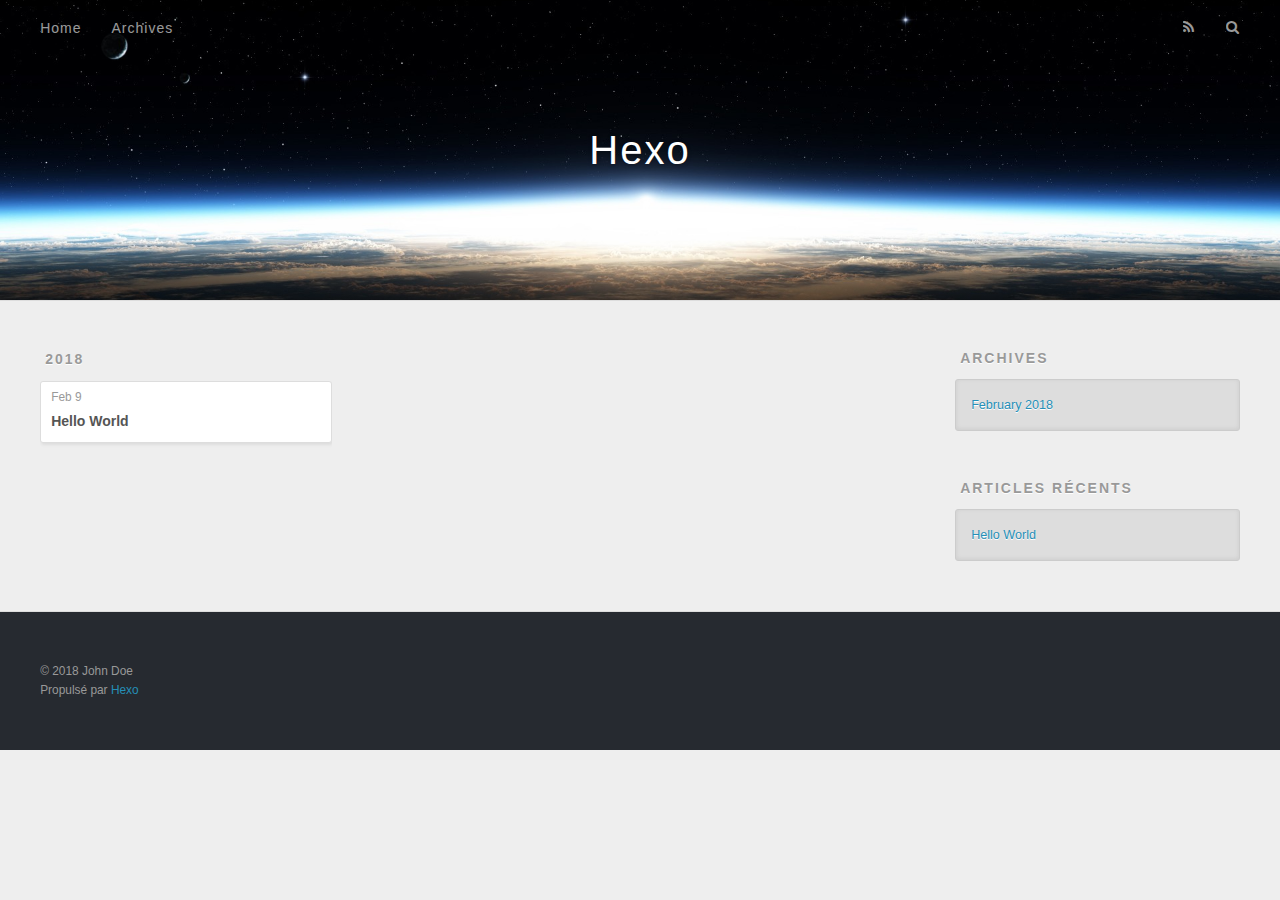
==== archives/index.html @ 44da6d45 "Site updated: 2018-02-09 16:42:43" ====
<!DOCTYPE html>
<html>
<head>
  <meta charset="utf-8">
  

  
  <title>Archives | Hexo</title>
  <meta name="viewport" content="width=device-width, initial-scale=1, maximum-scale=1">
  <meta property="og:type" content="website">
<meta property="og:title" content="Hexo">
<meta property="og:url" content="http://yoursite.com/archives/index.html">
<meta property="og:site_name" content="Hexo">
<meta name="twitter:card" content="summary">
<meta name="twitter:title" content="Hexo">
  
    <link rel="alternate" href="/atom.xml" title="Hexo" type="application/atom+xml">
  
  
    <link rel="icon" href="/favicon.png">
  
  
    <link href="//fonts.googleapis.com/css?family=Source+Code+Pro" rel="stylesheet" type="text/css">
  
  <link rel="stylesheet" href="/css/style.css">
</head>

<body>
  <div id="container">
    <div id="wrap">
      <header id="header">
  <div id="banner"></div>
  <div id="header-outer" class="outer">
    <div id="header-title" class="inner">
      <h1 id="logo-wrap">
        <a href="/" id="logo">Hexo</a>
      </h1>
      
    </div>
    <div id="header-inner" class="inner">
      <nav id="main-nav">
        <a id="main-nav-toggle" class="nav-icon"></a>
        
          <a class="main-nav-link" href="/">Home</a>
        
          <a class="main-nav-link" href="/archives">Archives</a>
        
      </nav>
      <nav id="sub-nav">
        
          <a id="nav-rss-link" class="nav-icon" href="/atom.xml" title="Flux RSS"></a>
        
        <a id="nav-search-btn" class="nav-icon" title="Rechercher"></a>
      </nav>
      <div id="search-form-wrap">
        <form action="//google.com/search" method="get" accept-charset="UTF-8" class="search-form"><input type="search" name="q" class="search-form-input" placeholder="Search"><button type="submit" class="search-form-submit">&#xF002;</button><input type="hidden" name="sitesearch" value="http://yoursite.com"></form>
      </div>
    </div>
  </div>
</header>
      <div class="outer">
        <section id="main">
  
  
    
    
      
      
      <section class="archives-wrap">
        <div class="archive-year-wrap">
          <a href="/archives/2018" class="archive-year">2018</a>
        </div>
        <div class="archives">
    
    <article class="archive-article archive-type-post">
  <div class="archive-article-inner">
    <header class="archive-article-header">
      <a href="/2018/02/09/hello-world/" class="archive-article-date">
  <time datetime="2018-02-09T07:58:27.000Z" itemprop="datePublished">Feb 9</time>
</a>
      
  
    <h1 itemprop="name">
      <a class="archive-article-title" href="/2018/02/09/hello-world/">Hello World</a>
    </h1>
  

    </header>
  </div>
</article>
  
  
    </div></section>
  


</section>
        
          <aside id="sidebar">
  
    

  
    

  
    
  
    
  <div class="widget-wrap">
    <h3 class="widget-title">Archives</h3>
    <div class="widget">
      <ul class="archive-list"><li class="archive-list-item"><a class="archive-list-link" href="/archives/2018/02/">February 2018</a></li></ul>
    </div>
  </div>


  
    
  <div class="widget-wrap">
    <h3 class="widget-title">Articles récents</h3>
    <div class="widget">
      <ul>
        
          <li>
            <a href="/2018/02/09/hello-world/">Hello World</a>
          </li>
        
      </ul>
    </div>
  </div>

  
</aside>
        
      </div>
      <footer id="footer">
  
  <div class="outer">
    <div id="footer-info" class="inner">
      &copy; 2018 John Doe<br>
      Propulsé par <a href="http://hexo.io/" target="_blank">Hexo</a>
    </div>
  </div>
</footer>
    </div>
    <nav id="mobile-nav">
  
    <a href="/" class="mobile-nav-link">Home</a>
  
    <a href="/archives" class="mobile-nav-link">Archives</a>
  
</nav>
    

<script src="//ajax.googleapis.com/ajax/libs/jquery/2.0.3/jquery.min.js"></script>


  <link rel="stylesheet" href="/fancybox/jquery.fancybox.css">
  <script src="/fancybox/jquery.fancybox.pack.js"></script>


<script src="/js/script.js"></script>



  </div>
</body>
</html>
---- css/style.css ----
body {
  width: 100%;
}
body:before,
body:after {
  content: "";
  display: table;
}
body:after {
  clear: both;
}
html,
body,
div,
span,
applet,
object,
iframe,
h1,
h2,
h3,
h4,
h5,
h6,
p,
blockquote,
pre,
a,
abbr,
acronym,
address,
big,
cite,
code,
del,
dfn,
em,
img,
ins,
kbd,
q,
s,
samp,
small,
strike,
strong,
sub,
sup,
tt,
var,
dl,
dt,
dd,
ol,
ul,
li,
fieldset,
form,
label,
legend,
table,
caption,
tbody,
tfoot,
thead,
tr,
th,
td {
  margin: 0;
  padding: 0;
  border: 0;
  outline: 0;
  font-weight: inherit;
  font-style: inherit;
  font-family: inherit;
  font-size: 100%;
  vertical-align: baseline;
}
body {
  line-height: 1;
  color: #000;
  background: #fff;
}
ol,
ul {
  list-style: none;
}
table {
  border-collapse: separate;
  border-spacing: 0;
  vertical-align: middle;
}
caption,
th,
td {
  text-align: left;
  font-weight: normal;
  vertical-align: middle;
}
a img {
  border: none;
}
input,
button {
  margin: 0;
  padding: 0;
}
input::-moz-focus-inner,
button::-moz-focus-inner {
  border: 0;
  padding: 0;
}
@font-face {
  font-family: FontAwesome;
  font-style: normal;
  font-weight: normal;
  src: url("fonts/fontawesome-webfont.eot?v=#4.0.3");
  src: url("fonts/fontawesome-webfont.eot?#iefix&v=#4.0.3") format("embedded-opentype"), url("fonts/fontawesome-webfont.woff?v=#4.0.3") format("woff"), url("fonts/fontawesome-webfont.ttf?v=#4.0.3") format("truetype"), url("fonts/fontawesome-webfont.svg#fontawesomeregular?v=#4.0.3") format("svg");
}
html,
body,
#container {
  height: 100%;
}
body {
  background: #eee;
  font: 14px -apple-system, BlinkMacSystemFont, "Segoe UI", "Roboto", "Oxygen", "Ubuntu", "Cantarell", "Fira Sans", "Droid Sans", "Helvetica Neue", sans-serif;
  -webkit-text-size-adjust: 100%;
}
.outer {
  max-width: 1220px;
  margin: 0 auto;
  padding: 0 20px;
}
.outer:before,
.outer:after {
  content: "";
  display: table;
}
.outer:after {
  clear: both;
}
.inner {
  display: inline;
  float: left;
  width: 98.33333333333333%;
  margin: 0 0.833333333333333%;
}
.left,
.alignleft {
  float: left;
}
.right,
.alignright {
  float: right;
}
.clear {
  clear: both;
}
#container {
  position: relative;
}
.mobile-nav-on {
  overflow: hidden;
}
#wrap {
  height: 100%;
  width: 100%;
  position: absolute;
  top: 0;
  left: 0;
  -webkit-transition: 0.2s ease-out;
  -moz-transition: 0.2s ease-out;
  -ms-transition: 0.2s ease-out;
  transition: 0.2s ease-out;
  z-index: 1;
  background: #eee;
}
.mobile-nav-on #wrap {
  left: 280px;
}
@media screen and (min-width: 768px) {
  #main {
    display: inline;
    float: left;
    width: 73.33333333333333%;
    margin: 0 0.833333333333333%;
  }
}
.article-date,
.article-category-link,
.archive-year,
.widget-title {
  text-decoration: none;
  text-transform: uppercase;
  letter-spacing: 2px;
  color: #999;
  margin-bottom: 1em;
  margin-left: 5px;
  line-height: 1em;
  text-shadow: 0 1px #fff;
  font-weight: bold;
}
.article-inner,
.archive-article-inner {
  background: #fff;
  -webkit-box-shadow: 1px 2px 3px #ddd;
  box-shadow: 1px 2px 3px #ddd;
  border: 1px solid #ddd;
  border-radius: 3px;
}
.article-entry h1,
.widget h1 {
  font-size: 2em;
}
.article-entry h2,
.widget h2 {
  font-size: 1.5em;
}
.article-entry h3,
.widget h3 {
  font-size: 1.3em;
}
.article-entry h4,
.widget h4 {
  font-size: 1.2em;
}
.article-entry h5,
.widget h5 {
  font-size: 1em;
}
.article-entry h6,
.widget h6 {
  font-size: 1em;
  color: #999;
}
.article-entry hr,
.widget hr {
  border: 1px dashed #ddd;
}
.article-entry strong,
.widget strong {
  font-weight: bold;
}
.article-entry em,
.widget em,
.article-entry cite,
.widget cite {
  font-style: italic;
}
.article-entry sup,
.widget sup,
.article-entry sub,
.widget sub {
  font-size: 0.75em;
  line-height: 0;
  position: relative;
  vertical-align: baseline;
}
.article-entry sup,
.widget sup {
  top: -0.5em;
}
.article-entry sub,
.widget sub {
  bottom: -0.2em;
}
.article-entry small,
.widget small {
  font-size: 0.85em;
}
.article-entry acronym,
.widget acronym,
.article-entry abbr,
.widget abbr {
  border-bottom: 1px dotted;
}
.article-entry ul,
.widget ul,
.article-entry ol,
.widget ol,
.article-entry dl,
.widget dl {
  margin: 0 20px;
  line-height: 1.6em;
}
.article-entry ul ul,
.widget ul ul,
.article-entry ol ul,
.widget ol ul,
.article-entry ul ol,
.widget ul ol,
.article-entry ol ol,
.widget ol ol {
  margin-top: 0;
  margin-bottom: 0;
}
.article-entry ul,
.widget ul {
  list-style: disc;
}
.article-entry ol,
.widget ol {
  list-style: decimal;
}
.article-entry dt,
.widget dt {
  font-weight: bold;
}
#header {
  height: 300px;
  position: relative;
  border-bottom: 1px solid #ddd;
}
#header:before,
#header:after {
  content: "";
  position: absolute;
  left: 0;
  right: 0;
  height: 40px;
}
#header:before {
  top: 0;
  background: -webkit-linear-gradient(rgba(0,0,0,0.2), transparent);
  background: -moz-linear-gradient(rgba(0,0,0,0.2), transparent);
  background: -ms-linear-gradient(rgba(0,0,0,0.2), transparent);
  background: linear-gradient(rgba(0,0,0,0.2), transparent);
}
#header:after {
  bottom: 0;
  background: -webkit-linear-gradient(transparent, rgba(0,0,0,0.2));
  background: -moz-linear-gradient(transparent, rgba(0,0,0,0.2));
  background: -ms-linear-gradient(transparent, rgba(0,0,0,0.2));
  background: linear-gradient(transparent, rgba(0,0,0,0.2));
}
#header-outer {
  height: 100%;
  position: relative;
}
#header-inner {
  position: relative;
  overflow: hidden;
}
#banner {
  position: absolute;
  top: 0;
  left: 0;
  width: 100%;
  height: 100%;
  background: url("images/banner.jpg") center #000;
  -webkit-background-size: cover;
  -moz-background-size: cover;
  background-size: cover;
  z-index: -1;
}
#header-title {
  text-align: center;
  height: 40px;
  position: absolute;
  top: 50%;
  left: 0;
  margin-top: -20px;
}
#logo,
#subtitle {
  text-decoration: none;
  color: #fff;
  font-weight: 300;
  text-shadow: 0 1px 4px rgba(0,0,0,0.3);
}
#logo {
  font-size: 40px;
  line-height: 40px;
  letter-spacing: 2px;
}
#subtitle {
  font-size: 16px;
  line-height: 16px;
  letter-spacing: 1px;
}
#subtitle-wrap {
  margin-top: 16px;
}
#main-nav {
  float: left;
  margin-left: -15px;
}
.nav-icon,
.main-nav-link {
  float: left;
  color: #fff;
  opacity: 0.6;
  text-decoration: none;
  text-shadow: 0 1px rgba(0,0,0,0.2);
  -webkit-transition: opacity 0.2s;
  -moz-transition: opacity 0.2s;
  -ms-transition: opacity 0.2s;
  transition: opacity 0.2s;
  display: block;
  padding: 20px 15px;
}
.nav-icon:hover,
.main-nav-link:hover {
  opacity: 1;
}
.nav-icon {
  font-family: FontAwesome;
  text-align: center;
  font-size: 14px;
  width: 14px;
  height: 14px;
  padding: 20px 15px;
  position: relative;
  cursor: pointer;
}
.main-nav-link {
  font-weight: 300;
  letter-spacing: 1px;
}
@media screen and (max-width: 479px) {
  .main-nav-link {
    display: none;
  }
}
#main-nav-toggle {
  display: none;
}
#main-nav-toggle:before {
  content: "\f0c9";
}
@media screen and (max-width: 479px) {
  #main-nav-toggle {
    display: block;
  }
}
#sub-nav {
  float: right;
  margin-right: -15px;
}
#nav-rss-link:before {
  content: "\f09e";
}
#nav-search-btn:before {
  content: "\f002";
}
#search-form-wrap {
  position: absolute;
  top: 15px;
  width: 150px;
  height: 30px;
  right: -150px;
  opacity: 0;
  -webkit-transition: 0.2s ease-out;
  -moz-transition: 0.2s ease-out;
  -ms-transition: 0.2s ease-out;
  transition: 0.2s ease-out;
}
#search-form-wrap.on {
  opacity: 1;
  right: 0;
}
@media screen and (max-width: 479px) {
  #search-form-wrap {
    width: 100%;
    right: -100%;
  }
}
.search-form {
  position: absolute;
  top: 0;
  left: 0;
  right: 0;
  background: #fff;
  padding: 5px 15px;
  border-radius: 15px;
  -webkit-box-shadow: 0 0 10px rgba(0,0,0,0.3);
  box-shadow: 0 0 10px rgba(0,0,0,0.3);
}
.search-form-input {
  border: none;
  background: none;
  color: #555;
  width: 100%;
  font: 13px -apple-system, BlinkMacSystemFont, "Segoe UI", "Roboto", "Oxygen", "Ubuntu", "Cantarell", "Fira Sans", "Droid Sans", "Helvetica Neue", sans-serif;
  outline: none;
}
.search-form-input::-webkit-search-results-decoration,
.search-form-input::-webkit-search-cancel-button {
  -webkit-appearance: none;
}
.search-form-submit {
  position: absolute;
  top: 50%;
  right: 10px;
  margin-top: -7px;
  font: 13px FontAwesome;
  border: none;
  background: none;
  color: #bbb;
  cursor: pointer;
}
.search-form-submit:hover,
.search-form-submit:focus {
  color: #777;
}
.article {
  margin: 50px 0;
}
.article-inner {
  overflow: hidden;
}
.article-meta:before,
.article-meta:after {
  content: "";
  display: table;
}
.article-meta:after {
  clear: both;
}
.article-date {
  float: left;
}
.article-category {
  float: left;
  line-height: 1em;
  color: #ccc;
  text-shadow: 0 1px #fff;
  margin-left: 8px;
}
.article-category:before {
  content: "\2022";
}
.article-category-link {
  margin: 0 12px 1em;
}
.article-header {
  padding: 20px 20px 0;
}
.article-title {
  text-decoration: none;
  font-size: 2em;
  font-weight: bold;
  color: #555;
  line-height: 1.1em;
  -webkit-transition: color 0.2s;
  -moz-transition: color 0.2s;
  -ms-transition: color 0.2s;
  transition: color 0.2s;
}
a.article-title:hover {
  color: #258fb8;
}
.article-entry {
  color: #555;
  padding: 0 20px;
}
.article-entry:before,
.article-entry:after {
  content: "";
  display: table;
}
.article-entry:after {
  clear: both;
}
.article-entry p,
.article-entry table {
  line-height: 1.6em;
  margin: 1.6em 0;
}
.article-entry h1,
.article-entry h2,
.article-entry h3,
.article-entry h4,
.article-entry h5,
.article-entry h6 {
  font-weight: bold;
}
.article-entry h1,
.article-entry h2,
.article-entry h3,
.article-entry h4,
.article-entry h5,
.article-entry h6 {
  line-height: 1.1em;
  margin: 1.1em 0;
}
.article-entry a {
  color: #258fb8;
  text-decoration: none;
}
.article-entry a:hover {
  text-decoration: underline;
}
.article-entry ul,
.article-entry ol,
.article-entry dl {
  margin-top: 1.6em;
  margin-bottom: 1.6em;
}
.article-entry img,
.article-entry video {
  max-width: 100%;
  height: auto;
  display: block;
  margin: auto;
}
.article-entry iframe {
  border: none;
}
.article-entry table {
  width: 100%;
  border-collapse: collapse;
  border-spacing: 0;
}
.article-entry th {
  font-weight: bold;
  border-bottom: 3px solid #ddd;
  padding-bottom: 0.5em;
}
.article-entry td {
  border-bottom: 1px solid #ddd;
  padding: 10px 0;
}
.article-entry blockquote {
  font-family: Georgia, "Times New Roman", serif;
  font-size: 1.4em;
  margin: 1.6em 20px;
  text-align: center;
}
.article-entry blockquote footer {
  font-size: 14px;
  margin: 1.6em 0;
  font-family: -apple-system, BlinkMacSystemFont, "Segoe UI", "Roboto", "Oxygen", "Ubuntu", "Cantarell", "Fira Sans", "Droid Sans", "Helvetica Neue", sans-serif;
}
.article-entry blockquote footer cite:before {
  content: "—";
  padding: 0 0.5em;
}
.article-entry .pullquote {
  text-align: left;
  width: 45%;
  margin: 0;
}
.article-entry .pullquote.left {
  margin-left: 0.5em;
  margin-right: 1em;
}
.article-entry .pullquote.right {
  margin-right: 0.5em;
  margin-left: 1em;
}
.article-entry .caption {
  color: #999;
  display: block;
  font-size: 0.9em;
  margin-top: 0.5em;
  position: relative;
  text-align: center;
}
.article-entry .video-container {
  position: relative;
  padding-top: 56.25%;
  height: 0;
  overflow: hidden;
}
.article-entry .video-container iframe,
.article-entry .video-container object,
.article-entry .video-container embed {
  position: absolute;
  top: 0;
  left: 0;
  width: 100%;
  height: 100%;
  margin-top: 0;
}
.article-more-link a {
  display: inline-block;
  line-height: 1em;
  padding: 6px 15px;
  border-radius: 15px;
  background: #eee;
  color: #999;
  text-shadow: 0 1px #fff;
  text-decoration: none;
}
.article-more-link a:hover {
  background: #258fb8;
  color: #fff;
  text-decoration: none;
  text-shadow: 0 1px #1e7293;
}
.article-footer {
  font-size: 0.85em;
  line-height: 1.6em;
  border-top: 1px solid #ddd;
  padding-top: 1.6em;
  margin: 0 20px 20px;
}
.article-footer:before,
.article-footer:after {
  content: "";
  display: table;
}
.article-footer:after {
  clear: both;
}
.article-footer a {
  color: #999;
  text-decoration: none;
}
.article-footer a:hover {
  color: #555;
}
.article-tag-list-item {
  float: left;
  margin-right: 10px;
}
.article-tag-list-link:before {
  content: "#";
}
.article-comment-link {
  float: right;
}
.article-comment-link:before {
  content: "\f075";
  font-family: FontAwesome;
  padding-right: 8px;
}
.article-share-link {
  cursor: pointer;
  float: right;
  margin-left: 20px;
}
.article-share-link:before {
  content: "\f064";
  font-family: FontAwesome;
  padding-right: 6px;
}
#article-nav {
  position: relative;
}
#article-nav:before,
#article-nav:after {
  content: "";
  display: table;
}
#article-nav:after {
  clear: both;
}
@media screen and (min-width: 768px) {
  #article-nav {
    margin: 50px 0;
  }
  #article-nav:before {
    width: 8px;
    height: 8px;
    position: absolute;
    top: 50%;
    left: 50%;
    margin-top: -4px;
    margin-left: -4px;
    content: "";
    border-radius: 50%;
    background: #ddd;
    -webkit-box-shadow: 0 1px 2px #fff;
    box-shadow: 0 1px 2px #fff;
  }
}
.article-nav-link-wrap {
  text-decoration: none;
  text-shadow: 0 1px #fff;
  color: #999;
  -webkit-box-sizing: border-box;
  -moz-box-sizing: border-box;
  box-sizing: border-box;
  margin-top: 50px;
  text-align: center;
  display: block;
}
.article-nav-link-wrap:hover {
  color: #555;
}
@media screen and (min-width: 768px) {
  .article-nav-link-wrap {
    width: 50%;
    margin-top: 0;
  }
}
@media screen and (min-width: 768px) {
  #article-nav-newer {
    float: left;
    text-align: right;
    padding-right: 20px;
  }
}
@media screen and (min-width: 768px) {
  #article-nav-older {
    float: right;
    text-align: left;
    padding-left: 20px;
  }
}
.article-nav-caption {
  text-transform: uppercase;
  letter-spacing: 2px;
  color: #ddd;
  line-height: 1em;
  font-weight: bold;
}
#article-nav-newer .article-nav-caption {
  margin-right: -2px;
}
.article-nav-title {
  font-size: 0.85em;
  line-height: 1.6em;
  margin-top: 0.5em;
}
.article-share-box {
  position: absolute;
  display: none;
  background: #fff;
  -webkit-box-shadow: 1px 2px 10px rgba(0,0,0,0.2);
  box-shadow: 1px 2px 10px rgba(0,0,0,0.2);
  border-radius: 3px;
  margin-left: -145px;
  overflow: hidden;
  z-index: 1;
}
.article-share-box.on {
  display: block;
}
.article-share-input {
  width: 100%;
  background: none;
  -webkit-box-sizing: border-box;
  -moz-box-sizing: border-box;
  box-sizing: border-box;
  font: 14px -apple-system, BlinkMacSystemFont, "Segoe UI", "Roboto", "Oxygen", "Ubuntu", "Cantarell", "Fira Sans", "Droid Sans", "Helvetica Neue", sans-serif;
  padding: 0 15px;
  color: #555;
  outline: none;
  border: 1px solid #ddd;
  border-radius: 3px 3px 0 0;
  height: 36px;
  line-height: 36px;
}
.article-share-links {
  background: #eee;
}
.article-share-links:before,
.article-share-links:after {
  content: "";
  display: table;
}
.article-share-links:after {
  clear: both;
}
.article-share-twitter,
.article-share-facebook,
.article-share-pinterest,
.article-share-google {
  width: 50px;
  height: 36px;
  display: block;
  float: left;
  position: relative;
  color: #999;
  text-shadow: 0 1px #fff;
}
.article-share-twitter:before,
.article-share-facebook:before,
.article-share-pinterest:before,
.article-share-google:before {
  font-size: 20px;
  font-family: FontAwesome;
  width: 20px;
  height: 20px;
  position: absolute;
  top: 50%;
  left: 50%;
  margin-top: -10px;
  margin-left: -10px;
  text-align: center;
}
.article-share-twitter:hover,
.article-share-facebook:hover,
.article-share-pinterest:hover,
.article-share-google:hover {
  color: #fff;
}
.article-share-twitter:before {
  content: "\f099";
}
.article-share-twitter:hover {
  background: #00aced;
  text-shadow: 0 1px #008abe;
}
.article-share-facebook:before {
  content: "\f09a";
}
.article-share-facebook:hover {
  background: #3b5998;
  text-shadow: 0 1px #2f477a;
}
.article-share-pinterest:before {
  content: "\f0d2";
}
.article-share-pinterest:hover {
  background: #cb2027;
  text-shadow: 0 1px #a21a1f;
}
.article-share-google:before {
  content: "\f0d5";
}
.article-share-google:hover {
  background: #dd4b39;
  text-shadow: 0 1px #be3221;
}
.article-gallery {
  background: #000;
  position: relative;
}
.article-gallery-photos {
  position: relative;
  overflow: hidden;
}
.article-gallery-img {
  display: none;
  max-width: 100%;
}
.article-gallery-img:first-child {
  display: block;
}
.article-gallery-img.loaded {
  position: absolute;
  display: block;
}
.article-gallery-img img {
  display: block;
  max-width: 100%;
  margin: 0 auto;
}
#comments {
  background: #fff;
  -webkit-box-shadow: 1px 2px 3px #ddd;
  box-shadow: 1px 2px 3px #ddd;
  padding: 20px;
  border: 1px solid #ddd;
  border-radius: 3px;
  margin: 50px 0;
}
#comments a {
  color: #258fb8;
}
.archives-wrap {
  margin: 50px 0;
}
.archives:before,
.archives:after {
  content: "";
  display: table;
}
.archives:after {
  clear: both;
}
.archive-year-wrap {
  margin-bottom: 1em;
}
.archives {
  -webkit-column-gap: 10px;
  -moz-column-gap: 10px;
  column-gap: 10px;
}
@media screen and (min-width: 480px) and (max-width: 767px) {
  .archives {
    -webkit-column-count: 2;
    -moz-column-count: 2;
    column-count: 2;
  }
}
@media screen and (min-width: 768px) {
  .archives {
    -webkit-column-count: 3;
    -moz-column-count: 3;
    column-count: 3;
  }
}
.archive-article {
  -webkit-column-break-inside: avoid;
  page-break-inside: avoid;
  overflow: hidden;
  break-inside: avoid-column;
}
.archive-article-inner {
  padding: 10px;
  margin-bottom: 15px;
}
.archive-article-title {
  text-decoration: none;
  font-weight: bold;
  color: #555;
  -webkit-transition: color 0.2s;
  -moz-transition: color 0.2s;
  -ms-transition: color 0.2s;
  transition: color 0.2s;
  line-height: 1.6em;
}
.archive-article-title:hover {
  color: #258fb8;
}
.archive-article-footer {
  margin-top: 1em;
}
.archive-article-date {
  color: #999;
  text-decoration: none;
  font-size: 0.85em;
  line-height: 1em;
  margin-bottom: 0.5em;
  display: block;
}
#page-nav {
  margin: 50px auto;
  background: #fff;
  -webkit-box-shadow: 1px 2px 3px #ddd;
  box-shadow: 1px 2px 3px #ddd;
  border: 1px solid #ddd;
  border-radius: 3px;
  text-align: center;
  color: #999;
  overflow: hidden;
}
#page-nav:before,
#page-nav:after {
  content: "";
  display: table;
}
#page-nav:after {
  clear: both;
}
#page-nav a,
#page-nav span {
  padding: 10px 20px;
  line-height: 1;
  height: 2ex;
}
#page-nav a {
  color: #999;
  text-decoration: none;
}
#page-nav a:hover {
  background: #999;
  color: #fff;
}
#page-nav .prev {
  float: left;
}
#page-nav .next {
  float: right;
}
#page-nav .page-number {
  display: inline-block;
}
@media screen and (max-width: 479px) {
  #page-nav .page-number {
    display: none;
  }
}
#page-nav .current {
  color: #555;
  font-weight: bold;
}
#page-nav .space {
  color: #ddd;
}
#footer {
  background: #262a30;
  padding: 50px 0;
  border-top: 1px solid #ddd;
  color: #999;
}
#footer a {
  color: #258fb8;
  text-decoration: none;
}
#footer a:hover {
  text-decoration: underline;
}
#footer-info {
  line-height: 1.6em;
  font-size: 0.85em;
}
.article-entry pre,
.article-entry .highlight {
  background: #2d2d2d;
  margin: 0 -20px;
  padding: 15px 20px;
  border-style: solid;
  border-color: #ddd;
  border-width: 1px 0;
  overflow: auto;
  color: #ccc;
  line-height: 22.400000000000002px;
}
.article-entry .highlight .gutter pre,
.article-entry .gist .gist-file .gist-data .line-numbers {
  color: #666;
  font-size: 0.85em;
}
.article-entry pre,
.article-entry code {
  font-family: "Source Code Pro", Consolas, Monaco, Menlo, Consolas, monospace;
}
.article-entry code {
  background: #eee;
  text-shadow: 0 1px #fff;
  padding: 0 0.3em;
}
.article-entry pre code {
  background: none;
  text-shadow: none;
  padding: 0;
}
.article-entry .highlight pre {
  border: none;
  margin: 0;
  padding: 0;
}
.article-entry .highlight table {
  margin: 0;
  width: auto;
}
.article-entry .highlight td {
  border: none;
  padding: 0;
}
.article-entry .highlight figcaption {
  font-size: 0.85em;
  color: #999;
  line-height: 1em;
  margin-bottom: 1em;
}
.article-entry .highlight figcaption:before,
.article-entry .highlight figcaption:after {
  content: "";
  display: table;
}
.article-entry .highlight figcaption:after {
  clear: both;
}
.article-entry .highlight figcaption a {
  float: right;
}
.article-entry .highlight .gutter pre {
  text-align: right;
  padding-right: 20px;
}
.article-entry .highlight .line {
  height: 22.400000000000002px;
}
.article-entry .highlight .line.marked {
  background: #515151;
}
.article-entry .gist {
  margin: 0 -20px;
  border-style: solid;
  border-color: #ddd;
  border-width: 1px 0;
  background: #2d2d2d;
  padding: 15px 20px 15px 0;
}
.article-entry .gist .gist-file {
  border: none;
  font-family: "Source Code Pro", Consolas, Monaco, Menlo, Consolas, monospace;
  margin: 0;
}
.article-entry .gist .gist-file .gist-data {
  background: none;
  border: none;
}
.article-entry .gist .gist-file .gist-data .line-numbers {
  background: none;
  border: none;
  padding: 0 20px 0 0;
}
.article-entry .gist .gist-file .gist-data .line-data {
  padding: 0 !important;
}
.article-entry .gist .gist-file .highlight {
  margin: 0;
  padding: 0;
  border: none;
}
.article-entry .gist .gist-file .gist-meta {
  background: #2d2d2d;
  color: #999;
  font: 0.85em -apple-system, BlinkMacSystemFont, "Segoe UI", "Roboto", "Oxygen", "Ubuntu", "Cantarell", "Fira Sans", "Droid Sans", "Helvetica Neue", sans-serif;
  text-shadow: 0 0;
  padding: 0;
  margin-top: 1em;
  margin-left: 20px;
}
.article-entry .gist .gist-file .gist-meta a {
  color: #258fb8;
  font-weight: normal;
}
.article-entry .gist .gist-file .gist-meta a:hover {
  text-decoration: underline;
}
pre .comment,
pre .title {
  color: #999;
}
pre .variable,
pre .attribute,
pre .tag,
pre .regexp,
pre .ruby .constant,
pre .xml .tag .title,
pre .xml .pi,
pre .xml .doctype,
pre .html .doctype,
pre .css .id,
pre .css .class,
pre .css .pseudo {
  color: #f2777a;
}
pre .number,
pre .preprocessor,
pre .built_in,
pre .literal,
pre .params,
pre .constant {
  color: #f99157;
}
pre .class,
pre .ruby .class .title,
pre .css .rules .attribute {
  color: #9c9;
}
pre .string,
pre .value,
pre .inheritance,
pre .header,
pre .ruby .symbol,
pre .xml .cdata {
  color: #9c9;
}
pre .css .hexcolor {
  color: #6cc;
}
pre .function,
pre .python .decorator,
pre .python .title,
pre .ruby .function .title,
pre .ruby .title .keyword,
pre .perl .sub,
pre .javascript .title,
pre .coffeescript .title {
  color: #69c;
}
pre .keyword,
pre .javascript .function {
  color: #c9c;
}
@media screen and (max-width: 479px) {
  #mobile-nav {
    position: absolute;
    top: 0;
    left: 0;
    width: 280px;
    height: 100%;
    background: #191919;
    border-right: 1px solid #fff;
  }
}
@media screen and (max-width: 479px) {
  .mobile-nav-link {
    display: block;
    color: #999;
    text-decoration: none;
    padding: 15px 20px;
    font-weight: bold;
  }
  .mobile-nav-link:hover {
    color: #fff;
  }
}
@media screen and (min-width: 768px) {
  #sidebar {
    display: inline;
    float: left;
    width: 23.333333333333332%;
    margin: 0 0.833333333333333%;
  }
}
.widget-wrap {
  margin: 50px 0;
}
.widget {
  color: #777;
  text-shadow: 0 1px #fff;
  background: #ddd;
  -webkit-box-shadow: 0 -1px 4px #ccc inset;
  box-shadow: 0 -1px 4px #ccc inset;
  border: 1px solid #ccc;
  padding: 15px;
  border-radius: 3px;
}
.widget a {
  color: #258fb8;
  text-decoration: none;
}
.widget a:hover {
  text-decoration: underline;
}
.widget ul ul,
.widget ol ul,
.widget dl ul,
.widget ul ol,
.widget ol ol,
.widget dl ol,
.widget ul dl,
.widget ol dl,
.widget dl dl {
  margin-left: 15px;
  list-style: disc;
}
.widget {
  line-height: 1.6em;
  word-wrap: break-word;
  font-size: 0.9em;
}
.widget ul,
.widget ol {
  list-style: none;
  margin: 0;
}
.widget ul ul,
.widget ol ul,
.widget ul ol,
.widget ol ol {
  margin: 0 20px;
}
.widget ul ul,
.widget ol ul {
  list-style: disc;
}
.widget ul ol,
.widget ol ol {
  list-style: decimal;
}
.category-list-count,
.tag-list-count,
.archive-list-count {
  padding-left: 5px;
  color: #999;
  font-size: 0.85em;
}
.category-list-count:before,
.tag-list-count:before,
.archive-list-count:before {
  content: "(";
}
.category-list-count:after,
.tag-list-count:after,
.archive-list-count:after {
  content: ")";
}
.tagcloud a {
  margin-right: 5px;
  display: inline-block;
}
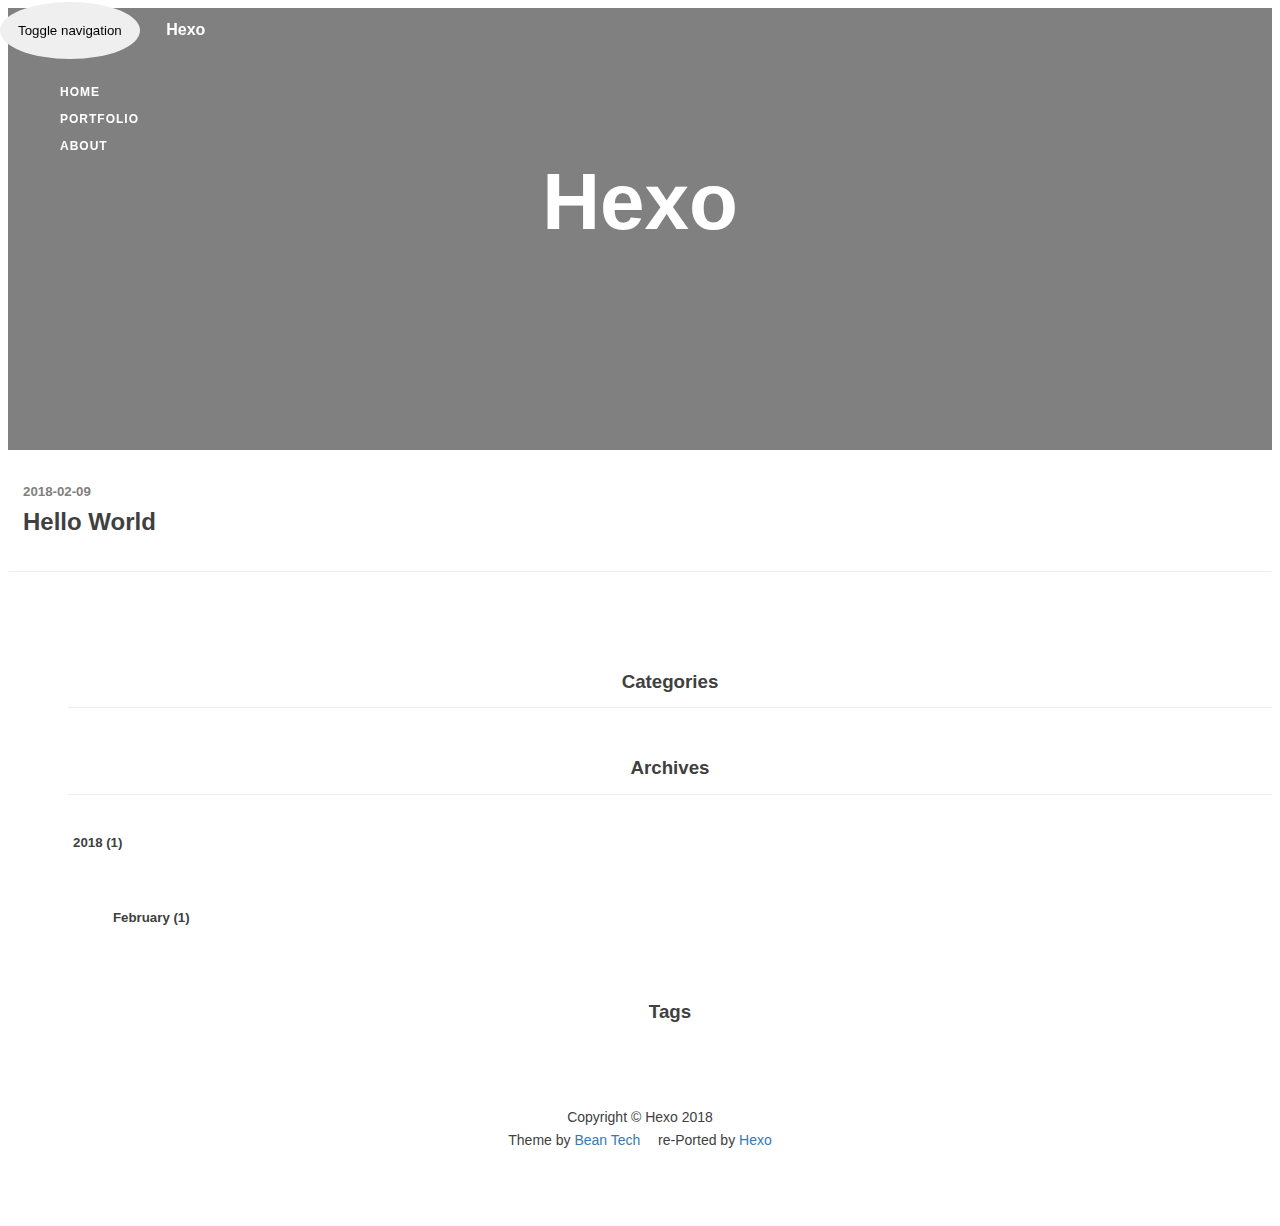
==== commit b99d28e2: "Site updated: 2018-02-09 17:37:59" ====
--- a/archives/index.html
+++ b/archives/index.html
@@ -1,169 +1,291 @@
-<!DOCTYPE html>
-<html>
+<!doctype html>
+<html lang="en">
+
+<!-- Head -->
+<!doctype html>
+<html lang="en">
 <head>
-  <meta charset="utf-8">
-  
-
-  
-  <title>Archives | Hexo</title>
-  <meta name="viewport" content="width=device-width, initial-scale=1, maximum-scale=1">
-  <meta property="og:type" content="website">
-<meta property="og:title" content="Hexo">
-<meta property="og:url" content="http://yoursite.com/archives/index.html">
-<meta property="og:site_name" content="Hexo">
-<meta name="twitter:card" content="summary">
-<meta name="twitter:title" content="Hexo">
-  
-    <link rel="alternate" href="/atom.xml" title="Hexo" type="application/atom+xml">
-  
-  
-    <link rel="icon" href="/favicon.png">
-  
-  
-    <link href="//fonts.googleapis.com/css?family=Source+Code+Pro" rel="stylesheet" type="text/css">
-  
-  <link rel="stylesheet" href="/css/style.css">
+    <meta charset="UTF-8">
+    <meta name="viewport"
+          content="width=device-width, user-scalable=no, initial-scale=1.0, maximum-scale=1.0, minimum-scale=1.0">
+    <meta http-equiv="X-UA-Compatible" content="ie=edge">
+    <meta name="description" content="">
+    <meta name="keyword" content="">
+    <link rel="shortcut icon" href="">
+
+    
+
+    <title>
+        
+        Hexo
+    </title>
+
+    <!-- Bootstrap Core CSS -->
+    <link rel="stylesheet" href="https://cdn.staticfile.org/twitter-bootstrap/3.3.7/css/bootstrap.min.css">
+
+    <!-- Custom Fonts -->
+    <link rel="stylesheet" href="https://cdn.staticfile.org/font-awesome/4.7.0/css/font-awesome.min.css">
+
+    <!-- Plugin CSS -->
+
+
+    <!-- Custom CSS -->
+    <!-- ↓这是stylus文件 -->
+    <link rel="stylesheet" href="/css/style.css">
+    <link rel="stylesheet" href="/css/home.css">
+    <link rel="stylesheet" href="/css/highlight.css">
+    <link rel="stylesheet" href="/css/toc.css">
+
+
 </head>
+<body></body>
+
 
 <body>
-  <div id="container">
-    <div id="wrap">
-      <header id="header">
-  <div id="banner"></div>
-  <div id="header-outer" class="outer">
-    <div id="header-title" class="inner">
-      <h1 id="logo-wrap">
-        <a href="/" id="logo">Hexo</a>
-      </h1>
-      
-    </div>
-    <div id="header-inner" class="inner">
-      <nav id="main-nav">
-        <a id="main-nav-toggle" class="nav-icon"></a>
-        
-          <a class="main-nav-link" href="/">Home</a>
-        
-          <a class="main-nav-link" href="/archives">Archives</a>
-        
-      </nav>
-      <nav id="sub-nav">
-        
-          <a id="nav-rss-link" class="nav-icon" href="/atom.xml" title="Flux RSS"></a>
-        
-        <a id="nav-search-btn" class="nav-icon" title="Rechercher"></a>
-      </nav>
-      <div id="search-form-wrap">
-        <form action="//google.com/search" method="get" accept-charset="UTF-8" class="search-form"><input type="search" name="q" class="search-form-input" placeholder="Search"><button type="submit" class="search-form-submit">&#xF002;</button><input type="hidden" name="sitesearch" value="http://yoursite.com"></form>
-      </div>
-    </div>
-  </div>
+
+<!-- Header -->
+<!-- Post Header -->
+<style type="text/css">
+    header.intro-header {
+     background-image: url('/');
+        /*page*/
+    
+    }
+</style>
+
+<header class="intro-header">
+    <div class="container">
+        <div class="row">
+            <div class="col-lg-8 col-lg-offset-2 col-md-10 col-md-offset-1">
+                <!-- 文章 -->
+                
+                <div class="site-heading">
+                    <h1>Hexo</h1>
+                    <!--<hr class="small">-->
+                    <span class="subheading"></span>
+                </div>
+                
+
+            </div>
+        </div>
+    </div>
 </header>
-      <div class="outer">
-        <section id="main">
-  
-  
-    
-    
-      
-      
-      <section class="archives-wrap">
-        <div class="archive-year-wrap">
-          <a href="/archives/2018" class="archive-year">2018</a>
-        </div>
-        <div class="archives">
-    
-    <article class="archive-article archive-type-post">
-  <div class="archive-article-inner">
-    <header class="archive-article-header">
-      <a href="/2018/02/09/hello-world/" class="archive-article-date">
-  <time datetime="2018-02-09T07:58:27.000Z" itemprop="datePublished">Feb 9</time>
-</a>
-      
-  
-    <h1 itemprop="name">
-      <a class="archive-article-title" href="/2018/02/09/hello-world/">Hello World</a>
-    </h1>
-  
-
-    </header>
-  </div>
-</article>
-  
-  
-    </div></section>
-  
-
-
-</section>
-        
-          <aside id="sidebar">
-  
-    
-
-  
-    
-
-  
-    
-  
-    
-  <div class="widget-wrap">
-    <h3 class="widget-title">Archives</h3>
-    <div class="widget">
-      <ul class="archive-list"><li class="archive-list-item"><a class="archive-list-link" href="/archives/2018/02/">February 2018</a></li></ul>
-    </div>
-  </div>
-
-
-  
-    
-  <div class="widget-wrap">
-    <h3 class="widget-title">Articles récents</h3>
-    <div class="widget">
-      <ul>
-        
-          <li>
-            <a href="/2018/02/09/hello-world/">Hello World</a>
-          </li>
-        
-      </ul>
-    </div>
-  </div>
-
-  
-</aside>
-        
-      </div>
-      <footer id="footer">
-  
-  <div class="outer">
-    <div id="footer-info" class="inner">
-      &copy; 2018 John Doe<br>
-      Propulsé par <a href="http://hexo.io/" target="_blank">Hexo</a>
-    </div>
-  </div>
+
+<!-- Nav -->
+<!-- Navigation -->
+<nav class="navbar navbar-default navbar-custom navbar-fixed-top">
+    <div class="container-fluid">
+        <!-- Brand and toggle get grouped for better mobile display -->
+        <div class="navbar-header page-scroll">
+            <button type="button" class="navbar-toggle">
+                <span class="sr-only">Toggle navigation</span>
+                <span class="icon-bar"></span>
+                <span class="icon-bar"></span>
+                <span class="icon-bar"></span>
+            </button>
+            <a class="navbar-brand" href="/">Hexo</a>
+        </div>
+
+        <!-- Collect the nav links, forms, and other content for toggling -->
+        <!-- Known Issue, found by Hux:
+            <nav>'s height woule be hold on by its content.
+            so, when navbar scale out, the <nav> will cover tags.
+            also mask any touch event of tags, unfortunately.
+        -->
+        <div id="huxblog_navbar">
+            <div class="navbar-collapse">
+                <ul class="nav navbar-nav navbar-right">
+                    
+                    <li><a href="/">Home</a></li>
+                    
+                    <li><a href="/portfolio">Portfolio</a></li>
+                    
+                    <li><a href="/about">About</a></li>
+                    
+                </ul>
+            </div>
+        </div>
+        <!-- /.navbar-collapse -->
+    </div>
+    <!-- /.container -->
+</nav>
+
+<!-- Content -->
+<div class="container">
+    <div class="row">
+        <!-- Post Container -->
+        <div class="
+                col-lg-8 col-lg-offset-1
+                col-md-8 col-md-offset-1
+                col-sm-12
+                col-xs-12
+                post-container
+            ">
+
+            
+
+            <div class=" post-list">
+                <div class="layout-top">
+                    <h5 class="post-subtitle">
+                        2018-02-09 <i class="fa fa-bookmark"></i>
+                    </h5>
+                </div>
+                <div class="layout-bottom">
+                    <div class="post-content-container">
+                        <a href="/2018/02/09/hello-world/">
+                            <h2 class="post-title">Hello World</h2>
+                        </a>
+
+                        <div class="post-list-tags">
+                            <span><i class="fa fa-tag"></i></span>
+                            
+                        </div>
+                    </div>
+                </div>
+            </div>
+
+            
+
+            <!-- Pager -->
+            <ul class="pager">
+    
+    
+</ul>
+
+        </div>
+
+        <!-- Sidebar -->
+        <!-- Sidebar container-->
+<div class="col-lg-3 col-lg-offset-0 col-md-3 col-md-offset-0 col-sm-12 col-xs-12 sidebar-container">
+    <div class="bs-docs-sidebar">
+
+        <!-- categoryWidget -->
+        <div class="categoryWidget">
+            <h3 style="text-align: center;">Categories</h3>
+            <div id="accordion">
+                <!-- 分组 -->
+                
+
+                
+            </div>
+
+        </div>
+
+        <!-- archiveWidget -->
+        <div class="archiveWidget">
+            <h3 style="text-align: center;">Archives</h3>
+
+            <div id="archive">
+                
+
+                
+                <div class="panel">
+                    <div class="archive">
+                        <span><i class="fa fa-angle-double-right"></i></span>
+                        <a class="archiveName" data-archive="2018archive" data-toggle="collapse"
+                           data-parent="#accordion"
+                           data-target="#2018archive"
+                           href="/archives/2018/">
+                            <h5>2018 (1)</h5>
+                        </a>
+                    </div>
+                    <div class="collapse" id="/archives/2018/">
+                        <ul>
+                            
+                            
+                            
+                            
+                            
+                            
+                            <li>
+                                <span><i class="fa fa-angle-right"></i></span>
+                                <a class="archiveName" data-parchive="2018archive"
+                                   data-archive="201802archive"
+                                   href="/archives/2018/02/">
+                                    <h5>February
+                                        (1)</h5>
+                                </a>
+                            </li>
+                            
+                            
+                            
+                            
+                            
+                            
+                            
+                            
+                            
+                            
+                            
+                            
+                            
+                            
+                            
+                            
+                            
+                            
+                            
+                            
+                            
+                            
+                        </ul>
+                    </div>
+                </div>
+
+                
+            </div>
+        </div>
+
+        <!-- tagWidget -->
+        <div class="tagWidget"
+             style="margin-top: 55px;">
+            <h3 style="text-align: center;">Tags</h3>
+            <div class="tag">
+
+                
+            </div>
+
+        </div>
+    </div>
+</div>
+    </div>
+</div>
+
+<!-- Footer -->
+<!-- Footer -->
+<footer>
+    <div class="container">
+        <div class="row">
+            <div class="col-lg-8 col-lg-offset-2 col-md-10 col-md-offset-1">
+                <ul class="list-inline text-center">
+                
+
+                </ul>
+                <p class="copyright text-muted">
+                    Copyright &copy; Hexo 2018
+                    <br>
+                    Theme by <a href="http://beantech.org/">Bean Tech</a>
+                    <span style="display: inline-block; margin: 0 5px;">
+                        <i class="fa fa-heart"></i>
+                    </span> 
+                    re-Ported by <a href="http://yoursite.com">Hexo</a>
+                </p>
+            </div>
+        </div>
+    </div>
 </footer>
-    </div>
-    <nav id="mobile-nav">
-  
-    <a href="/" class="mobile-nav-link">Home</a>
-  
-    <a href="/archives" class="mobile-nav-link">Archives</a>
-  
-</nav>
-    
-
-<script src="//ajax.googleapis.com/ajax/libs/jquery/2.0.3/jquery.min.js"></script>
-
-
-  <link rel="stylesheet" href="/fancybox/jquery.fancybox.css">
-  <script src="/fancybox/jquery.fancybox.pack.js"></script>
-
-
+
+<!-- jQuery -->
+<script src="https://cdn.staticfile.org/jquery/2.2.4/jquery.min.js"></script>
+
+<!-- Bootstrap Core JavaScript -->
+<script src="https://cdn.staticfile.org/twitter-bootstrap/3.3.7/js/bootstrap.min.js"></script>
+
+<!-- Custom Theme JavaScript -->
 <script src="/js/script.js"></script>
 
 
 
-  </div>
+
 </body>
 </html>--- a/css/style.css
+++ b/css/style.css
@@ -1,1374 +1,624 @@
 body {
-  width: 100%;
-}
-body:before,
-body:after {
-  content: "";
-  display: table;
-}
-body:after {
-  clear: both;
-}
-html,
-body,
-div,
-span,
-applet,
-object,
-iframe,
+    /*font: 300 1.2em/1.8 PingFang SC, Lantinghei SC, Microsoft Yahei, Hiragino Sans GB, Microsoft Sans Serif, WenQuanYi Micro Hei, sans-serif;*/
+    font-family: -apple-system, "Helvetica Neue", "Arial", "PingFang SC", "Hiragino Sans GB", "STHeiti", "Microsoft YaHei", "Microsoft JhengHei", "Source Han Sans SC", "Noto Sans CJK SC", "Source Han Sans CN", "Noto Sans SC", "Source Han Sans TC", "Noto Sans CJK TC", "WenQuanYi Micro Hei", SimSun, sans-serif;
+    line-height: 1.7;
+    font-size: 16px;
+    color: #404040;
+    overflow-x: hidden;
+}
+
+ul, ol {
+    list-style: none;
+}
+
 h1,
 h2,
 h3,
 h4,
 h5,
-h6,
-p,
-blockquote,
-pre,
-a,
-abbr,
-acronym,
-address,
-big,
-cite,
-code,
-del,
-dfn,
-em,
-img,
-ins,
-kbd,
-q,
-s,
-samp,
-small,
-strike,
-strong,
-sub,
-sup,
-tt,
-var,
-dl,
-dt,
-dd,
-ol,
-ul,
-li,
-fieldset,
-form,
-label,
-legend,
-table,
-caption,
-tbody,
-tfoot,
-thead,
-tr,
-th,
-td {
-  margin: 0;
-  padding: 0;
-  border: 0;
-  outline: 0;
-  font-weight: inherit;
-  font-style: inherit;
-  font-family: inherit;
-  font-size: 100%;
-  vertical-align: baseline;
-}
-body {
-  line-height: 1;
-  color: #000;
-  background: #fff;
-}
-ol,
-ul {
-  list-style: none;
-}
-table {
-  border-collapse: separate;
-  border-spacing: 0;
-  vertical-align: middle;
-}
-caption,
-th,
-td {
-  text-align: left;
-  font-weight: normal;
-  vertical-align: middle;
-}
-a img {
-  border: none;
-}
-input,
-button {
-  margin: 0;
-  padding: 0;
-}
-input::-moz-focus-inner,
-button::-moz-focus-inner {
-  border: 0;
-  padding: 0;
-}
-@font-face {
-  font-family: FontAwesome;
-  font-style: normal;
-  font-weight: normal;
-  src: url("fonts/fontawesome-webfont.eot?v=#4.0.3");
-  src: url("fonts/fontawesome-webfont.eot?#iefix&v=#4.0.3") format("embedded-opentype"), url("fonts/fontawesome-webfont.woff?v=#4.0.3") format("woff"), url("fonts/fontawesome-webfont.ttf?v=#4.0.3") format("truetype"), url("fonts/fontawesome-webfont.svg#fontawesomeregular?v=#4.0.3") format("svg");
-}
-html,
-body,
-#container {
-  height: 100%;
-}
-body {
-  background: #eee;
-  font: 14px -apple-system, BlinkMacSystemFont, "Segoe UI", "Roboto", "Oxygen", "Ubuntu", "Cantarell", "Fira Sans", "Droid Sans", "Helvetica Neue", sans-serif;
-  -webkit-text-size-adjust: 100%;
-}
-.outer {
-  max-width: 1220px;
-  margin: 0 auto;
-  padding: 0 20px;
-}
-.outer:before,
-.outer:after {
-  content: "";
-  display: table;
-}
-.outer:after {
-  clear: both;
-}
-.inner {
-  display: inline;
-  float: left;
-  width: 98.33333333333333%;
-  margin: 0 0.833333333333333%;
-}
-.left,
-.alignleft {
-  float: left;
-}
-.right,
-.alignright {
-  float: right;
-}
-.clear {
-  clear: both;
-}
-#container {
-  position: relative;
-}
-.mobile-nav-on {
-  overflow: hidden;
-}
-#wrap {
-  height: 100%;
-  width: 100%;
-  position: absolute;
-  top: 0;
-  left: 0;
-  -webkit-transition: 0.2s ease-out;
-  -moz-transition: 0.2s ease-out;
-  -ms-transition: 0.2s ease-out;
-  transition: 0.2s ease-out;
-  z-index: 1;
-  background: #eee;
-}
-.mobile-nav-on #wrap {
-  left: 280px;
-}
-@media screen and (min-width: 768px) {
-  #main {
-    display: inline;
-    float: left;
-    width: 73.33333333333333%;
-    margin: 0 0.833333333333333%;
-  }
-}
-.article-date,
-.article-category-link,
-.archive-year,
-.widget-title {
-  text-decoration: none;
-  text-transform: uppercase;
-  letter-spacing: 2px;
-  color: #999;
-  margin-bottom: 1em;
-  margin-left: 5px;
-  line-height: 1em;
-  text-shadow: 0 1px #fff;
-  font-weight: bold;
-}
-.article-inner,
-.archive-article-inner {
-  background: #fff;
-  -webkit-box-shadow: 1px 2px 3px #ddd;
-  box-shadow: 1px 2px 3px #ddd;
-  border: 1px solid #ddd;
-  border-radius: 3px;
-}
-.article-entry h1,
-.widget h1 {
-  font-size: 2em;
-}
-.article-entry h2,
-.widget h2 {
-  font-size: 1.5em;
-}
-.article-entry h3,
-.widget h3 {
-  font-size: 1.3em;
-}
-.article-entry h4,
-.widget h4 {
-  font-size: 1.2em;
-}
-.article-entry h5,
-.widget h5 {
-  font-size: 1em;
-}
-.article-entry h6,
-.widget h6 {
-  font-size: 1em;
-  color: #999;
-}
-.article-entry hr,
-.widget hr {
-  border: 1px dashed #ddd;
-}
-.article-entry strong,
-.widget strong {
-  font-weight: bold;
-}
-.article-entry em,
-.widget em,
-.article-entry cite,
-.widget cite {
-  font-style: italic;
-}
-.article-entry sup,
-.widget sup,
-.article-entry sub,
-.widget sub {
-  font-size: 0.75em;
-  line-height: 0;
-  position: relative;
-  vertical-align: baseline;
-}
-.article-entry sup,
-.widget sup {
-  top: -0.5em;
-}
-.article-entry sub,
-.widget sub {
-  bottom: -0.2em;
-}
-.article-entry small,
-.widget small {
-  font-size: 0.85em;
-}
-.article-entry acronym,
-.widget acronym,
-.article-entry abbr,
-.widget abbr {
-  border-bottom: 1px dotted;
-}
-.article-entry ul,
-.widget ul,
-.article-entry ol,
-.widget ol,
-.article-entry dl,
-.widget dl {
-  margin: 0 20px;
-  line-height: 1.6em;
-}
-.article-entry ul ul,
-.widget ul ul,
-.article-entry ol ul,
-.widget ol ul,
-.article-entry ul ol,
-.widget ul ol,
-.article-entry ol ol,
-.widget ol ol {
-  margin-top: 0;
-  margin-bottom: 0;
-}
-.article-entry ul,
-.widget ul {
-  list-style: disc;
-}
-.article-entry ol,
-.widget ol {
-  list-style: decimal;
-}
-.article-entry dt,
-.widget dt {
-  font-weight: bold;
-}
-#header {
-  height: 300px;
-  position: relative;
-  border-bottom: 1px solid #ddd;
-}
-#header:before,
-#header:after {
-  content: "";
-  position: absolute;
-  left: 0;
-  right: 0;
-  height: 40px;
-}
-#header:before {
-  top: 0;
-  background: -webkit-linear-gradient(rgba(0,0,0,0.2), transparent);
-  background: -moz-linear-gradient(rgba(0,0,0,0.2), transparent);
-  background: -ms-linear-gradient(rgba(0,0,0,0.2), transparent);
-  background: linear-gradient(rgba(0,0,0,0.2), transparent);
-}
-#header:after {
-  bottom: 0;
-  background: -webkit-linear-gradient(transparent, rgba(0,0,0,0.2));
-  background: -moz-linear-gradient(transparent, rgba(0,0,0,0.2));
-  background: -ms-linear-gradient(transparent, rgba(0,0,0,0.2));
-  background: linear-gradient(transparent, rgba(0,0,0,0.2));
-}
-#header-outer {
-  height: 100%;
-  position: relative;
-}
-#header-inner {
-  position: relative;
-  overflow: hidden;
-}
-#banner {
-  position: absolute;
-  top: 0;
-  left: 0;
-  width: 100%;
-  height: 100%;
-  background: url("images/banner.jpg") center #000;
-  -webkit-background-size: cover;
-  -moz-background-size: cover;
-  background-size: cover;
-  z-index: -1;
-}
-#header-title {
-  text-align: center;
-  height: 40px;
-  position: absolute;
-  top: 50%;
-  left: 0;
-  margin-top: -20px;
-}
-#logo,
-#subtitle {
-  text-decoration: none;
-  color: #fff;
-  font-weight: 300;
-  text-shadow: 0 1px 4px rgba(0,0,0,0.3);
-}
-#logo {
-  font-size: 40px;
-  line-height: 40px;
-  letter-spacing: 2px;
-}
-#subtitle {
-  font-size: 16px;
-  line-height: 16px;
-  letter-spacing: 1px;
-}
-#subtitle-wrap {
-  margin-top: 16px;
-}
-#main-nav {
-  float: left;
-  margin-left: -15px;
-}
-.nav-icon,
-.main-nav-link {
-  float: left;
-  color: #fff;
-  opacity: 0.6;
-  text-decoration: none;
-  text-shadow: 0 1px rgba(0,0,0,0.2);
-  -webkit-transition: opacity 0.2s;
-  -moz-transition: opacity 0.2s;
-  -ms-transition: opacity 0.2s;
-  transition: opacity 0.2s;
-  display: block;
-  padding: 20px 15px;
-}
-.nav-icon:hover,
-.main-nav-link:hover {
-  opacity: 1;
-}
-.nav-icon {
-  font-family: FontAwesome;
-  text-align: center;
-  font-size: 14px;
-  width: 14px;
-  height: 14px;
-  padding: 20px 15px;
-  position: relative;
-  cursor: pointer;
-}
-.main-nav-link {
-  font-weight: 300;
-  letter-spacing: 1px;
-}
-@media screen and (max-width: 479px) {
-  .main-nav-link {
-    display: none;
-  }
-}
-#main-nav-toggle {
-  display: none;
-}
-#main-nav-toggle:before {
-  content: "\f0c9";
-}
-@media screen and (max-width: 479px) {
-  #main-nav-toggle {
+h6 {
+    /* Hux learn from
+       *     TypeIsBeautiful,
+       *     [This Post](http://zhuanlan.zhihu.com/ibuick/20186806) etc.
+       */
+    font-family: -apple-system, "Helvetica Neue", "Arial", "PingFang SC", "Hiragino Sans GB", "STHeiti", "Microsoft YaHei", "Microsoft JhengHei", "Source Han Sans SC", "Noto Sans CJK SC", "Source Han Sans CN", "Noto Sans SC", "Source Han Sans TC", "Noto Sans CJK TC", "WenQuanYi Micro Hei", SimSun, sans-serif;
+    line-height: 1.7;
+    line-height: 1.1;
+    font-weight: bold;
+}
+
+a {
+    color: #404040;
+    text-decoration: none;
+}
+
+a:hover,
+a:focus, a.active {
+    color: rgb(230, 97, 140);
+    text-decoration: none;
+}
+
+/*-------------------------------------------header------------------------------*/
+.intro-header {
+    background: no-repeat center center;
+    background-color: #808080;
+    background-attachment: scroll;
+    -webkit-background-size: cover;
+    -moz-background-size: cover;
+    background-size: cover;
+    -o-background-size: cover;
+    margin-bottom: 0px;
+    /* modify by Yu-Hsuan Yen */
+}
+
+@media only screen and (min-width: 768px) {
+    .intro-header {
+        margin-bottom: 20px;
+        /* response on desktop */
+    }
+}
+
+.intro-header .site-heading,
+.intro-header .post-heading,
+.intro-header .page-heading {
+    padding: 85px 0 55px;
+    color: white;
+}
+
+@media only screen and (min-width: 768px) {
+    .intro-header .site-heading,
+    .intro-header .post-heading,
+    .intro-header .page-heading {
+        padding: 150px 0;
+    }
+}
+
+.intro-header .site-heading {
+    padding: 95px 0 70px;
+}
+
+@media only screen and (min-width: 768px) {
+    .intro-header .site-heading {
+        padding: 150px 0;
+    }
+}
+
+.intro-header .site-heading,
+.intro-header .page-heading {
+    text-align: center;
+}
+
+.intro-header .site-heading h1,
+.intro-header .page-heading h1 {
+    margin-top: 0;
+    font-size: 50px;
+}
+
+.intro-header .site-heading .subheading,
+.intro-header .page-heading .subheading {
+    /* Hux learn from
+       *     TypeIsBeautiful,
+       *     [This Post](http://zhuanlan.zhihu.com/ibuick/20186806) etc.
+       */
+    font-family: -apple-system, "Helvetica Neue", "Arial", "PingFang SC", "Hiragino Sans GB", "STHeiti", "Microsoft YaHei", "Microsoft JhengHei", "Source Han Sans SC", "Noto Sans CJK SC", "Source Han Sans CN", "Noto Sans SC", "Source Han Sans TC", "Noto Sans CJK TC", "WenQuanYi Micro Hei", SimSun, sans-serif;
+    line-height: 1.7;
+    font-size: 18px;
+    line-height: 1.1;
     display: block;
-  }
-}
-#sub-nav {
-  float: right;
-  margin-right: -15px;
-}
-#nav-rss-link:before {
-  content: "\f09e";
-}
-#nav-search-btn:before {
-  content: "\f002";
-}
-#search-form-wrap {
-  position: absolute;
-  top: 15px;
-  width: 150px;
-  height: 30px;
-  right: -150px;
-  opacity: 0;
-  -webkit-transition: 0.2s ease-out;
-  -moz-transition: 0.2s ease-out;
-  -ms-transition: 0.2s ease-out;
-  transition: 0.2s ease-out;
-}
-#search-form-wrap.on {
-  opacity: 1;
-  right: 0;
-}
-@media screen and (max-width: 479px) {
-  #search-form-wrap {
-    width: 100%;
-    right: -100%;
-  }
-}
-.search-form {
-  position: absolute;
-  top: 0;
-  left: 0;
-  right: 0;
-  background: #fff;
-  padding: 5px 15px;
-  border-radius: 15px;
-  -webkit-box-shadow: 0 0 10px rgba(0,0,0,0.3);
-  box-shadow: 0 0 10px rgba(0,0,0,0.3);
-}
-.search-form-input {
-  border: none;
-  background: none;
-  color: #555;
-  width: 100%;
-  font: 13px -apple-system, BlinkMacSystemFont, "Segoe UI", "Roboto", "Oxygen", "Ubuntu", "Cantarell", "Fira Sans", "Droid Sans", "Helvetica Neue", sans-serif;
-  outline: none;
-}
-.search-form-input::-webkit-search-results-decoration,
-.search-form-input::-webkit-search-cancel-button {
-  -webkit-appearance: none;
-}
-.search-form-submit {
-  position: absolute;
-  top: 50%;
-  right: 10px;
-  margin-top: -7px;
-  font: 13px FontAwesome;
-  border: none;
-  background: none;
-  color: #bbb;
-  cursor: pointer;
-}
-.search-form-submit:hover,
-.search-form-submit:focus {
-  color: #777;
-}
-.article {
-  margin: 50px 0;
-}
-.article-inner {
-  overflow: hidden;
-}
-.article-meta:before,
-.article-meta:after {
-  content: "";
-  display: table;
-}
-.article-meta:after {
-  clear: both;
-}
-.article-date {
-  float: left;
-}
-.article-category {
-  float: left;
-  line-height: 1em;
-  color: #ccc;
-  text-shadow: 0 1px #fff;
-  margin-left: 8px;
-}
-.article-category:before {
-  content: "\2022";
-}
-.article-category-link {
-  margin: 0 12px 1em;
-}
-.article-header {
-  padding: 20px 20px 0;
-}
-.article-title {
-  text-decoration: none;
-  font-size: 2em;
-  font-weight: bold;
-  color: #555;
-  line-height: 1.1em;
-  -webkit-transition: color 0.2s;
-  -moz-transition: color 0.2s;
-  -ms-transition: color 0.2s;
-  transition: color 0.2s;
-}
-a.article-title:hover {
-  color: #258fb8;
-}
-.article-entry {
-  color: #555;
-  padding: 0 20px;
-}
-.article-entry:before,
-.article-entry:after {
-  content: "";
-  display: table;
-}
-.article-entry:after {
-  clear: both;
-}
-.article-entry p,
-.article-entry table {
-  line-height: 1.6em;
-  margin: 1.6em 0;
-}
-.article-entry h1,
-.article-entry h2,
-.article-entry h3,
-.article-entry h4,
-.article-entry h5,
-.article-entry h6 {
-  font-weight: bold;
-}
-.article-entry h1,
-.article-entry h2,
-.article-entry h3,
-.article-entry h4,
-.article-entry h5,
-.article-entry h6 {
-  line-height: 1.1em;
-  margin: 1.1em 0;
-}
-.article-entry a {
-  color: #258fb8;
-  text-decoration: none;
-}
-.article-entry a:hover {
-  text-decoration: underline;
-}
-.article-entry ul,
-.article-entry ol,
-.article-entry dl {
-  margin-top: 1.6em;
-  margin-bottom: 1.6em;
-}
-.article-entry img,
-.article-entry video {
-  max-width: 100%;
-  height: auto;
-  display: block;
-  margin: auto;
-}
-.article-entry iframe {
-  border: none;
-}
-.article-entry table {
-  width: 100%;
-  border-collapse: collapse;
-  border-spacing: 0;
-}
-.article-entry th {
-  font-weight: bold;
-  border-bottom: 3px solid #ddd;
-  padding-bottom: 0.5em;
-}
-.article-entry td {
-  border-bottom: 1px solid #ddd;
-  padding: 10px 0;
-}
-.article-entry blockquote {
-  font-family: Georgia, "Times New Roman", serif;
-  font-size: 1.4em;
-  margin: 1.6em 20px;
-  text-align: center;
-}
-.article-entry blockquote footer {
-  font-size: 14px;
-  margin: 1.6em 0;
-  font-family: -apple-system, BlinkMacSystemFont, "Segoe UI", "Roboto", "Oxygen", "Ubuntu", "Cantarell", "Fira Sans", "Droid Sans", "Helvetica Neue", sans-serif;
-}
-.article-entry blockquote footer cite:before {
-  content: "—";
-  padding: 0 0.5em;
-}
-.article-entry .pullquote {
-  text-align: left;
-  width: 45%;
-  margin: 0;
-}
-.article-entry .pullquote.left {
-  margin-left: 0.5em;
-  margin-right: 1em;
-}
-.article-entry .pullquote.right {
-  margin-right: 0.5em;
-  margin-left: 1em;
-}
-.article-entry .caption {
-  color: #999;
-  display: block;
-  font-size: 0.9em;
-  margin-top: 0.5em;
-  position: relative;
-  text-align: center;
-}
-.article-entry .video-container {
-  position: relative;
-  padding-top: 56.25%;
-  height: 0;
-  overflow: hidden;
-}
-.article-entry .video-container iframe,
-.article-entry .video-container object,
-.article-entry .video-container embed {
-  position: absolute;
-  top: 0;
-  left: 0;
-  width: 100%;
-  height: 100%;
-  margin-top: 0;
-}
-.article-more-link a {
-  display: inline-block;
-  line-height: 1em;
-  padding: 6px 15px;
-  border-radius: 15px;
-  background: #eee;
-  color: #999;
-  text-shadow: 0 1px #fff;
-  text-decoration: none;
-}
-.article-more-link a:hover {
-  background: #258fb8;
-  color: #fff;
-  text-decoration: none;
-  text-shadow: 0 1px #1e7293;
-}
-.article-footer {
-  font-size: 0.85em;
-  line-height: 1.6em;
-  border-top: 1px solid #ddd;
-  padding-top: 1.6em;
-  margin: 0 20px 20px;
-}
-.article-footer:before,
-.article-footer:after {
-  content: "";
-  display: table;
-}
-.article-footer:after {
-  clear: both;
-}
-.article-footer a {
-  color: #999;
-  text-decoration: none;
-}
-.article-footer a:hover {
-  color: #555;
-}
-.article-tag-list-item {
-  float: left;
-  margin-right: 10px;
-}
-.article-tag-list-link:before {
-  content: "#";
-}
-.article-comment-link {
-  float: right;
-}
-.article-comment-link:before {
-  content: "\f075";
-  font-family: FontAwesome;
-  padding-right: 8px;
-}
-.article-share-link {
-  cursor: pointer;
-  float: right;
-  margin-left: 20px;
-}
-.article-share-link:before {
-  content: "\f064";
-  font-family: FontAwesome;
-  padding-right: 6px;
-}
-#article-nav {
-  position: relative;
-}
-#article-nav:before,
-#article-nav:after {
-  content: "";
-  display: table;
-}
-#article-nav:after {
-  clear: both;
-}
-@media screen and (min-width: 768px) {
-  #article-nav {
-    margin: 50px 0;
-  }
-  #article-nav:before {
-    width: 8px;
-    height: 8px;
-    position: absolute;
-    top: 50%;
-    left: 50%;
-    margin-top: -4px;
-    margin-left: -4px;
-    content: "";
-    border-radius: 50%;
-    background: #ddd;
-    -webkit-box-shadow: 0 1px 2px #fff;
-    box-shadow: 0 1px 2px #fff;
-  }
-}
-.article-nav-link-wrap {
-  text-decoration: none;
-  text-shadow: 0 1px #fff;
-  color: #999;
-  -webkit-box-sizing: border-box;
-  -moz-box-sizing: border-box;
-  box-sizing: border-box;
-  margin-top: 50px;
-  text-align: center;
-  display: block;
-}
-.article-nav-link-wrap:hover {
-  color: #555;
-}
-@media screen and (min-width: 768px) {
-  .article-nav-link-wrap {
-    width: 50%;
-    margin-top: 0;
-  }
-}
-@media screen and (min-width: 768px) {
-  #article-nav-newer {
-    float: left;
-    text-align: right;
-    padding-right: 20px;
-  }
-}
-@media screen and (min-width: 768px) {
-  #article-nav-older {
-    float: right;
-    text-align: left;
-    padding-left: 20px;
-  }
-}
-.article-nav-caption {
-  text-transform: uppercase;
-  letter-spacing: 2px;
-  color: #ddd;
-  line-height: 1em;
-  font-weight: bold;
-}
-#article-nav-newer .article-nav-caption {
-  margin-right: -2px;
-}
-.article-nav-title {
-  font-size: 0.85em;
-  line-height: 1.6em;
-  margin-top: 0.5em;
-}
-.article-share-box {
-  position: absolute;
-  display: none;
-  background: #fff;
-  -webkit-box-shadow: 1px 2px 10px rgba(0,0,0,0.2);
-  box-shadow: 1px 2px 10px rgba(0,0,0,0.2);
-  border-radius: 3px;
-  margin-left: -145px;
-  overflow: hidden;
-  z-index: 1;
-}
-.article-share-box.on {
-  display: block;
-}
-.article-share-input {
-  width: 100%;
-  background: none;
-  -webkit-box-sizing: border-box;
-  -moz-box-sizing: border-box;
-  box-sizing: border-box;
-  font: 14px -apple-system, BlinkMacSystemFont, "Segoe UI", "Roboto", "Oxygen", "Ubuntu", "Cantarell", "Fira Sans", "Droid Sans", "Helvetica Neue", sans-serif;
-  padding: 0 15px;
-  color: #555;
-  outline: none;
-  border: 1px solid #ddd;
-  border-radius: 3px 3px 0 0;
-  height: 36px;
-  line-height: 36px;
-}
-.article-share-links {
-  background: #eee;
-}
-.article-share-links:before,
-.article-share-links:after {
-  content: "";
-  display: table;
-}
-.article-share-links:after {
-  clear: both;
-}
-.article-share-twitter,
-.article-share-facebook,
-.article-share-pinterest,
-.article-share-google {
-  width: 50px;
-  height: 36px;
-  display: block;
-  float: left;
-  position: relative;
-  color: #999;
-  text-shadow: 0 1px #fff;
-}
-.article-share-twitter:before,
-.article-share-facebook:before,
-.article-share-pinterest:before,
-.article-share-google:before {
-  font-size: 20px;
-  font-family: FontAwesome;
-  width: 20px;
-  height: 20px;
-  position: absolute;
-  top: 50%;
-  left: 50%;
-  margin-top: -10px;
-  margin-left: -10px;
-  text-align: center;
-}
-.article-share-twitter:hover,
-.article-share-facebook:hover,
-.article-share-pinterest:hover,
-.article-share-google:hover {
-  color: #fff;
-}
-.article-share-twitter:before {
-  content: "\f099";
-}
-.article-share-twitter:hover {
-  background: #00aced;
-  text-shadow: 0 1px #008abe;
-}
-.article-share-facebook:before {
-  content: "\f09a";
-}
-.article-share-facebook:hover {
-  background: #3b5998;
-  text-shadow: 0 1px #2f477a;
-}
-.article-share-pinterest:before {
-  content: "\f0d2";
-}
-.article-share-pinterest:hover {
-  background: #cb2027;
-  text-shadow: 0 1px #a21a1f;
-}
-.article-share-google:before {
-  content: "\f0d5";
-}
-.article-share-google:hover {
-  background: #dd4b39;
-  text-shadow: 0 1px #be3221;
-}
-.article-gallery {
-  background: #000;
-  position: relative;
-}
-.article-gallery-photos {
-  position: relative;
-  overflow: hidden;
-}
-.article-gallery-img {
-  display: none;
-  max-width: 100%;
-}
-.article-gallery-img:first-child {
-  display: block;
-}
-.article-gallery-img.loaded {
-  position: absolute;
-  display: block;
-}
-.article-gallery-img img {
-  display: block;
-  max-width: 100%;
-  margin: 0 auto;
-}
-#comments {
-  background: #fff;
-  -webkit-box-shadow: 1px 2px 3px #ddd;
-  box-shadow: 1px 2px 3px #ddd;
-  padding: 20px;
-  border: 1px solid #ddd;
-  border-radius: 3px;
-  margin: 50px 0;
-}
-#comments a {
-  color: #258fb8;
-}
-.archives-wrap {
-  margin: 50px 0;
-}
-.archives:before,
-.archives:after {
-  content: "";
-  display: table;
-}
-.archives:after {
-  clear: both;
-}
-.archive-year-wrap {
-  margin-bottom: 1em;
-}
-.archives {
-  -webkit-column-gap: 10px;
-  -moz-column-gap: 10px;
-  column-gap: 10px;
-}
-@media screen and (min-width: 480px) and (max-width: 767px) {
-  .archives {
-    -webkit-column-count: 2;
-    -moz-column-count: 2;
-    column-count: 2;
-  }
-}
-@media screen and (min-width: 768px) {
-  .archives {
-    -webkit-column-count: 3;
-    -moz-column-count: 3;
-    column-count: 3;
-  }
-}
-.archive-article {
-  -webkit-column-break-inside: avoid;
-  page-break-inside: avoid;
-  overflow: hidden;
-  break-inside: avoid-column;
-}
-.archive-article-inner {
-  padding: 10px;
-  margin-bottom: 15px;
-}
-.archive-article-title {
-  text-decoration: none;
-  font-weight: bold;
-  color: #555;
-  -webkit-transition: color 0.2s;
-  -moz-transition: color 0.2s;
-  -ms-transition: color 0.2s;
-  transition: color 0.2s;
-  line-height: 1.6em;
-}
-.archive-article-title:hover {
-  color: #258fb8;
-}
-.archive-article-footer {
-  margin-top: 1em;
-}
-.archive-article-date {
-  color: #999;
-  text-decoration: none;
-  font-size: 0.85em;
-  line-height: 1em;
-  margin-bottom: 0.5em;
-  display: block;
-}
-#page-nav {
-  margin: 50px auto;
-  background: #fff;
-  -webkit-box-shadow: 1px 2px 3px #ddd;
-  box-shadow: 1px 2px 3px #ddd;
-  border: 1px solid #ddd;
-  border-radius: 3px;
-  text-align: center;
-  color: #999;
-  overflow: hidden;
-}
-#page-nav:before,
-#page-nav:after {
-  content: "";
-  display: table;
-}
-#page-nav:after {
-  clear: both;
-}
-#page-nav a,
-#page-nav span {
-  padding: 10px 20px;
-  line-height: 1;
-  height: 2ex;
-}
-#page-nav a {
-  color: #999;
-  text-decoration: none;
-}
-#page-nav a:hover {
-  background: #999;
-  color: #fff;
-}
-#page-nav .prev {
-  float: left;
-}
-#page-nav .next {
-  float: right;
-}
-#page-nav .page-number {
-  display: inline-block;
-}
-@media screen and (max-width: 479px) {
-  #page-nav .page-number {
-    display: none;
-  }
-}
-#page-nav .current {
-  color: #555;
-  font-weight: bold;
-}
-#page-nav .space {
-  color: #ddd;
-}
-#footer {
-  background: #262a30;
-  padding: 50px 0;
-  border-top: 1px solid #ddd;
-  color: #999;
-}
-#footer a {
-  color: #258fb8;
-  text-decoration: none;
-}
-#footer a:hover {
-  text-decoration: underline;
-}
-#footer-info {
-  line-height: 1.6em;
-  font-size: 0.85em;
-}
-.article-entry pre,
-.article-entry .highlight {
-  background: #2d2d2d;
-  margin: 0 -20px;
-  padding: 15px 20px;
-  border-style: solid;
-  border-color: #ddd;
-  border-width: 1px 0;
-  overflow: auto;
-  color: #ccc;
-  line-height: 22.400000000000002px;
-}
-.article-entry .highlight .gutter pre,
-.article-entry .gist .gist-file .gist-data .line-numbers {
-  color: #666;
-  font-size: 0.85em;
-}
-.article-entry pre,
-.article-entry code {
-  font-family: "Source Code Pro", Consolas, Monaco, Menlo, Consolas, monospace;
-}
-.article-entry code {
-  background: #eee;
-  text-shadow: 0 1px #fff;
-  padding: 0 0.3em;
-}
-.article-entry pre code {
-  background: none;
-  text-shadow: none;
-  padding: 0;
-}
-.article-entry .highlight pre {
-  border: none;
-  margin: 0;
-  padding: 0;
-}
-.article-entry .highlight table {
-  margin: 0;
-  width: auto;
-}
-.article-entry .highlight td {
-  border: none;
-  padding: 0;
-}
-.article-entry .highlight figcaption {
-  font-size: 0.85em;
-  color: #999;
-  line-height: 1em;
-  margin-bottom: 1em;
-}
-.article-entry .highlight figcaption:before,
-.article-entry .highlight figcaption:after {
-  content: "";
-  display: table;
-}
-.article-entry .highlight figcaption:after {
-  clear: both;
-}
-.article-entry .highlight figcaption a {
-  float: right;
-}
-.article-entry .highlight .gutter pre {
-  text-align: right;
-  padding-right: 20px;
-}
-.article-entry .highlight .line {
-  height: 22.400000000000002px;
-}
-.article-entry .highlight .line.marked {
-  background: #515151;
-}
-.article-entry .gist {
-  margin: 0 -20px;
-  border-style: solid;
-  border-color: #ddd;
-  border-width: 1px 0;
-  background: #2d2d2d;
-  padding: 15px 20px 15px 0;
-}
-.article-entry .gist .gist-file {
-  border: none;
-  font-family: "Source Code Pro", Consolas, Monaco, Menlo, Consolas, monospace;
-  margin: 0;
-}
-.article-entry .gist .gist-file .gist-data {
-  background: none;
-  border: none;
-}
-.article-entry .gist .gist-file .gist-data .line-numbers {
-  background: none;
-  border: none;
-  padding: 0 20px 0 0;
-}
-.article-entry .gist .gist-file .gist-data .line-data {
-  padding: 0 !important;
-}
-.article-entry .gist .gist-file .highlight {
-  margin: 0;
-  padding: 0;
-  border: none;
-}
-.article-entry .gist .gist-file .gist-meta {
-  background: #2d2d2d;
-  color: #999;
-  font: 0.85em -apple-system, BlinkMacSystemFont, "Segoe UI", "Roboto", "Oxygen", "Ubuntu", "Cantarell", "Fira Sans", "Droid Sans", "Helvetica Neue", sans-serif;
-  text-shadow: 0 0;
-  padding: 0;
-  margin-top: 1em;
-  margin-left: 20px;
-}
-.article-entry .gist .gist-file .gist-meta a {
-  color: #258fb8;
-  font-weight: normal;
-}
-.article-entry .gist .gist-file .gist-meta a:hover {
-  text-decoration: underline;
-}
-pre .comment,
-pre .title {
-  color: #999;
-}
-pre .variable,
-pre .attribute,
-pre .tag,
-pre .regexp,
-pre .ruby .constant,
-pre .xml .tag .title,
-pre .xml .pi,
-pre .xml .doctype,
-pre .html .doctype,
-pre .css .id,
-pre .css .class,
-pre .css .pseudo {
-  color: #f2777a;
-}
-pre .number,
-pre .preprocessor,
-pre .built_in,
-pre .literal,
-pre .params,
-pre .constant {
-  color: #f99157;
-}
-pre .class,
-pre .ruby .class .title,
-pre .css .rules .attribute {
-  color: #9c9;
-}
-pre .string,
-pre .value,
-pre .inheritance,
-pre .header,
-pre .ruby .symbol,
-pre .xml .cdata {
-  color: #9c9;
-}
-pre .css .hexcolor {
-  color: #6cc;
-}
-pre .function,
-pre .python .decorator,
-pre .python .title,
-pre .ruby .function .title,
-pre .ruby .title .keyword,
-pre .perl .sub,
-pre .javascript .title,
-pre .coffeescript .title {
-  color: #69c;
-}
-pre .keyword,
-pre .javascript .function {
-  color: #c9c;
-}
-@media screen and (max-width: 479px) {
-  #mobile-nav {
+    font-weight: 300;
+    margin: 10px 0 0;
+}
+
+@media only screen and (min-width: 768px) {
+    .intro-header .site-heading h1,
+    .intro-header .page-heading h1 {
+        font-size: 80px;
+    }
+}
+
+.intro-header .post-heading h1 {
+    font-size: 30px;
+    margin-bottom: 24px;
+}
+
+.intro-header .post-heading .subheading,
+.intro-header .post-heading .meta {
+    line-height: 1.1;
+    display: block;
+}
+
+.intro-header .post-heading .subheading {
+    /* Hux learn from
+       *     TypeIsBeautiful,
+       *     [This Post](http://zhuanlan.zhihu.com/ibuick/20186806) etc.
+       */
+    font-family: -apple-system, "Helvetica Neue", "Arial", "PingFang SC", "Hiragino Sans GB", "STHeiti", "Microsoft YaHei", "Microsoft JhengHei", "Source Han Sans SC", "Noto Sans CJK SC", "Source Han Sans CN", "Noto Sans SC", "Source Han Sans TC", "Noto Sans CJK TC", "WenQuanYi Micro Hei", SimSun, sans-serif;
+    line-height: 1.7;
+    font-size: 17px;
+    line-height: 1.4;
+    font-weight: normal;
+    margin: 10px 0 30px;
+    margin-top: -5px;
+}
+
+.intro-header .post-heading .meta {
+    font-family: 'Lora', 'Times New Roman', serif;
+    font-style: italic;
+    font-weight: 300;
+    font-size: 18px;
+}
+
+.intro-header .post-heading .meta a {
+    color: white;
+}
+
+@media only screen and (min-width: 768px) {
+    .intro-header .post-heading h1 {
+        font-size: 55px;
+    }
+
+    .intro-header .post-heading .subheading {
+        font-size: 30px;
+    }
+
+    .intro-header .post-heading .meta {
+        font-size: 20px;
+    }
+}
+
+/*-----------------------------nav-----------------------------------*/
+@media only screen and (max-width: 767px) {
+    .navbar-default .navbar-collapse {
+        border: none;
+        background: #fff;
+        box-shadow: 0px 5px 10px 2px rgba(0, 0, 0, 0.2);
+        box-shadow: rgba(0, 0, 0, 0.118) 0px 1px 6px, rgba(0, 0, 0, 0.239) 0px 1px 4px;
+        border-radius: 2px;
+        width: 170px;
+        float: right;
+        margin: 0px;
+    }
+
+    #huxblog_navbar {
+        opacity: 0;
+        transform: scaleX(0);
+        transform-origin: top right;
+        transition: all 0.25s cubic-bezier(0.23, 1, 0.32, 1);
+        -webkit-transform: scaleX(0);
+        -webkit-transform-origin: top right;
+        -webkit-transition: all 0.25s cubic-bezier(0.23, 1, 0.32, 1);
+    }
+
+    #huxblog_navbar a {
+        font-size: 13px;
+        line-height: 28px;
+    }
+
+    #huxblog_navbar .navbar-collapse {
+        height: 0px;
+        transform: scaleY(0);
+        transform-origin: top right;
+        transition: transform 500ms cubic-bezier(0.23, 1, 0.32, 1);
+        -webkit-transform: scaleY(0);
+        -webkit-transform-origin: top right;
+        -webkit-transition: -webkit-transform 500ms cubic-bezier(0.23, 1, 0.32, 1);
+    }
+
+    #huxblog_navbar li {
+        opacity: 0;
+        transition: opacity 450ms cubic-bezier(0.23, 1, 0.32, 1) 205ms;
+        -webkit-transition: opacity 450ms cubic-bezier(0.23, 1, 0.32, 1) 205ms;
+    }
+
+    #huxblog_navbar.in {
+        transform: scaleX(1);
+        -webkit-transform: scaleX(1);
+        opacity: 1;
+    }
+
+    #huxblog_navbar.in .navbar-collapse {
+        transform: scaleY(1);
+        -webkit-transform: scaleY(1);
+    }
+
+    #huxblog_navbar.in li {
+        opacity: 1;
+    }
+}
+
+.navbar-custom {
+    background: none;
+    border: none;
     position: absolute;
     top: 0;
     left: 0;
-    width: 280px;
-    height: 100%;
-    background: #191919;
-    border-right: 1px solid #fff;
-  }
-}
-@media screen and (max-width: 479px) {
-  .mobile-nav-link {
+    width: 100%;
+    z-index: 3 /* Hux learn from
+     *     TypeIsBeautiful,
+     *     [This Post](http://zhuanlan.zhihu.com/ibuick/20186806) etc.
+     */;
+    font-family: -apple-system, "Helvetica Neue", "Arial", "PingFang SC", "Hiragino Sans GB", "STHeiti", "Microsoft YaHei", "Microsoft JhengHei", "Source Han Sans SC", "Noto Sans CJK SC", "Source Han Sans CN", "Noto Sans SC", "Source Han Sans TC", "Noto Sans CJK TC", "WenQuanYi Micro Hei", SimSun, sans-serif;
+    line-height: 1.7;
+}
+
+.navbar-custom .navbar-brand {
+    font-weight: 800;
+    color: #fff;
+    height: 56px;
+    line-height: 25px;
+}
+
+.navbar-custom .navbar-brand:hover {
+    color: rgba(255, 255, 255, 0.8);
+}
+
+.navbar-custom .nav li a {
+    text-transform: uppercase;
+    font-size: 12px;
+    line-height: 20px;
+    font-weight: 800;
+    letter-spacing: 1px;
+}
+
+.navbar-custom .nav li a:active {
+    background: rgba(0, 0, 0, 0.12);
+}
+
+@media only screen and (min-width: 768px) {
+    .navbar-custom {
+        background: transparent;
+        border-bottom: 1px solid transparent;
+    }
+
+    .navbar-custom body {
+        font-size: 20px;
+    }
+
+    .navbar-custom .navbar-brand {
+        color: #fff;
+        padding: 20px;
+        line-height: 20px;
+    }
+
+    .navbar-custom .navbar-brand:hover,
+    .navbar-custom .navbar-brand:focus {
+        color: rgba(255, 255, 255, 0.8);
+    }
+
+    .navbar-custom .nav li a {
+        color: #fff;
+        padding: 20px;
+    }
+
+    .navbar-custom .nav li a:hover,
+    .navbar-custom .nav li a:focus {
+        color: rgba(255, 255, 255, 0.8);
+    }
+
+    .navbar-custom .nav li a:active {
+        background: none;
+    }
+}
+
+@media only screen and (min-width: 1170px) {
+    .navbar-custom {
+        -webkit-transition: background-color 0.3s;
+        -moz-transition: background-color 0.3s;
+        transition: background-color 0.3s;
+        /* Force Hardware Acceleration in WebKit */
+        -webkit-transform: translate3d(0, 0, 0);
+        -moz-transform: translate3d(0, 0, 0);
+        -ms-transform: translate3d(0, 0, 0);
+        -o-transform: translate3d(0, 0, 0);
+        transform: translate3d(0, 0, 0);
+        -webkit-backface-visibility: hidden;
+        backface-visibility: hidden;
+    }
+
+    .navbar-custom.is-fixed {
+        /* when the user scrolls down, we hide the header right above the viewport */
+        position: fixed;
+        top: -61px;
+        background-color: rgba(255, 255, 255, 0.9);
+        border-bottom: 1px solid #f2f2f2;
+        -webkit-transition: -webkit-transform 0.3s;
+        -moz-transition: -moz-transform 0.3s;
+        transition: transform 0.3s;
+    }
+
+    .navbar-custom.is-fixed .navbar-brand {
+        color: #404040;
+    }
+
+    .navbar-custom.is-fixed .navbar-brand:hover,
+    .navbar-custom.is-fixed .navbar-brand:focus {
+        color: rgb(230, 97, 140);
+    }
+
+    .navbar-custom.is-fixed .nav li a {
+        color: #404040;
+    }
+
+    .navbar-custom.is-fixed .nav li a:hover,
+    .navbar-custom.is-fixed .nav li a:focus {
+        color: rgb(230, 97, 140);
+    }
+
+    .navbar-custom.is-visible {
+        /* if the user changes the scrolling direction, we show the header */
+        -webkit-transform: translate3d(0, 100%, 0);
+        -moz-transform: translate3d(0, 100%, 0);
+        -ms-transform: translate3d(0, 100%, 0);
+        -o-transform: translate3d(0, 100%, 0);
+        transform: translate3d(0, 100%, 0);
+    }
+}
+
+.navbar-default .navbar-toggle:focus,
+.navbar-default .navbar-toggle:hover {
+    background-color: inherit;
+}
+
+.navbar-default .navbar-toggle:active {
+    background-color: rgba(255, 255, 255, 0.25);
+}
+
+.navbar-default .navbar-toggle {
+    border-color: transparent;
+    padding: 19px 16px;
+    margin-top: 2px;
+    margin-right: 2px;
+    margin-bottom: 2px;
+    border-radius: 50%;
+}
+
+.navbar-default .navbar-toggle .icon-bar {
+    width: 18px;
+    border-radius: 0px;
+    background-color: #fff;
+}
+
+.navbar-default .navbar-toggle .icon-bar + .icon-bar {
+    margin-top: 3px;
+}
+
+/*-------------------------footer-----------------------------------*/
+footer {
+    font-size: 20px;
+    padding: 50px 0 65px;
+}
+
+footer .list-inline {
+    margin: 0;
+    padding: 0;
+}
+
+footer .copyright {
+    font-size: 14px;
+    text-align: center;
+    margin-bottom: 0;
+}
+
+footer .copyright a {
+    color: #337ab7;
+}
+
+footer .copyright a:hover,
+footer .copyright a:focus {
+    color: rgb(230, 97, 140);
+}
+
+.page-fullscreen footer {
+    position: absolute;
+    width: 100%;
+    bottom: 0;
+    padding-bottom: 20px;
+    opacity: 0.6;
+    color: #fff;
+}
+
+.page-fullscreen footer .copyright {
+    color: #fff;
+}
+
+.page-fullscreen footer .copyright a {
+    color: #fff;
+}
+
+.page-fullscreen footer .copyright a:hover {
+    color: #ddd;
+}
+
+/*------------------------tags------------------------*/
+.tags {
+    margin-top: 15px;
+}
+
+.tags a,
+.tags .tag {
+    display: inline-block;
+    border: 1px solid rgba(255, 255, 255, 0.8);
+    border-radius: 999em;
+    padding: 0 10px;
+    color: #ffffff;
+    line-height: 24px;
+    font-size: 12px;
+    text-decoration: none;
+    margin: 0 1px;
+    margin-bottom: 6px;
+}
+
+.tags a:hover,
+.tags .tag:hover,
+.tags a:active,
+.tags .tag:active {
+    color: white;
+    border-color: white;
+    background-color: rgba(255, 255, 255, 0.4);
+    text-decoration: none;
+}
+
+@media only screen and (min-width: 768px) {
+    .tags a,
+    .tags .tag {
+        margin-right: 5px;
+    }
+}
+
+/*-----------------------首页------------------------------*/
+
+.post-container .tags a {
+    color: gray;
+    border-color: gray
+}
+
+.post-container .tags a:hover,
+.post-container .tags a:active {
+    color: rgb(230, 97, 140);
+    border-color: rgb(230, 97, 140);
+}
+
+.post-container .post-preview a {
+    color: #404040;
+}
+
+.post-container .post-preview a:hover,
+.post-container .post-preview a:focus {
+    text-decoration: none;
+    color: rgb(230, 97, 140);
+}
+
+/*-----------------------分页------------------------------*/
+.pager li > a {
+    border-radius: 999em;
+}
+
+/*-----------------------分类widget------------------------*/
+
+.categoryWidget {
+    margin-top: 100px;
+    padding-left: 40px;
+}
+
+.categoryWidget h3 {
+    border-bottom: 1px solid #eee;
+    padding-bottom: 15px;
+}
+
+.categoryWidget .panel {
+    box-shadow: none;
+    margin-bottom: 0;
+    border: none;
+}
+
+.categoryWidget .categoryName {
+    display: inline-block;
+    margin-left: 5px;
+}
+
+.categoryWidget .categoryCount {
+    display: inline-block;
+    color: rgb(230, 97, 140);
+    margin-left: 10px;
+}
+
+/*-----------------------归档widget------------------------*/
+.archiveWidget {
+    margin-top: 50px;
+    padding-left: 40px;
+}
+
+.archiveWidget h3 {
+    border-bottom: 1px solid #eee;
+    padding-bottom: 15px;
+}
+
+.archiveWidget .panel {
+    box-shadow: none;
+    margin-bottom: 0;
+    border: none;
+}
+
+.archiveWidget .archiveName {
+    display: inline-block;
+    margin-left: 5px;
+}
+
+.archiveWidget .archiveCount {
+    display: inline-block;
+    color: rgb(230, 97, 140);
+    margin-left: 10px;
+}
+
+
+
+/*-----------------------标签widget------------------------*/
+.tagWidget {
+    margin-top: 50px;
+    padding-left: 40px;
+}
+
+.tagWidget a {
+    display: inline-block;
+    color: #fff;
+    background: #ccc;
+    padding: 2px 5px;
+    margin: 2px;
+    border-radius: 2px;
+}
+
+.tagWidget a:hover, .tagWidget a.active {
+    color: rgb(230, 97, 140);
+    border-color: rgb(230, 97, 140);
+}
+
+
+
+/*-----------------------列表页------------------------*/
+.post-list {
+    margin-top: 0px;
+    border-radius: 2px;
+    padding: 15px;
+    border-bottom: 1px solid rgb(238, 238, 238);
+}
+
+.post-container .post-list a {
+    color: #404040;
+}
+
+.post-container .post-list a:hover,
+.post-container .post-list a:focus {
+    text-decoration: none;
+    color: rgb(230, 97, 140);
+}
+
+.post-list .post-list-tags span, .post-list .post-list-tags a {
+    color: grey;
+}
+
+.post-list .post-list-tags a:hover {
+    color: rgb(230, 97, 140);
+}
+
+
+
+/*-----------------------内容------------------------*/
+.post-container img {
     display: block;
-    color: #999;
-    text-decoration: none;
-    padding: 15px 20px;
-    font-weight: bold;
-  }
-  .mobile-nav-link:hover {
-    color: #fff;
-  }
-}
-@media screen and (min-width: 768px) {
-  #sidebar {
-    display: inline;
-    float: left;
-    width: 23.333333333333332%;
-    margin: 0 0.833333333333333%;
-  }
-}
-.widget-wrap {
-  margin: 50px 0;
-}
-.widget {
-  color: #777;
-  text-shadow: 0 1px #fff;
-  background: #ddd;
-  -webkit-box-shadow: 0 -1px 4px #ccc inset;
-  box-shadow: 0 -1px 4px #ccc inset;
-  border: 1px solid #ccc;
-  padding: 15px;
-  border-radius: 3px;
-}
-.widget a {
-  color: #258fb8;
-  text-decoration: none;
-}
-.widget a:hover {
-  text-decoration: underline;
-}
-.widget ul ul,
-.widget ol ul,
-.widget dl ul,
-.widget ul ol,
-.widget ol ol,
-.widget dl ol,
-.widget ul dl,
-.widget ol dl,
-.widget dl dl {
-  margin-left: 15px;
-  list-style: disc;
-}
-.widget {
-  line-height: 1.6em;
-  word-wrap: break-word;
-  font-size: 0.9em;
-}
-.widget ul,
-.widget ol {
-  list-style: none;
-  margin: 0;
-}
-.widget ul ul,
-.widget ol ul,
-.widget ul ol,
-.widget ol ol {
-  margin: 0 20px;
-}
-.widget ul ul,
-.widget ol ul {
-  list-style: disc;
-}
-.widget ul ol,
-.widget ol ol {
-  list-style: decimal;
-}
-.category-list-count,
-.tag-list-count,
-.archive-list-count {
-  padding-left: 5px;
-  color: #999;
-  font-size: 0.85em;
-}
-.category-list-count:before,
-.tag-list-count:before,
-.archive-list-count:before {
-  content: "(";
-}
-.category-list-count:after,
-.tag-list-count:after,
-.archive-list-count:after {
-  content: ")";
-}
-.tagcloud a {
-  margin-right: 5px;
-  display: inline-block;
-}
+    max-width: 100%;
+    height: auto;
+    margin: 0 auto;
+}
+
+.post-container a {
+    color: #337ab7;
+}
+
+.post-container a:hover,
+.post-container a:focus {
+    color: rgb(230, 97, 140);
+}
+
+.sidebar.affix {
+    position: static
+}--- a/css/home.css
+++ b/css/home.css
@@ -0,0 +1,63 @@
+/*------------------------home------------------------*/
+.post-preview {
+    margin-top: 30px;
+    border-radius: 2px;
+    padding: 25px;
+    border-bottom: 1px solid rgb(238, 238, 238);
+}
+
+.layout-bottom {
+    display: flex;
+    flex-flow: row;
+}
+
+.post-subtitle {
+    margin: 0;
+    color: grey;
+}
+
+.post-title {
+    margin-top: 10px;
+}
+
+.post-meta {
+    float: right;
+    margin-right: 110px;
+}
+
+.post-author {
+    text-align: center;
+    margin-left: 40px;
+    margin-right: 10px;
+}
+
+.post-author h5 {
+    color: rgb(230, 97, 140);
+}
+
+.post-author img {
+    width: 40px;
+    height: 40px;
+    margin-bottom: 15px;
+    border-radius: 50%;
+}
+
+
+.post-content-container {
+    flex: 1;
+}
+
+.post-content {
+    display: flex;
+}
+
+.post-header-img {
+    width: 120px;
+    height: 120px;
+}
+
+.post-excerpt {
+    flex: 1;
+    margin: 0 0 0 25px;
+    color: rgb(163, 163, 163);
+}
--- a/css/highlight.css
+++ b/css/highlight.css
@@ -0,0 +1,135 @@
+/*https://github.com/chriskempson/tomorrow-theme*/
+.post-container pre,
+.post-container .highlight {
+    overflow: auto;
+    margin: 20px 0;
+    padding: 15px;
+    font-size: 13px;
+    color: #c5c8c6;
+    background: #1d1f21;
+}
+/*pre, code {
+  font-family: $code-font-family;
+}*/
+/*
+.post-container code {
+  padding: 2px 4px;
+  word-break: break-all;
+  color: $code-foreground;
+  background: $code-background;
+  border-radius: $code-border-radius;
+  font-size $code-font-size;
+}*/
+.post-container pre code {
+    padding: 0;
+    color: #c5c8c6;
+    background: none;
+    text-shadow: none;
+}
+.post-container .highlight pre {
+    border: none;
+    margin: 0;
+    padding: 1px;
+}
+.post-container .highlight table {
+    margin: 0;
+    width: auto;
+    border: none;
+}
+.post-container .highlight td {
+    border: none !important;
+    padding: 0;
+}
+.post-container .highlight figcaption {
+    zoom: 1;
+    font-size: 1em;
+    color: #c5c8c6;
+    line-height: 1em;
+    margin-bottom: 1em;
+}
+.post-container .highlight figcaption:before,
+.post-container .highlight figcaption:after {
+    content: "";
+    display: table;
+}
+.post-container .highlight figcaption:after {
+    clear: both;
+}
+.post-container .highlight figcaption a {
+    float: right;
+    color: #c5c8c6;
+}
+.post-container .highlight figcaption a:hover {
+    border-bottom-color: #c5c8c6;
+}
+.post-container .highlight .gutter pre {
+    color: #666;
+    text-align: right;
+    padding-right: 20px;
+}
+.post-container .highlight .line {
+    height: 20px;
+}
+.post-container .gist table {
+    width: auto;
+}
+.post-container .gist table td {
+    border: none;
+}
+.post-container pre .comment {
+    color: #969896;
+}
+.post-container pre .variable,
+.post-container pre .attribute,
+.post-container pre .tag,
+.post-container pre .regexp,
+.post-container pre .ruby .constant,
+.post-container pre .xml .tag .title,
+.post-container pre .xml .pi,
+.post-container pre .xml .doctype,
+.post-container pre .html .doctype,
+.post-container pre .css .id,
+.post-container pre .css .class,
+.post-container pre .css .pseudo {
+    color: #c66;
+}
+.post-container pre .number,
+.post-container pre .preprocessor,
+.post-container pre .built_in,
+.post-container pre .literal,
+.post-container pre .params,
+.post-container pre .constant,
+.post-container pre .command {
+    color: #de935f;
+}
+.post-container pre .ruby .class .title,
+.post-container pre .css .rules .attribute,
+.post-container pre .string,
+.post-container pre .value,
+.post-container pre .inheritance,
+.post-container pre .header,
+.post-container pre .ruby .symbol,
+.post-container pre .xml .cdata,
+.post-container pre .special,
+.post-container pre .number,
+.post-container pre .formula {
+    color: #b5bd68;
+}
+.post-container pre .title,
+.post-container pre .css .hexcolor {
+    color: #8abeb7;
+}
+.post-container pre .function,
+.post-container pre .python .decorator,
+.post-container pre .python .title,
+.post-container pre .ruby .function .title,
+.post-container pre .ruby .title .keyword,
+.post-container pre .perl .sub,
+.post-container pre .javascript .title,
+.post-container pre .coffeescript .title {
+    color: #81a2be;
+}
+.post-container pre .keyword,
+.post-container pre .javascript .function {
+    color: #b294bb;
+}
--- a/css/toc.css
+++ b/css/toc.css
@@ -0,0 +1,94 @@
+/*-----------------------toc------------------------------*/
+.bs-docs-sidebar {
+    margin-top: 60px;
+    padding-left: 20px
+}
+
+.bs-docs-sidebar.affix {
+    position: static
+}
+
+.bs-docs-sidebar h4 {
+    border-bottom: 1px solid #eee;
+    padding-bottom: 15px;
+}
+
+/*一级目录*/
+
+.bs-docs-sidebar .nav > li > a {
+    display: block;
+    padding: 4px 20px;
+    font-size: 18px;
+    font-weight: 500;
+    color: #999
+}
+
+.bs-docs-sidebar .nav > li > a:hover, .bs-docs-sidebar .nav > li > a:focus {
+    padding-left: 19px;
+    color: rgb(230, 97, 140);
+    text-decoration: none;
+    background-color: transparent;
+    border-left: 1px solid rgb(230, 97, 140);
+}
+
+.bs-docs-sidebar .nav > .active > a, .bs-docs-sidebar .nav > .active:hover > a, .bs-docs-sidebar .nav > .active:focus > a {
+    padding-left: 18px;
+    font-weight: 700;
+    color: rgb(230, 97, 140);
+    background-color: transparent;
+    border-left: 2px solid rgb(230, 97, 140);
+}
+
+/*二级目录*/
+
+.bs-docs-sidebar .nav .nav {
+    display: none;
+    padding-bottom: 10px
+}
+
+.bs-docs-sidebar .nav .nav > li > a {
+    padding-top: 1px;
+    padding-bottom: 1px;
+    padding-left: 40px;
+    font-size: 16px;
+    font-weight: 400
+}
+
+.bs-docs-sidebar .nav .nav > li > a:hover, .bs-docs-sidebar .nav .nav > li > a:focus {
+    padding-left: 39px
+}
+
+.bs-docs-sidebar .nav .nav > .active > a, .bs-docs-sidebar .nav .nav > .active:hover > a, .bs-docs-sidebar .nav .nav > .active:focus > a {
+    padding-left: 38px;
+    font-weight: 500
+}
+
+@media (min-width: 992px) {
+    .bs-docs-sidebar .nav > .active > ul {
+        display: block
+    }
+
+    .bs-docs-sidebar.affix, .bs-docs-sidebar.affix-bottom {
+        width: 213px
+    }
+
+    .bs-docs-sidebar.affix {
+        position: fixed;
+        top: 20px
+    }
+
+    .bs-docs-sidebar.affix-bottom {
+        position: absolute
+    }
+
+    .bs-docs-sidebar.affix-bottom .bs-docs-sidenav, .bs-docs-sidebar.affix .bs-docs-sidenav {
+        margin-top: 0;
+        margin-bottom: 0
+    }
+}
+
+@media (min-width: 1200px) {
+    .bs-docs-sidebar.affix-bottom, .bs-docs-sidebar.affix {
+        width: 263px
+    }
+}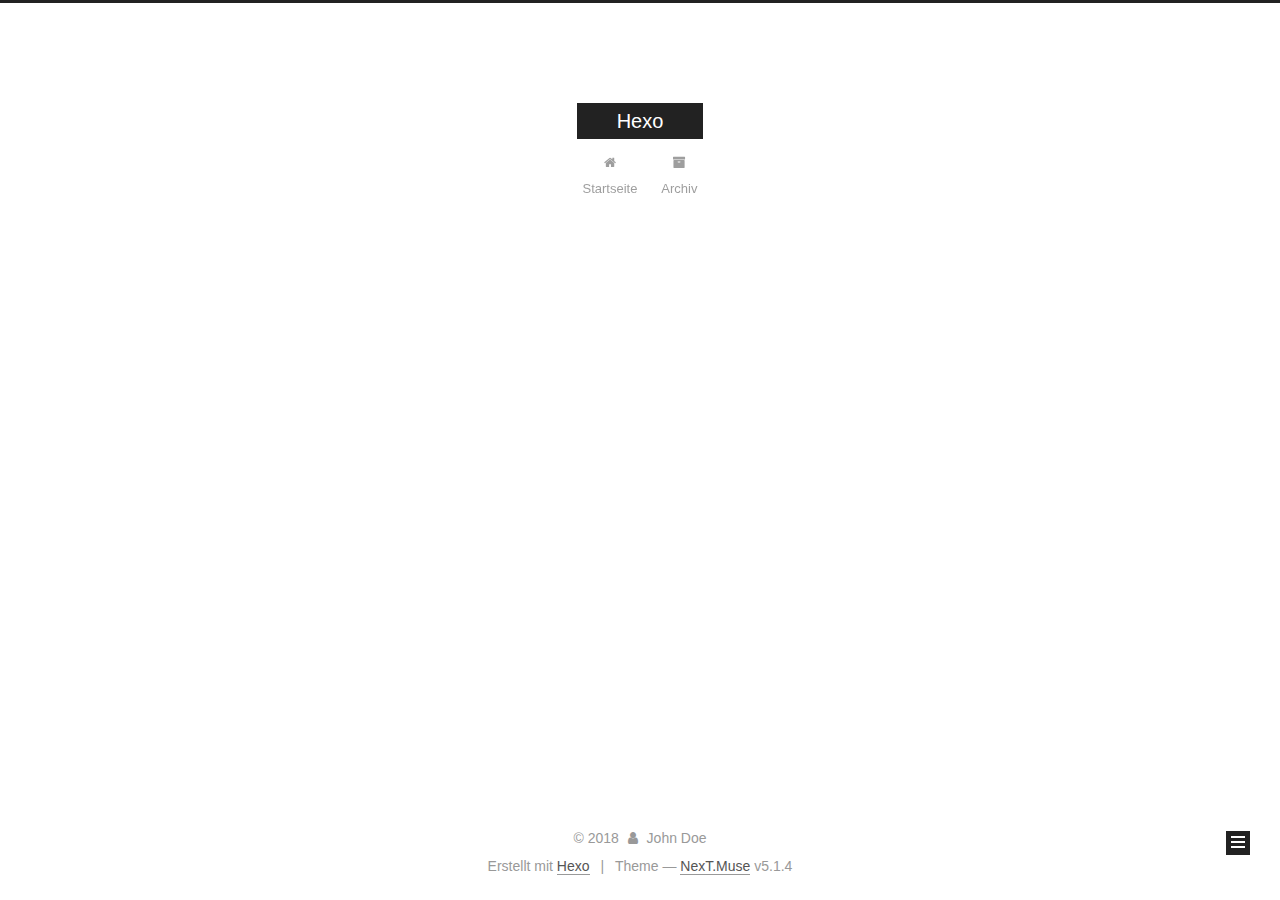
==== commit e845eb09: "Site updated: 2018-02-11 10:44:33" ====
--- a/archives/index.html
+++ b/archives/index.html
@@ -1,291 +1,550 @@
-<!doctype html>
-<html lang="en">
-
-<!-- Head -->
-<!doctype html>
-<html lang="en">
+<!DOCTYPE html>
+
+
+
+  
+
+
+<html class="theme-next muse use-motion" lang="">
 <head>
-    <meta charset="UTF-8">
-    <meta name="viewport"
-          content="width=device-width, user-scalable=no, initial-scale=1.0, maximum-scale=1.0, minimum-scale=1.0">
-    <meta http-equiv="X-UA-Compatible" content="ie=edge">
-    <meta name="description" content="">
-    <meta name="keyword" content="">
-    <link rel="shortcut icon" href="">
-
+  <meta charset="UTF-8"/>
+<meta http-equiv="X-UA-Compatible" content="IE=edge" />
+<meta name="viewport" content="width=device-width, initial-scale=1, maximum-scale=1"/>
+<meta name="theme-color" content="#222">
+
+
+
+
+
+
+
+
+
+<meta http-equiv="Cache-Control" content="no-transform" />
+<meta http-equiv="Cache-Control" content="no-siteapp" />
+
+
+
+
+
+
+
+
+
+
+
+
+
+
+
+
+  
+  
+  <link href="/lib/fancybox/source/jquery.fancybox.css?v=2.1.5" rel="stylesheet" type="text/css" />
+
+
+
+
+
+
+
+<link href="/lib/font-awesome/css/font-awesome.min.css?v=4.6.2" rel="stylesheet" type="text/css" />
+
+<link href="/css/main.css?v=5.1.4" rel="stylesheet" type="text/css" />
+
+
+  <link rel="apple-touch-icon" sizes="180x180" href="/images/apple-touch-icon-next.png?v=5.1.4">
+
+
+  <link rel="icon" type="image/png" sizes="32x32" href="/images/favicon-32x32-next.png?v=5.1.4">
+
+
+  <link rel="icon" type="image/png" sizes="16x16" href="/images/favicon-16x16-next.png?v=5.1.4">
+
+
+  <link rel="mask-icon" href="/images/logo.svg?v=5.1.4" color="#222">
+
+
+
+
+
+  <meta name="keywords" content="Hexo, NexT" />
+
+
+
+
+
+
+
+
+
+
+<meta property="og:type" content="website">
+<meta property="og:title" content="Hexo">
+<meta property="og:url" content="http://yoursite.com/archives/index.html">
+<meta property="og:site_name" content="Hexo">
+<meta name="twitter:card" content="summary">
+<meta name="twitter:title" content="Hexo">
+
+
+
+<script type="text/javascript" id="hexo.configurations">
+  var NexT = window.NexT || {};
+  var CONFIG = {
+    root: '/',
+    scheme: 'Muse',
+    version: '5.1.4',
+    sidebar: {"position":"left","display":"post","offset":12,"b2t":false,"scrollpercent":false,"onmobile":false},
+    fancybox: true,
+    tabs: true,
+    motion: {"enable":true,"async":false,"transition":{"post_block":"fadeIn","post_header":"slideDownIn","post_body":"slideDownIn","coll_header":"slideLeftIn","sidebar":"slideUpIn"}},
+    duoshuo: {
+      userId: '0',
+      author: 'Author'
+    },
+    algolia: {
+      applicationID: '',
+      apiKey: '',
+      indexName: '',
+      hits: {"per_page":10},
+      labels: {"input_placeholder":"Search for Posts","hits_empty":"We didn't find any results for the search: ${query}","hits_stats":"${hits} results found in ${time} ms"}
+    }
+  };
+</script>
+
+
+
+  <link rel="canonical" href="http://yoursite.com/archives/"/>
+
+
+
+
+
+  <title>Archiv | Hexo</title>
+  
+
+
+
+
+
+
+
+
+</head>
+
+<body itemscope itemtype="http://schema.org/WebPage" lang="">
+
+  
+  
     
-
-    <title>
-        
-        Hexo
-    </title>
-
-    <!-- Bootstrap Core CSS -->
-    <link rel="stylesheet" href="https://cdn.staticfile.org/twitter-bootstrap/3.3.7/css/bootstrap.min.css">
-
-    <!-- Custom Fonts -->
-    <link rel="stylesheet" href="https://cdn.staticfile.org/font-awesome/4.7.0/css/font-awesome.min.css">
-
-    <!-- Plugin CSS -->
-
-
-    <!-- Custom CSS -->
-    <!-- ↓这是stylus文件 -->
-    <link rel="stylesheet" href="/css/style.css">
-    <link rel="stylesheet" href="/css/home.css">
-    <link rel="stylesheet" href="/css/highlight.css">
-    <link rel="stylesheet" href="/css/toc.css">
-
-
-</head>
-<body></body>
-
-
-<body>
-
-<!-- Header -->
-<!-- Post Header -->
-<style type="text/css">
-    header.intro-header {
-     background-image: url('/');
-        /*page*/
+  
+
+  <div class="container sidebar-position-left page-archive">
+    <div class="headband"></div>
+
+    <header id="header" class="header" itemscope itemtype="http://schema.org/WPHeader">
+      <div class="header-inner"><div class="site-brand-wrapper">
+  <div class="site-meta ">
     
-    }
-</style>
-
-<header class="intro-header">
-    <div class="container">
-        <div class="row">
-            <div class="col-lg-8 col-lg-offset-2 col-md-10 col-md-offset-1">
-                <!-- 文章 -->
-                
-                <div class="site-heading">
-                    <h1>Hexo</h1>
-                    <!--<hr class="small">-->
-                    <span class="subheading"></span>
-                </div>
-                
-
-            </div>
+
+    <div class="custom-logo-site-title">
+      <a href="/"  class="brand" rel="start">
+        <span class="logo-line-before"><i></i></span>
+        <span class="site-title">Hexo</span>
+        <span class="logo-line-after"><i></i></span>
+      </a>
+    </div>
+      
+        <p class="site-subtitle"></p>
+      
+  </div>
+
+  <div class="site-nav-toggle">
+    <button>
+      <span class="btn-bar"></span>
+      <span class="btn-bar"></span>
+      <span class="btn-bar"></span>
+    </button>
+  </div>
+</div>
+
+<nav class="site-nav">
+  
+
+  
+    <ul id="menu" class="menu">
+      
+        
+        <li class="menu-item menu-item-home">
+          <a href="/" rel="section">
+            
+              <i class="menu-item-icon fa fa-fw fa-home"></i> <br />
+            
+            Startseite
+          </a>
+        </li>
+      
+        
+        <li class="menu-item menu-item-archives">
+          <a href="/archives/" rel="section">
+            
+              <i class="menu-item-icon fa fa-fw fa-archive"></i> <br />
+            
+            Archiv
+          </a>
+        </li>
+      
+
+      
+    </ul>
+  
+
+  
+</nav>
+
+
+
+ </div>
+    </header>
+
+    <main id="main" class="main">
+      <div class="main-inner">
+        <div class="content-wrap">
+          <div id="content" class="content">
+            
+
+  
+  
+  
+  <div class="post-block archive">
+    <div id="posts" class="posts-collapse">
+      <span class="archive-move-on"></span>
+
+      <span class="archive-page-counter">
+        
+        
+        
+          
+        
+        Öhm..! Ein Artikel. Bleib dran.
+      </span>
+
+      
+
+        
+        
+        
+
+        
+          
+          <div class="collection-title">
+            <h1 class="archive-year" id="archive-year-2018">2018</h1>
+          </div>
+        
+        
+
+        
+
+  <article class="post post-type-normal" itemscope itemtype="http://schema.org/Article">
+    <header class="post-header">
+
+      <h2 class="post-title">
+        
+            <a class="post-title-link" href="/2018/02/09/hello-world/" itemprop="url">
+              
+                <span itemprop="name">Hello World</span>
+              
+            </a>
+        
+      </h2>
+
+      <div class="post-meta">
+        <time class="post-time" itemprop="dateCreated"
+              datetime="2018-02-09T15:58:27+08:00"
+              content="2018-02-09" >
+          02-09
+        </time>
+      </div>
+
+    </header>
+  </article>
+
+
+
+      
+
+    </div>
+  </div>
+  
+  
+  
+
+  
+
+
+
+          </div>
+          
+
+
+          
+
         </div>
+        
+          
+  
+  <div class="sidebar-toggle">
+    <div class="sidebar-toggle-line-wrap">
+      <span class="sidebar-toggle-line sidebar-toggle-line-first"></span>
+      <span class="sidebar-toggle-line sidebar-toggle-line-middle"></span>
+      <span class="sidebar-toggle-line sidebar-toggle-line-last"></span>
     </div>
-</header>
-
-<!-- Nav -->
-<!-- Navigation -->
-<nav class="navbar navbar-default navbar-custom navbar-fixed-top">
-    <div class="container-fluid">
-        <!-- Brand and toggle get grouped for better mobile display -->
-        <div class="navbar-header page-scroll">
-            <button type="button" class="navbar-toggle">
-                <span class="sr-only">Toggle navigation</span>
-                <span class="icon-bar"></span>
-                <span class="icon-bar"></span>
-                <span class="icon-bar"></span>
-            </button>
-            <a class="navbar-brand" href="/">Hexo</a>
+  </div>
+
+  <aside id="sidebar" class="sidebar">
+    
+    <div class="sidebar-inner">
+
+      
+
+      
+
+      <section class="site-overview-wrap sidebar-panel sidebar-panel-active">
+        <div class="site-overview">
+          <div class="site-author motion-element" itemprop="author" itemscope itemtype="http://schema.org/Person">
+            
+              <p class="site-author-name" itemprop="name">John Doe</p>
+              <p class="site-description motion-element" itemprop="description"></p>
+          </div>
+
+          <nav class="site-state motion-element">
+
+            
+              <div class="site-state-item site-state-posts">
+              
+                <a href="/archives/">
+              
+                  <span class="site-state-item-count">1</span>
+                  <span class="site-state-item-name">Artikel</span>
+                </a>
+              </div>
+            
+
+            
+
+            
+
+          </nav>
+
+          
+
+          
+
+          
+          
+
+          
+          
+
+          
+
         </div>
-
-        <!-- Collect the nav links, forms, and other content for toggling -->
-        <!-- Known Issue, found by Hux:
-            <nav>'s height woule be hold on by its content.
-            so, when navbar scale out, the <nav> will cover tags.
-            also mask any touch event of tags, unfortunately.
-        -->
-        <div id="huxblog_navbar">
-            <div class="navbar-collapse">
-                <ul class="nav navbar-nav navbar-right">
-                    
-                    <li><a href="/">Home</a></li>
-                    
-                    <li><a href="/portfolio">Portfolio</a></li>
-                    
-                    <li><a href="/about">About</a></li>
-                    
-                </ul>
-            </div>
-        </div>
-        <!-- /.navbar-collapse -->
+      </section>
+
+      
+
+      
+
     </div>
-    <!-- /.container -->
-</nav>
-
-<!-- Content -->
-<div class="container">
-    <div class="row">
-        <!-- Post Container -->
-        <div class="
-                col-lg-8 col-lg-offset-1
-                col-md-8 col-md-offset-1
-                col-sm-12
-                col-xs-12
-                post-container
-            ">
-
-            
-
-            <div class=" post-list">
-                <div class="layout-top">
-                    <h5 class="post-subtitle">
-                        2018-02-09 <i class="fa fa-bookmark"></i>
-                    </h5>
-                </div>
-                <div class="layout-bottom">
-                    <div class="post-content-container">
-                        <a href="/2018/02/09/hello-world/">
-                            <h2 class="post-title">Hello World</h2>
-                        </a>
-
-                        <div class="post-list-tags">
-                            <span><i class="fa fa-tag"></i></span>
-                            
-                        </div>
-                    </div>
-                </div>
-            </div>
-
-            
-
-            <!-- Pager -->
-            <ul class="pager">
+  </aside>
+
+
+        
+      </div>
+    </main>
+
+    <footer id="footer" class="footer">
+      <div class="footer-inner">
+        <div class="copyright">&copy; <span itemprop="copyrightYear">2018</span>
+  <span class="with-love">
+    <i class="fa fa-user"></i>
+  </span>
+  <span class="author" itemprop="copyrightHolder">John Doe</span>
+
+  
+</div>
+
+
+  <div class="powered-by">Erstellt mit  <a class="theme-link" target="_blank" href="https://hexo.io">Hexo</a></div>
+
+
+
+  <span class="post-meta-divider">|</span>
+
+
+
+  <div class="theme-info">Theme &mdash; <a class="theme-link" target="_blank" href="https://github.com/iissnan/hexo-theme-next">NexT.Muse</a> v5.1.4</div>
+
+
+
+
+        
+
+
+
+
+
+
+
+        
+      </div>
+    </footer>
+
     
+      <div class="back-to-top">
+        <i class="fa fa-arrow-up"></i>
+        
+      </div>
     
-</ul>
-
-        </div>
-
-        <!-- Sidebar -->
-        <!-- Sidebar container-->
-<div class="col-lg-3 col-lg-offset-0 col-md-3 col-md-offset-0 col-sm-12 col-xs-12 sidebar-container">
-    <div class="bs-docs-sidebar">
-
-        <!-- categoryWidget -->
-        <div class="categoryWidget">
-            <h3 style="text-align: center;">Categories</h3>
-            <div id="accordion">
-                <!-- 分组 -->
-                
-
-                
-            </div>
-
-        </div>
-
-        <!-- archiveWidget -->
-        <div class="archiveWidget">
-            <h3 style="text-align: center;">Archives</h3>
-
-            <div id="archive">
-                
-
-                
-                <div class="panel">
-                    <div class="archive">
-                        <span><i class="fa fa-angle-double-right"></i></span>
-                        <a class="archiveName" data-archive="2018archive" data-toggle="collapse"
-                           data-parent="#accordion"
-                           data-target="#2018archive"
-                           href="/archives/2018/">
-                            <h5>2018 (1)</h5>
-                        </a>
-                    </div>
-                    <div class="collapse" id="/archives/2018/">
-                        <ul>
-                            
-                            
-                            
-                            
-                            
-                            
-                            <li>
-                                <span><i class="fa fa-angle-right"></i></span>
-                                <a class="archiveName" data-parchive="2018archive"
-                                   data-archive="201802archive"
-                                   href="/archives/2018/02/">
-                                    <h5>February
-                                        (1)</h5>
-                                </a>
-                            </li>
-                            
-                            
-                            
-                            
-                            
-                            
-                            
-                            
-                            
-                            
-                            
-                            
-                            
-                            
-                            
-                            
-                            
-                            
-                            
-                            
-                            
-                            
-                        </ul>
-                    </div>
-                </div>
-
-                
-            </div>
-        </div>
-
-        <!-- tagWidget -->
-        <div class="tagWidget"
-             style="margin-top: 55px;">
-            <h3 style="text-align: center;">Tags</h3>
-            <div class="tag">
-
-                
-            </div>
-
-        </div>
-    </div>
-</div>
-    </div>
-</div>
-
-<!-- Footer -->
-<!-- Footer -->
-<footer>
-    <div class="container">
-        <div class="row">
-            <div class="col-lg-8 col-lg-offset-2 col-md-10 col-md-offset-1">
-                <ul class="list-inline text-center">
-                
-
-                </ul>
-                <p class="copyright text-muted">
-                    Copyright &copy; Hexo 2018
-                    <br>
-                    Theme by <a href="http://beantech.org/">Bean Tech</a>
-                    <span style="display: inline-block; margin: 0 5px;">
-                        <i class="fa fa-heart"></i>
-                    </span> 
-                    re-Ported by <a href="http://yoursite.com">Hexo</a>
-                </p>
-            </div>
-        </div>
-    </div>
-</footer>
-
-<!-- jQuery -->
-<script src="https://cdn.staticfile.org/jquery/2.2.4/jquery.min.js"></script>
-
-<!-- Bootstrap Core JavaScript -->
-<script src="https://cdn.staticfile.org/twitter-bootstrap/3.3.7/js/bootstrap.min.js"></script>
-
-<!-- Custom Theme JavaScript -->
-<script src="/js/script.js"></script>
-
-
-
+
+    
+
+  </div>
+
+  
+
+<script type="text/javascript">
+  if (Object.prototype.toString.call(window.Promise) !== '[object Function]') {
+    window.Promise = null;
+  }
+</script>
+
+
+
+
+
+
+
+
+
+  
+
+
+
+
+
+
+
+
+
+
+
+
+  
+  
+    <script type="text/javascript" src="/lib/jquery/index.js?v=2.1.3"></script>
+  
+
+  
+  
+    <script type="text/javascript" src="/lib/fastclick/lib/fastclick.min.js?v=1.0.6"></script>
+  
+
+  
+  
+    <script type="text/javascript" src="/lib/jquery_lazyload/jquery.lazyload.js?v=1.9.7"></script>
+  
+
+  
+  
+    <script type="text/javascript" src="/lib/velocity/velocity.min.js?v=1.2.1"></script>
+  
+
+  
+  
+    <script type="text/javascript" src="/lib/velocity/velocity.ui.min.js?v=1.2.1"></script>
+  
+
+  
+  
+    <script type="text/javascript" src="/lib/fancybox/source/jquery.fancybox.pack.js?v=2.1.5"></script>
+  
+
+
+  
+
+
+  <script type="text/javascript" src="/js/src/utils.js?v=5.1.4"></script>
+
+  <script type="text/javascript" src="/js/src/motion.js?v=5.1.4"></script>
+
+
+
+  
+  
+
+  
+
+  
+
+
+  <script type="text/javascript" src="/js/src/bootstrap.js?v=5.1.4"></script>
+
+
+
+  
+
+
+  
+
+
+
+
+	
+
+
+
+
+
+  
+
+
+
+
+
+  
+
+
+
+
+
+
+
+
+
+
+
+
+  
+
+
+
+
+
+  
+
+  
+
+  
+
+  
+  
+
+  
+
+  
+
+  
 
 </body>
-</html>+</html>
--- a/css/main.css
+++ b/css/main.css
@@ -0,0 +1,2662 @@
+/* normalize.css v3.0.2 | MIT License | git.io/normalize */
+html {
+  font-family: sans-serif; /* 1 */
+  -ms-text-size-adjust: 100%; /* 2 */
+  -webkit-text-size-adjust: 100%; /* 2 */
+}
+body {
+  margin: 0;
+}
+article,
+aside,
+details,
+figcaption,
+figure,
+footer,
+header,
+hgroup,
+main,
+menu,
+nav,
+section,
+summary {
+  display: block;
+}
+audio,
+canvas,
+progress,
+video {
+  display: inline-block; /* 1 */
+  vertical-align: baseline; /* 2 */
+}
+audio:not([controls]) {
+  display: none;
+  height: 0;
+}
+[hidden],
+template {
+  display: none;
+}
+a {
+  background-color: transparent;
+}
+a:active,
+a:hover {
+  outline: 0;
+}
+abbr[title] {
+  border-bottom: 1px dotted;
+}
+b,
+strong {
+  font-weight: bold;
+}
+dfn {
+  font-style: italic;
+}
+h1 {
+  font-size: 2em;
+  margin: 0.67em 0;
+}
+mark {
+  background: #ff0;
+  color: #000;
+}
+small {
+  font-size: 80%;
+}
+sub,
+sup {
+  font-size: 75%;
+  line-height: 0;
+  position: relative;
+  vertical-align: baseline;
+}
+sup {
+  top: -0.5em;
+}
+sub {
+  bottom: -0.25em;
+}
+img {
+  border: 0;
+}
+svg:not(:root) {
+  overflow: hidden;
+}
+figure {
+  margin: 1em 40px;
+}
+hr {
+  -moz-box-sizing: content-box;
+  box-sizing: content-box;
+  height: 0;
+}
+pre {
+  overflow: auto;
+}
+code,
+kbd,
+pre,
+samp {
+  font-family: monospace, monospace;
+  font-size: 1em;
+}
+button,
+input,
+optgroup,
+select,
+textarea {
+  color: inherit; /* 1 */
+  font: inherit; /* 2 */
+  margin: 0; /* 3 */
+}
+button {
+  overflow: visible;
+}
+button,
+select {
+  text-transform: none;
+}
+button,
+html input[type="button"],
+input[type="reset"],
+input[type="submit"] {
+  -webkit-appearance: button; /* 2 */
+  cursor: pointer; /* 3 */
+}
+button[disabled],
+html input[disabled] {
+  cursor: default;
+}
+button::-moz-focus-inner,
+input::-moz-focus-inner {
+  border: 0;
+  padding: 0;
+}
+input {
+  line-height: normal;
+}
+input[type="checkbox"],
+input[type="radio"] {
+  box-sizing: border-box; /* 1 */
+  padding: 0; /* 2 */
+}
+input[type="number"]::-webkit-inner-spin-button,
+input[type="number"]::-webkit-outer-spin-button {
+  height: auto;
+}
+input[type="search"] {
+  -webkit-appearance: textfield; /* 1 */
+  -moz-box-sizing: content-box;
+  -webkit-box-sizing: content-box; /* 2 */
+  box-sizing: content-box;
+}
+input[type="search"]::-webkit-search-cancel-button,
+input[type="search"]::-webkit-search-decoration {
+  -webkit-appearance: none;
+}
+fieldset {
+  border: 1px solid #c0c0c0;
+  margin: 0 2px;
+  padding: 0.35em 0.625em 0.75em;
+}
+legend {
+  border: 0; /* 1 */
+  padding: 0; /* 2 */
+}
+textarea {
+  overflow: auto;
+}
+optgroup {
+  font-weight: bold;
+}
+table {
+  border-collapse: collapse;
+  border-spacing: 0;
+}
+td,
+th {
+  padding: 0;
+}
+::selection {
+  background: #262a30;
+  color: #fff;
+}
+body {
+  position: relative;
+  font-family: 'Lato', "PingFang SC", "Microsoft YaHei", sans-serif;
+  font-size: 14px;
+  line-height: 2;
+  color: #555;
+  background: #fff;
+}
+@media (max-width: 767px) {
+  body {
+    padding-right: 0 !important;
+  }
+}
+@media (min-width: 768px) and (max-width: 991px) {
+  body {
+    padding-right: 0 !important;
+  }
+}
+@media (min-width: 1600px) {
+  body {
+    font-size: 16px;
+  }
+}
+h1,
+h2,
+h3,
+h4,
+h5,
+h6 {
+  margin: 0;
+  padding: 0;
+  font-weight: bold;
+  line-height: 1.5;
+  font-family: 'Lato', "PingFang SC", "Microsoft YaHei", sans-serif;
+}
+h2,
+h3,
+h4,
+h5,
+h6 {
+  margin: 20px 0 15px;
+}
+h1 {
+  font-size: 22px;
+}
+@media (max-width: 767px) {
+  h1 {
+    font-size: 18px;
+  }
+}
+h2 {
+  font-size: 20px;
+}
+@media (max-width: 767px) {
+  h2 {
+    font-size: 16px;
+  }
+}
+h3 {
+  font-size: 18px;
+}
+@media (max-width: 767px) {
+  h3 {
+    font-size: 14px;
+  }
+}
+h4 {
+  font-size: 16px;
+}
+@media (max-width: 767px) {
+  h4 {
+    font-size: 12px;
+  }
+}
+h5 {
+  font-size: 14px;
+}
+@media (max-width: 767px) {
+  h5 {
+    font-size: 10px;
+  }
+}
+h6 {
+  font-size: 12px;
+}
+@media (max-width: 767px) {
+  h6 {
+    font-size: 8px;
+  }
+}
+p {
+  margin: 0 0 20px 0;
+}
+a {
+  color: #555;
+  text-decoration: none;
+  outline: none;
+  border-bottom: 1px solid #999;
+  word-wrap: break-word;
+}
+a:hover {
+  color: #222;
+  border-bottom-color: #222;
+}
+blockquote {
+  margin: 0;
+  padding: 0;
+}
+img {
+  display: block;
+  margin: auto;
+  max-width: 100%;
+  height: auto;
+}
+hr {
+  margin: 40px 0;
+  height: 3px;
+  border: none;
+  background-color: #ddd;
+  background-image: repeating-linear-gradient(-45deg, #fff, #fff 4px, transparent 4px, transparent 8px);
+}
+blockquote {
+  padding: 0 15px;
+  color: #666;
+  border-left: 4px solid #ddd;
+}
+blockquote cite::before {
+  content: "-";
+  padding: 0 5px;
+}
+dt {
+  font-weight: 700;
+}
+dd {
+  margin: 0;
+  padding: 0;
+}
+kbd {
+  border: 1px solid #ccc;
+  border-radius: 0.2em;
+  box-shadow: 0.1em 0.1em 0.2em rgba(0,0,0,0.1);
+  background-color: #f9f9f9;
+  font-family: inherit;
+  background-image: -webkit-linear-gradient(top, #eee, #fff, #eee);
+  padding: 0.1em 0.3em;
+  white-space: nowrap;
+}
+.text-left {
+  text-align: left;
+}
+.text-center {
+  text-align: center;
+}
+.text-right {
+  text-align: right;
+}
+.text-justify {
+  text-align: justify;
+}
+.text-nowrap {
+  white-space: nowrap;
+}
+.text-lowercase {
+  text-transform: lowercase;
+}
+.text-uppercase {
+  text-transform: uppercase;
+}
+.text-capitalize {
+  text-transform: capitalize;
+}
+.center-block {
+  display: block;
+  margin-left: auto;
+  margin-right: auto;
+}
+.clearfix:before,
+.clearfix:after {
+  content: " ";
+  display: table;
+}
+.clearfix:after {
+  clear: both;
+}
+.pullquote {
+  width: 45%;
+}
+.pullquote.left {
+  float: left;
+  margin-left: 5px;
+  margin-right: 10px;
+}
+.pullquote.right {
+  float: right;
+  margin-left: 10px;
+  margin-right: 5px;
+}
+.affix.affix.affix {
+  position: fixed;
+}
+.translation {
+  margin-top: -20px;
+  font-size: 14px;
+  color: #999;
+}
+.scrollbar-measure {
+  width: 100px;
+  height: 100px;
+  overflow: scroll;
+  position: absolute;
+  top: -9999px;
+}
+.use-motion .motion-element {
+  opacity: 0;
+}
+table {
+  margin: 20px 0;
+  width: 100%;
+  border-collapse: collapse;
+  border-spacing: 0;
+  border: 1px solid #ddd;
+  font-size: 14px;
+  table-layout: fixed;
+  word-wrap: break-all;
+}
+table>tbody>tr:nth-of-type(odd) {
+  background-color: #f9f9f9;
+}
+table>tbody>tr:hover {
+  background-color: #f5f5f5;
+}
+caption,
+th,
+td {
+  padding: 8px;
+  text-align: left;
+  vertical-align: middle;
+  font-weight: normal;
+}
+th,
+td {
+  border-bottom: 3px solid #ddd;
+  border-right: 1px solid #eee;
+}
+th {
+  padding-bottom: 10px;
+  font-weight: 700;
+}
+td {
+  border-bottom-width: 1px;
+}
+html,
+body {
+  height: 100%;
+}
+.container {
+  position: relative;
+  min-height: 100%;
+}
+.header-inner {
+  margin: 0 auto;
+  padding: 100px 0 70px;
+  width: 700px;
+}
+@media (min-width: 1600px) {
+  .container .header-inner {
+    width: 900px;
+  }
+}
+.main {
+  padding-bottom: 150px;
+}
+.main-inner {
+  margin: 0 auto;
+  width: 700px;
+}
+@media (min-width: 1600px) {
+  .container .main-inner {
+    width: 900px;
+  }
+}
+.footer {
+  position: absolute;
+  left: 0;
+  bottom: 0;
+  width: 100%;
+  min-height: 50px;
+}
+.footer-inner {
+  box-sizing: border-box;
+  margin: 20px auto;
+  width: 700px;
+}
+@media (min-width: 1600px) {
+  .container .footer-inner {
+    width: 900px;
+  }
+}
+pre,
+.highlight {
+  overflow: auto;
+  margin: 20px 0;
+  padding: 0;
+  font-size: 13px;
+  color: #4d4d4c;
+  background: #f7f7f7;
+  line-height: 1.6;
+}
+pre,
+code {
+  font-family: consolas, Menlo, "PingFang SC", "Microsoft YaHei", monospace;
+}
+code {
+  padding: 2px 4px;
+  word-wrap: break-word;
+  color: #555;
+  background: #eee;
+  border-radius: 3px;
+  font-size: 13px;
+}
+pre {
+  padding: 10px;
+}
+pre code {
+  padding: 0;
+  color: #4d4d4c;
+  background: none;
+  text-shadow: none;
+}
+.highlight {
+  border-radius: 1px;
+}
+.highlight pre {
+  border: none;
+  margin: 0;
+  padding: 10px 0;
+}
+.highlight table {
+  margin: 0;
+  width: auto;
+  border: none;
+}
+.highlight td {
+  border: none;
+  padding: 0;
+}
+.highlight figcaption {
+  font-size: 1em;
+  color: #4d4d4c;
+  line-height: 1em;
+  margin-bottom: 1em;
+}
+.highlight figcaption:before,
+.highlight figcaption:after {
+  content: " ";
+  display: table;
+}
+.highlight figcaption:after {
+  clear: both;
+}
+.highlight figcaption a {
+  float: right;
+  color: #4d4d4c;
+}
+.highlight figcaption a:hover {
+  border-bottom-color: #4d4d4c;
+}
+.highlight .gutter pre {
+  padding-left: 10px;
+  padding-right: 10px;
+  color: #869194;
+  text-align: right;
+  background-color: #eff2f3;
+}
+.highlight .code pre {
+  width: 100%;
+  padding-left: 10px;
+  padding-right: 10px;
+  background-color: #f7f7f7;
+}
+.highlight .line {
+  height: 20px;
+}
+.gutter {
+  -webkit-user-select: none;
+  -moz-user-select: none;
+  -ms-user-select: none;
+  user-select: none;
+}
+.gist table {
+  width: auto;
+}
+.gist table td {
+  border: none;
+}
+pre .deletion {
+  background: #fdd;
+}
+pre .addition {
+  background: #dfd;
+}
+pre .meta {
+  color: #8959a8;
+}
+pre .comment {
+  color: #8e908c;
+}
+pre .variable,
+pre .attribute,
+pre .tag,
+pre .regexp,
+pre .ruby .constant,
+pre .xml .tag .title,
+pre .xml .pi,
+pre .xml .doctype,
+pre .html .doctype,
+pre .css .id,
+pre .css .class,
+pre .css .pseudo {
+  color: #c82829;
+}
+pre .number,
+pre .preprocessor,
+pre .built_in,
+pre .literal,
+pre .params,
+pre .constant,
+pre .command {
+  color: #f5871f;
+}
+pre .ruby .class .title,
+pre .css .rules .attribute,
+pre .string,
+pre .value,
+pre .inheritance,
+pre .header,
+pre .ruby .symbol,
+pre .xml .cdata,
+pre .special,
+pre .number,
+pre .formula {
+  color: #718c00;
+}
+pre .title,
+pre .css .hexcolor {
+  color: #3e999f;
+}
+pre .function,
+pre .python .decorator,
+pre .python .title,
+pre .ruby .function .title,
+pre .ruby .title .keyword,
+pre .perl .sub,
+pre .javascript .title,
+pre .coffeescript .title {
+  color: #4271ae;
+}
+pre .keyword,
+pre .javascript .function {
+  color: #8959a8;
+}
+.full-image.full-image.full-image.full-image {
+  border: none;
+  max-width: 100%;
+  width: auto;
+  margin: 20px auto 25px;
+}
+@media (min-width: 992px) {
+  .full-image.full-image.full-image.full-image {
+    max-width: none;
+    width: 110%;
+    margin: 25px -5%;
+  }
+}
+.blockquote-center,
+.page-home .post-type-quote blockquote,
+.page-post-detail .post-type-quote blockquote {
+  position: relative;
+  margin: 40px 0;
+  padding: 0;
+  border-left: none;
+  text-align: center;
+}
+.blockquote-center::before,
+.page-home .post-type-quote blockquote::before,
+.page-post-detail .post-type-quote blockquote::before,
+.blockquote-center::after,
+.page-home .post-type-quote blockquote::after,
+.page-post-detail .post-type-quote blockquote::after {
+  position: absolute;
+  content: ' ';
+  display: block;
+  width: 100%;
+  height: 24px;
+  opacity: 0.2;
+  background-repeat: no-repeat;
+  background-position: 0 -6px;
+  background-size: 22px 22px;
+}
+.blockquote-center::before,
+.page-home .post-type-quote blockquote::before,
+.page-post-detail .post-type-quote blockquote::before {
+  top: -20px;
+  background-image: url("../images/quote-l.svg");
+  border-top: 1px solid #ccc;
+}
+.blockquote-center::after,
+.page-home .post-type-quote blockquote::after,
+.page-post-detail .post-type-quote blockquote::after {
+  bottom: -20px;
+  background-image: url("../images/quote-r.svg");
+  border-bottom: 1px solid #ccc;
+  background-position: 100% 8px;
+}
+.blockquote-center p,
+.page-home .post-type-quote blockquote p,
+.page-post-detail .post-type-quote blockquote p,
+.blockquote-center div,
+.page-home .post-type-quote blockquote div,
+.page-post-detail .post-type-quote blockquote div {
+  text-align: center;
+}
+.post .post-body .group-picture img {
+  box-sizing: border-box;
+  padding: 0 3px;
+  border: none;
+}
+.post .group-picture-row {
+  overflow: hidden;
+  margin-top: 6px;
+}
+.post .group-picture-row:first-child {
+  margin-top: 0;
+}
+.post .group-picture-column {
+  float: left;
+}
+.page-post-detail .post-body .group-picture-column {
+  float: none;
+  margin-top: 10px;
+  width: auto !important;
+}
+.page-post-detail .post-body .group-picture-column img {
+  margin: 0 auto;
+}
+.page-archive .group-picture-container {
+  overflow: hidden;
+}
+.page-archive .group-picture-row {
+  float: left;
+}
+.page-archive .group-picture-row:first-child {
+  margin-top: 6px;
+}
+.page-archive .group-picture-column {
+  max-width: 150px;
+  max-height: 150px;
+}
+.post-body .note {
+  position: relative;
+  padding: 15px;
+  margin-bottom: 20px;
+  border: 1px solid #eee;
+  border-left-width: 5px;
+  border-radius: 3px;
+}
+.post-body .note h2,
+.post-body .note h3,
+.post-body .note h4,
+.post-body .note h5,
+.post-body .note h6 {
+  margin-top: 0;
+  margin-bottom: 0;
+  border-bottom: initial;
+  padding-top: 0 !important;
+}
+.post-body .note p:first-child,
+.post-body .note ul:first-child,
+.post-body .note ol:first-child,
+.post-body .note table:first-child,
+.post-body .note pre:first-child,
+.post-body .note blockquote:first-child {
+  margin-top: 0;
+}
+.post-body .note p:last-child,
+.post-body .note ul:last-child,
+.post-body .note ol:last-child,
+.post-body .note table:last-child,
+.post-body .note pre:last-child,
+.post-body .note blockquote:last-child {
+  margin-bottom: 0;
+}
+.post-body .note.default {
+  border-left-color: #777;
+}
+.post-body .note.default h2,
+.post-body .note.default h3,
+.post-body .note.default h4,
+.post-body .note.default h5,
+.post-body .note.default h6 {
+  color: #777;
+}
+.post-body .note.primary {
+  border-left-color: #6f42c1;
+}
+.post-body .note.primary h2,
+.post-body .note.primary h3,
+.post-body .note.primary h4,
+.post-body .note.primary h5,
+.post-body .note.primary h6 {
+  color: #6f42c1;
+}
+.post-body .note.info {
+  border-left-color: #428bca;
+}
+.post-body .note.info h2,
+.post-body .note.info h3,
+.post-body .note.info h4,
+.post-body .note.info h5,
+.post-body .note.info h6 {
+  color: #428bca;
+}
+.post-body .note.success {
+  border-left-color: #5cb85c;
+}
+.post-body .note.success h2,
+.post-body .note.success h3,
+.post-body .note.success h4,
+.post-body .note.success h5,
+.post-body .note.success h6 {
+  color: #5cb85c;
+}
+.post-body .note.warning {
+  border-left-color: #f0ad4e;
+}
+.post-body .note.warning h2,
+.post-body .note.warning h3,
+.post-body .note.warning h4,
+.post-body .note.warning h5,
+.post-body .note.warning h6 {
+  color: #f0ad4e;
+}
+.post-body .note.danger {
+  border-left-color: #d9534f;
+}
+.post-body .note.danger h2,
+.post-body .note.danger h3,
+.post-body .note.danger h4,
+.post-body .note.danger h5,
+.post-body .note.danger h6 {
+  color: #d9534f;
+}
+.post-body .label {
+  display: inline;
+  padding: 0 2px;
+  white-space: nowrap;
+}
+.post-body .label.default {
+  background-color: #f0f0f0;
+}
+.post-body .label.primary {
+  background-color: #efe6f7;
+}
+.post-body .label.info {
+  background-color: #e5f2f8;
+}
+.post-body .label.success {
+  background-color: #e7f4e9;
+}
+.post-body .label.warning {
+  background-color: #fcf6e1;
+}
+.post-body .label.danger {
+  background-color: #fae8eb;
+}
+.post-body .tabs {
+  position: relative;
+  display: block;
+  margin-bottom: 20px;
+  padding-top: 10px;
+}
+.post-body .tabs ul.nav-tabs {
+  margin: 0;
+  padding: 0;
+  display: flex;
+  margin-bottom: -1px;
+}
+@media (max-width: 413px) {
+  .post-body .tabs ul.nav-tabs {
+    display: block;
+    margin-bottom: 5px;
+  }
+}
+.post-body .tabs ul.nav-tabs li.tab {
+  list-style-type: none !important;
+  margin: 0 0.25em 0 0;
+  border-top: 3px solid transparent;
+  border-left: 1px solid transparent;
+  border-right: 1px solid transparent;
+}
+@media (max-width: 413px) {
+  .post-body .tabs ul.nav-tabs li.tab {
+    margin: initial;
+    border-top: 1px solid transparent;
+    border-left: 3px solid transparent;
+    border-right: 1px solid transparent;
+    border-bottom: 1px solid transparent;
+  }
+}
+.post-body .tabs ul.nav-tabs li.tab a {
+  outline: 0;
+  border-bottom: initial;
+  display: block;
+  line-height: 1.8em;
+  padding: 0.25em 0.75em;
+  transition-duration: 0.2s;
+  transition-timing-function: ease-out;
+  transition-delay: 0s;
+}
+.post-body .tabs ul.nav-tabs li.tab a i {
+  width: 1.285714285714286em;
+}
+.post-body .tabs ul.nav-tabs li.tab.active {
+  border-top: 3px solid #fc6423;
+  border-left: 1px solid #ddd;
+  border-right: 1px solid #ddd;
+  background-color: #fff;
+}
+@media (max-width: 413px) {
+  .post-body .tabs ul.nav-tabs li.tab.active {
+    border-top: 1px solid #ddd;
+    border-left: 3px solid #fc6423;
+    border-right: 1px solid #ddd;
+    border-bottom: 1px solid #ddd;
+  }
+}
+.post-body .tabs ul.nav-tabs li.tab.active a {
+  cursor: default;
+  color: #555;
+}
+.post-body .tabs .tab-content {
+  background-color: #fff;
+}
+.post-body .tabs .tab-content .tab-pane {
+  border: 1px solid #ddd;
+  padding: 20px 20px 0 20px;
+}
+.post-body .tabs .tab-content .tab-pane:not(.active) {
+  display: none !important;
+}
+.post-body .tabs .tab-content .tab-pane.active {
+  display: block !important;
+}
+.btn {
+  display: inline-block;
+  padding: 0 20px;
+  font-size: 14px;
+  color: #fff;
+  background: #222;
+  border: 2px solid #222;
+  text-decoration: none;
+  border-radius: 0;
+  transition-property: background-color;
+  transition-duration: 0.2s;
+  transition-timing-function: ease-in-out;
+  transition-delay: 0s;
+  line-height: 2;
+}
+.btn:hover {
+  border-color: #222;
+  color: #222;
+  background: #fff;
+}
+.btn +.btn {
+  margin: 0 0 8px 8px;
+}
+.btn .fa-fw {
+  width: 1.285714285714286em;
+  text-align: left;
+}
+.btn-bar {
+  display: block;
+  width: 22px;
+  height: 2px;
+  background: #555;
+  border-radius: 1px;
+}
+.btn-bar+.btn-bar {
+  margin-top: 4px;
+}
+.pagination {
+  margin: 120px 0 40px;
+  text-align: center;
+  border-top: 1px solid #eee;
+}
+.page-number-basic,
+.pagination .prev,
+.pagination .next,
+.pagination .page-number,
+.pagination .space {
+  display: inline-block;
+  position: relative;
+  top: -1px;
+  margin: 0 10px;
+  padding: 0 11px;
+}
+@media (max-width: 767px) {
+  .page-number-basic,
+  .pagination .prev,
+  .pagination .next,
+  .pagination .page-number,
+  .pagination .space {
+    margin: 0 5px;
+  }
+}
+.pagination .prev,
+.pagination .next,
+.pagination .page-number {
+  border-bottom: 0;
+  border-top: 1px solid #eee;
+  transition-property: border-color;
+  transition-duration: 0.2s;
+  transition-timing-function: ease-in-out;
+  transition-delay: 0s;
+}
+.pagination .prev:hover,
+.pagination .next:hover,
+.pagination .page-number:hover {
+  border-top-color: #222;
+}
+.pagination .space {
+  padding: 0;
+  margin: 0;
+}
+.pagination .prev {
+  margin-left: 0;
+}
+.pagination .next {
+  margin-right: 0;
+}
+.pagination .page-number.current {
+  color: #fff;
+  background: #ccc;
+  border-top-color: #ccc;
+}
+@media (max-width: 767px) {
+  .pagination {
+    border-top: none;
+  }
+  .pagination .prev,
+  .pagination .next,
+  .pagination .page-number {
+    margin-bottom: 10px;
+    border-top: 0;
+    border-bottom: 1px solid #eee;
+    padding: 0 10px;
+  }
+  .pagination .prev:hover,
+  .pagination .next:hover,
+  .pagination .page-number:hover {
+    border-bottom-color: #222;
+  }
+}
+.comments {
+  margin: 60px 20px 0;
+}
+.tag-cloud {
+  text-align: center;
+}
+.tag-cloud a {
+  display: inline-block;
+  margin: 10px;
+}
+.back-to-top {
+  box-sizing: border-box;
+  position: fixed;
+  bottom: -100px;
+  right: 30px;
+  z-index: 1050;
+  padding: 0 6px;
+  width: 24px;
+  background: #222;
+  font-size: 12px;
+  opacity: 1;
+  color: #fff;
+  cursor: pointer;
+  text-align: center;
+  -webkit-transform: translateZ(0);
+  transition-property: bottom;
+  transition-duration: 0.2s;
+  transition-timing-function: ease-in-out;
+  transition-delay: 0s;
+}
+@media (min-width: 768px) and (max-width: 991px) {
+  .back-to-top {
+    display: none !important;
+  }
+}
+@media (max-width: 767px) {
+  .back-to-top {
+    display: none !important;
+  }
+}
+.back-to-top.back-to-top-on {
+  bottom: 19px;
+}
+.header {
+  background: transparent;
+}
+.header-inner {
+  position: relative;
+}
+.headband {
+  height: 3px;
+  background: #222;
+}
+.site-meta {
+  margin: 0;
+  text-align: center;
+}
+@media (max-width: 767px) {
+  .site-meta {
+    text-align: center;
+  }
+}
+.brand {
+  position: relative;
+  display: inline-block;
+  padding: 0 40px;
+  color: #fff;
+  background: #222;
+  border-bottom: none;
+}
+.brand:hover {
+  color: #fff;
+}
+.logo {
+  display: inline-block;
+  margin-right: 5px;
+  line-height: 36px;
+  vertical-align: top;
+}
+.site-title {
+  display: inline-block;
+  vertical-align: top;
+  line-height: 36px;
+  font-size: 20px;
+  font-weight: normal;
+  font-family: 'Lato', "PingFang SC", "Microsoft YaHei", sans-serif;
+}
+.site-subtitle {
+  margin-top: 10px;
+  font-size: 13px;
+  color: #999;
+}
+.use-motion .brand {
+  opacity: 0;
+}
+.use-motion .logo,
+.use-motion .site-title,
+.use-motion .site-subtitle {
+  opacity: 0;
+  position: relative;
+  top: -10px;
+}
+.site-nav-toggle {
+  display: none;
+  position: absolute;
+  top: 10px;
+  left: 10px;
+}
+@media (max-width: 767px) {
+  .site-nav-toggle {
+    display: block;
+  }
+}
+.site-nav-toggle button {
+  margin-top: 2px;
+  padding: 9px 10px;
+  background: transparent;
+  border: none;
+}
+@media (max-width: 767px) {
+  .site-nav {
+    display: none;
+    margin: 0 -10px;
+    padding: 0 10px;
+    clear: both;
+    border-top: 1px solid #ddd;
+  }
+}
+@media (min-width: 768px) and (max-width: 991px) {
+  .site-nav {
+    display: block !important;
+  }
+}
+@media (min-width: 992px) {
+  .site-nav {
+    display: block !important;
+  }
+}
+.menu {
+  margin-top: 20px;
+  padding-left: 0;
+  text-align: center;
+}
+.menu .menu-item {
+  display: inline-block;
+  margin: 0 10px;
+  list-style: none;
+}
+@media screen and (max-width: 767px) {
+  .menu .menu-item {
+    margin-top: 10px;
+  }
+}
+.menu .menu-item a {
+  display: block;
+  font-size: 13px;
+  line-height: inherit;
+  border-bottom: 1px solid transparent;
+  transition-property: border-color;
+  transition-duration: 0.2s;
+  transition-timing-function: ease-in-out;
+  transition-delay: 0s;
+}
+.menu .menu-item a:hover {
+  border-bottom-color: #222;
+}
+.menu .menu-item .fa {
+  margin-right: 5px;
+}
+.use-motion .menu-item {
+  opacity: 0;
+}
+.post-body {
+  font-family: 'Lato', "PingFang SC", "Microsoft YaHei", sans-serif;
+}
+@media (max-width: 767px) {
+  .post-body {
+    word-break: break-word;
+  }
+}
+.post-body .fancybox img {
+  display: block !important;
+  margin: 0 auto;
+  cursor: pointer;
+  cursor: zoom-in;
+  cursor: -webkit-zoom-in;
+}
+.post-body .image-caption,
+.post-body .figure .caption {
+  margin: -20px auto 15px;
+  text-align: center;
+  font-size: 14px;
+  color: #999;
+  font-weight: bold;
+  line-height: 1;
+}
+.post-sticky-flag {
+  display: inline-block;
+  font-size: 16px;
+  -ms-transform: rotate(30deg);
+  -webkit-transform: rotate(30deg);
+  -moz-transform: rotate(30deg);
+  -ms-transform: rotate(30deg);
+  -o-transform: rotate(30deg);
+  transform: rotate(30deg);
+}
+.use-motion .post-block,
+.use-motion .pagination,
+.use-motion .comments {
+  opacity: 0;
+}
+.use-motion .post-header {
+  opacity: 0;
+}
+.use-motion .post-body {
+  opacity: 0;
+}
+.use-motion .collection-title {
+  opacity: 0;
+}
+.posts-expand {
+  padding-top: 40px;
+}
+@media (max-width: 767px) {
+  .posts-expand {
+    margin: 0 20px;
+  }
+  .post-body pre .gutter pre {
+    padding-right: 10px;
+  }
+  .post-body .highlight {
+    margin-left: 0px;
+    margin-right: 0px;
+    padding: 0;
+  }
+  .post-body .highlight .gutter pre {
+    padding-right: 10px;
+  }
+}
+@media (min-width: 992px) {
+  .posts-expand .post-body {
+    text-align: justify;
+  }
+}
+.posts-expand .post-body h2,
+.posts-expand .post-body h3,
+.posts-expand .post-body h4,
+.posts-expand .post-body h5,
+.posts-expand .post-body h6 {
+  padding-top: 10px;
+}
+.posts-expand .post-body h2 .header-anchor,
+.posts-expand .post-body h3 .header-anchor,
+.posts-expand .post-body h4 .header-anchor,
+.posts-expand .post-body h5 .header-anchor,
+.posts-expand .post-body h6 .header-anchor {
+  float: right;
+  margin-left: 10px;
+  color: #ccc;
+  border-bottom-style: none;
+  visibility: hidden;
+}
+.posts-expand .post-body h2 .header-anchor:hover,
+.posts-expand .post-body h3 .header-anchor:hover,
+.posts-expand .post-body h4 .header-anchor:hover,
+.posts-expand .post-body h5 .header-anchor:hover,
+.posts-expand .post-body h6 .header-anchor:hover {
+  color: inherit;
+}
+.posts-expand .post-body h2:hover .header-anchor,
+.posts-expand .post-body h3:hover .header-anchor,
+.posts-expand .post-body h4:hover .header-anchor,
+.posts-expand .post-body h5:hover .header-anchor,
+.posts-expand .post-body h6:hover .header-anchor {
+  visibility: visible;
+}
+.posts-expand .post-body ul li {
+  list-style: circle;
+}
+.posts-expand .post-body img {
+  box-sizing: border-box;
+  margin: auto;
+  padding: 3px;
+  border: 1px solid #ddd;
+}
+.posts-expand .post-body .fancybox img {
+  margin: 0 auto 25px;
+}
+@media (max-width: 767px) {
+  .posts-collapse {
+    margin: 0 20px;
+  }
+  .posts-collapse .post-title,
+  .posts-collapse .post-meta {
+    display: block;
+    width: auto;
+    text-align: left;
+  }
+}
+.posts-collapse {
+  position: relative;
+  z-index: 1010;
+  margin-left: 55px;
+}
+.posts-collapse::after {
+  content: " ";
+  position: absolute;
+  top: 20px;
+  left: 0;
+  margin-left: -2px;
+  width: 4px;
+  height: 100%;
+  background: #f5f5f5;
+  z-index: -1;
+}
+@media (max-width: 767px) {
+  .posts-collapse {
+    margin: 0 20px;
+  }
+}
+.posts-collapse .collection-title {
+  position: relative;
+  margin: 60px 0;
+}
+.posts-collapse .collection-title h1,
+.posts-collapse .collection-title h2 {
+  margin-left: 20px;
+}
+.posts-collapse .collection-title small {
+  color: #bbb;
+  margin-left: 5px;
+}
+.posts-collapse .collection-title::before {
+  content: " ";
+  position: absolute;
+  left: 0;
+  top: 50%;
+  margin-left: -4px;
+  margin-top: -4px;
+  width: 8px;
+  height: 8px;
+  background: #bbb;
+  border-radius: 50%;
+}
+.posts-collapse .post {
+  margin: 30px 0;
+}
+.posts-collapse .post-header {
+  position: relative;
+  transition-duration: 0.2s;
+  transition-timing-function: ease-in-out;
+  transition-delay: 0s;
+  transition-property: border;
+  border-bottom: 1px dashed #ccc;
+}
+.posts-collapse .post-header::before {
+  content: " ";
+  position: absolute;
+  left: 0;
+  top: 12px;
+  width: 6px;
+  height: 6px;
+  margin-left: -4px;
+  background: #bbb;
+  border-radius: 50%;
+  border: 1px solid #fff;
+  transition-duration: 0.2s;
+  transition-timing-function: ease-in-out;
+  transition-delay: 0s;
+  transition-property: background;
+}
+.posts-collapse .post-header:hover {
+  border-bottom-color: #666;
+}
+.posts-collapse .post-header:hover::before {
+  background: #222;
+}
+.posts-collapse .post-meta {
+  position: absolute;
+  font-size: 12px;
+  left: 20px;
+  top: 5px;
+}
+.posts-collapse .post-comments-count {
+  display: none;
+}
+.posts-collapse .post-title {
+  margin-left: 60px;
+  font-size: 16px;
+  font-weight: normal;
+  line-height: inherit;
+}
+.posts-collapse .post-title::after {
+  margin-left: 3px;
+  opacity: 0.6;
+}
+.posts-collapse .post-title a {
+  color: #666;
+  border-bottom: none;
+}
+.page-home .post-type-quote .post-header,
+.page-post-detail .post-type-quote .post-header,
+.page-home .post-type-quote .post-tags,
+.page-post-detail .post-type-quote .post-tags {
+  display: none;
+}
+.posts-expand .post-title {
+  text-align: center;
+  word-break: break-word;
+  font-weight: 400;
+}
+.posts-expand .post-title-link {
+  display: inline-block;
+  position: relative;
+  color: #555;
+  border-bottom: none;
+  line-height: 1.2;
+  vertical-align: top;
+}
+.posts-expand .post-title-link::before {
+  content: "";
+  position: absolute;
+  width: 100%;
+  height: 2px;
+  bottom: 0;
+  left: 0;
+  background-color: #000;
+  visibility: hidden;
+  -webkit-transform: scaleX(0);
+  -moz-transform: scaleX(0);
+  -ms-transform: scaleX(0);
+  -o-transform: scaleX(0);
+  transform: scaleX(0);
+  transition-duration: 0.2s;
+  transition-timing-function: ease-in-out;
+  transition-delay: 0s;
+}
+.posts-expand .post-title-link:hover::before {
+  visibility: visible;
+  -webkit-transform: scaleX(1);
+  -moz-transform: scaleX(1);
+  -ms-transform: scaleX(1);
+  -o-transform: scaleX(1);
+  transform: scaleX(1);
+}
+.posts-expand .post-title-link .fa {
+  font-size: 16px;
+}
+.posts-expand .post-meta {
+  margin: 3px 0 60px 0;
+  color: #999;
+  font-family: 'Lato', "PingFang SC", "Microsoft YaHei", sans-serif;
+  font-size: 12px;
+  text-align: center;
+}
+.posts-expand .post-meta .post-category-list {
+  display: inline-block;
+  margin: 0;
+  padding: 3px;
+}
+.posts-expand .post-meta .post-category-list-link {
+  color: #999;
+}
+.posts-expand .post-meta .post-description {
+  font-size: 14px;
+  margin-top: 2px;
+}
+.post-meta-divider {
+  margin: 0 0.5em;
+}
+.post-meta-item-icon {
+  margin-right: 3px;
+}
+@media (min-width: 768px) and (max-width: 991px) {
+  .post-meta-item-icon {
+    display: inline-block;
+  }
+}
+@media (max-width: 767px) {
+  .post-meta-item-icon {
+    display: inline-block;
+  }
+}
+@media (min-width: 768px) and (max-width: 991px) {
+  .post-meta-item-text {
+    display: none;
+  }
+}
+@media (max-width: 767px) {
+  .post-meta-item-text {
+    display: none;
+  }
+}
+@media (max-width: 767px) {
+  .posts-expand .post-comments-count {
+    display: none;
+  }
+}
+.post-button {
+  margin-top: 40px;
+}
+.posts-expand .post-tags {
+  margin-top: 40px;
+  text-align: center;
+}
+.posts-expand .post-tags a {
+  display: inline-block;
+  margin-right: 10px;
+  font-size: 13px;
+}
+.post-nav {
+  display: table;
+  margin-top: 15px;
+  width: 100%;
+  border-top: 1px solid #eee;
+}
+.post-nav-divider {
+  display: table-cell;
+  width: 10%;
+}
+.post-nav-item {
+  display: table-cell;
+  padding: 10px 0 0 0;
+  width: 45%;
+  vertical-align: top;
+}
+.post-nav-item a {
+  position: relative;
+  display: block;
+  line-height: 25px;
+  font-size: 14px;
+  color: #555;
+  border-bottom: none;
+}
+.post-nav-item a:hover {
+  color: #222;
+  border-bottom: none;
+}
+.post-nav-item a:active {
+  top: 2px;
+}
+.post-nav-item .fa {
+  position: absolute;
+  top: 8px;
+  left: 0;
+  font-size: 12px;
+}
+.post-nav-next a {
+  padding-left: 15px;
+}
+.post-nav-prev {
+  text-align: right;
+}
+.post-nav-prev a {
+  padding-right: 15px;
+}
+.post-nav-prev .fa {
+  right: 0;
+  left: auto;
+}
+.posts-expand .post-eof {
+  display: block;
+  margin: 80px auto 60px;
+  width: 8%;
+  height: 1px;
+  background: #ccc;
+  text-align: center;
+}
+.post:last-child .post-eof.post-eof.post-eof {
+  display: none;
+}
+.post-gallery {
+  display: table;
+  table-layout: fixed;
+  width: 100%;
+  border-collapse: separate;
+}
+.post-gallery-row {
+  display: table-row;
+}
+.post-gallery .post-gallery-img {
+  display: table-cell;
+  text-align: center;
+  vertical-align: middle;
+  border: none;
+}
+.post-gallery .post-gallery-img img {
+  max-width: 100%;
+  max-height: 100%;
+  border: none;
+}
+.fancybox-close,
+.fancybox-close:hover {
+  border: none;
+}
+.rtl.post-body p,
+.rtl.post-body a,
+.rtl.post-body h1,
+.rtl.post-body h2,
+.rtl.post-body h3,
+.rtl.post-body h4,
+.rtl.post-body h5,
+.rtl.post-body h6,
+.rtl.post-body li,
+.rtl.post-body ul,
+.rtl.post-body ol {
+  direction: rtl;
+  font-family: UKIJ Ekran;
+}
+.rtl.post-title {
+  font-family: UKIJ Ekran;
+}
+.sidebar {
+  position: fixed;
+  right: 0;
+  top: 0;
+  bottom: 0;
+  width: 0;
+  z-index: 1040;
+  box-shadow: inset 0 2px 6px #000;
+  background: #222;
+  -webkit-transform: translateZ(0);
+}
+.sidebar a {
+  color: #999;
+  border-bottom-color: #555;
+}
+.sidebar a:hover {
+  color: #eee;
+}
+@media (min-width: 768px) and (max-width: 991px) {
+  .sidebar {
+    display: none !important;
+  }
+}
+@media (max-width: 767px) {
+  .sidebar {
+    display: none !important;
+  }
+}
+.sidebar-inner {
+  position: relative;
+  padding: 20px 10px;
+  color: #999;
+  text-align: center;
+}
+.site-overview-wrap {
+  overflow: hidden;
+}
+.site-overview {
+  overflow-y: auto;
+  overflow-x: hidden;
+}
+.sidebar-toggle {
+  position: fixed;
+  right: 30px;
+  bottom: 45px;
+  width: 14px;
+  height: 14px;
+  padding: 5px;
+  background: #222;
+  line-height: 0;
+  z-index: 1050;
+  cursor: pointer;
+  -webkit-transform: translateZ(0);
+}
+@media (min-width: 768px) and (max-width: 991px) {
+  .sidebar-toggle {
+    display: none !important;
+  }
+}
+@media (max-width: 767px) {
+  .sidebar-toggle {
+    display: none !important;
+  }
+}
+.sidebar-toggle-line {
+  position: relative;
+  display: inline-block;
+  vertical-align: top;
+  height: 2px;
+  width: 100%;
+  background: #fff;
+  margin-top: 3px;
+}
+.sidebar-toggle-line:first-child {
+  margin-top: 0;
+}
+.site-author-image {
+  display: block;
+  margin: 0 auto;
+  padding: 2px;
+  max-width: 96px;
+  height: auto;
+  border: 2px solid #333;
+}
+.site-author-name {
+  margin: 5px 0 0;
+  text-align: center;
+  color: #f5f5f5;
+  font-weight: normal;
+}
+.site-description {
+  margin-top: 5px;
+  text-align: center;
+  font-size: 14px;
+  color: #999;
+}
+.site-state {
+  overflow: hidden;
+  line-height: 1.4;
+  white-space: nowrap;
+  text-align: center;
+}
+.site-state-item {
+  display: inline-block;
+  padding: 0 15px;
+  border-left: 1px solid #333;
+}
+.site-state-item:first-child {
+  border-left: none;
+}
+.site-state-item a {
+  border-bottom: none;
+}
+.site-state-item-count {
+  display: block;
+  text-align: center;
+  color: inherit;
+  font-weight: 600;
+  font-size: 18px;
+}
+.site-state-item-name {
+  font-size: 13px;
+  color: inherit;
+}
+.feed-link {
+  margin-top: 20px;
+}
+.feed-link a {
+  display: inline-block;
+  padding: 0 15px;
+  color: #fc6423;
+  border: 1px solid #fc6423;
+  border-radius: 4px;
+}
+.feed-link a i {
+  color: #fc6423;
+  font-size: 14px;
+}
+.feed-link a:hover {
+  color: #fff;
+  background: #fc6423;
+}
+.feed-link a:hover i {
+  color: #fff;
+}
+.links-of-author {
+  margin-top: 20px;
+}
+.links-of-author a {
+  display: inline-block;
+  vertical-align: middle;
+  margin-right: 10px;
+  margin-bottom: 10px;
+  border-bottom-color: #555;
+  font-size: 13px;
+}
+.links-of-author a:before {
+  display: inline-block;
+  vertical-align: middle;
+  margin-right: 3px;
+  content: " ";
+  width: 4px;
+  height: 4px;
+  border-radius: 50%;
+  background: #7db3ff;
+}
+.links-of-blogroll {
+  font-size: 13px;
+}
+.links-of-blogroll-title {
+  margin-top: 20px;
+  font-size: 14px;
+  font-weight: 600;
+}
+.links-of-blogroll-list {
+  margin: 0;
+  padding: 0;
+  list-style: none;
+}
+.links-of-blogroll-item {
+  padding: 2px 10px;
+}
+.links-of-blogroll-item a {
+  max-width: 280px;
+  box-sizing: border-box;
+  display: inline-block;
+  overflow: hidden;
+  white-space: nowrap;
+  text-overflow: ellipsis;
+}
+.sidebar-nav {
+  margin: 0 0 20px;
+  padding-left: 0;
+}
+.sidebar-nav li {
+  display: inline-block;
+  cursor: pointer;
+  border-bottom: 1px solid transparent;
+  font-size: 14px;
+  color: #555;
+}
+.sidebar-nav li:hover {
+  color: #f5f5f5;
+}
+.page-post-detail .sidebar-nav-toc {
+  padding: 0 5px;
+}
+.page-post-detail .sidebar-nav-overview {
+  margin-left: 10px;
+}
+.sidebar-nav .sidebar-nav-active {
+  color: #87daff;
+  border-bottom-color: #87daff;
+}
+.sidebar-nav .sidebar-nav-active:hover {
+  color: #87daff;
+}
+.sidebar-panel {
+  display: none;
+}
+.sidebar-panel-active {
+  display: block;
+}
+.post-toc-empty {
+  font-size: 14px;
+  color: #666;
+}
+.post-toc-wrap {
+  overflow: hidden;
+}
+.post-toc {
+  overflow: auto;
+}
+.post-toc ol {
+  margin: 0;
+  padding: 0 2px 5px 10px;
+  text-align: left;
+  list-style: none;
+  font-size: 14px;
+}
+.post-toc ol > ol {
+  padding-left: 0;
+}
+.post-toc ol a {
+  transition-duration: 0.2s;
+  transition-timing-function: ease-in-out;
+  transition-delay: 0s;
+  transition-property: all;
+  color: #999;
+  border-bottom-color: #555;
+}
+.post-toc ol a:hover {
+  color: #ccc;
+  border-bottom-color: #ccc;
+}
+.post-toc .nav-item {
+  overflow: hidden;
+  text-overflow: ellipsis;
+  text-align: justify;
+  white-space: nowrap;
+  line-height: 1.8;
+}
+.post-toc .nav .nav-child {
+  display: none;
+}
+.post-toc .nav .active > .nav-child {
+  display: block;
+}
+.post-toc .nav .active-current > .nav-child {
+  display: block;
+}
+.post-toc .nav .active-current > .nav-child > .nav-item {
+  display: block;
+}
+.post-toc .nav .active > a {
+  color: #87daff;
+  border-bottom-color: #87daff;
+}
+.post-toc .nav .active-current > a {
+  color: #87daff;
+}
+.post-toc .nav .active-current > a:hover {
+  color: #87daff;
+}
+.footer {
+  font-size: 14px;
+  color: #999;
+}
+.footer img {
+  border: none;
+}
+.footer-inner {
+  text-align: center;
+}
+.with-love {
+  display: inline-block;
+  margin: 0 5px;
+}
+.powered-by,
+.theme-info {
+  display: inline-block;
+}
+.cc-license {
+  margin-top: 10px;
+  text-align: center;
+}
+.cc-license .cc-opacity {
+  opacity: 0.7;
+  border-bottom: none;
+}
+.cc-license .cc-opacity:hover {
+  opacity: 0.9;
+}
+.cc-license img {
+  display: inline-block;
+}
+.theme-next #ds-thread #ds-reset {
+  color: #555;
+}
+.theme-next #ds-thread #ds-reset .ds-replybox {
+  margin-bottom: 30px;
+}
+.theme-next #ds-thread #ds-reset .ds-replybox .ds-avatar,
+.theme-next #ds-reset .ds-avatar img {
+  box-shadow: none;
+}
+.theme-next #ds-thread #ds-reset .ds-textarea-wrapper {
+  border-color: #c7d4e1;
+  background: none;
+  border-top-right-radius: 3px;
+  border-top-left-radius: 3px;
+}
+.theme-next #ds-thread #ds-reset .ds-textarea-wrapper textarea {
+  height: 60px;
+}
+.theme-next #ds-reset .ds-rounded-top {
+  border-radius: 0;
+}
+.theme-next #ds-thread #ds-reset .ds-post-toolbar {
+  box-sizing: border-box;
+  border: 1px solid #c7d4e1;
+  background: #f6f8fa;
+}
+.theme-next #ds-thread #ds-reset .ds-post-options {
+  height: 40px;
+  border: none;
+  background: none;
+}
+.theme-next #ds-thread #ds-reset .ds-toolbar-buttons {
+  top: 11px;
+}
+.theme-next #ds-thread #ds-reset .ds-sync {
+  top: 5px;
+}
+.theme-next #ds-thread #ds-reset .ds-post-button {
+  top: 4px;
+  right: 5px;
+  width: 90px;
+  height: 30px;
+  border: 1px solid #c5ced7;
+  border-radius: 3px;
+  background-image: linear-gradient(#fbfbfc, #f5f7f9);
+  color: #60676d;
+}
+.theme-next #ds-thread #ds-reset .ds-post-button:hover {
+  background-position: 0 -30px;
+  color: #60676d;
+}
+.theme-next #ds-thread #ds-reset .ds-comments-info {
+  padding: 10px 0;
+}
+.theme-next #ds-thread #ds-reset .ds-sort {
+  display: none;
+}
+.theme-next #ds-thread #ds-reset li.ds-tab a.ds-current {
+  border: none;
+  background: #f6f8fa;
+  color: #60676d;
+}
+.theme-next #ds-thread #ds-reset li.ds-tab a.ds-current:hover {
+  background-color: #e9f0f7;
+  color: #60676d;
+}
+.theme-next #ds-thread #ds-reset li.ds-tab a {
+  border-radius: 2px;
+  padding: 5px;
+}
+.theme-next #ds-thread #ds-reset .ds-login-buttons p {
+  color: #999;
+  line-height: 36px;
+}
+.theme-next #ds-thread #ds-reset .ds-login-buttons .ds-service-list li {
+  height: 28px;
+}
+.theme-next #ds-thread #ds-reset .ds-service-list a {
+  background: none;
+  padding: 5px;
+  border: 1px solid;
+  border-radius: 3px;
+  text-align: center;
+}
+.theme-next #ds-thread #ds-reset .ds-service-list a:hover {
+  color: #fff;
+  background: #666;
+}
+.theme-next #ds-thread #ds-reset .ds-service-list .ds-weibo {
+  color: #fc9b00;
+  border-color: #fc9b00;
+}
+.theme-next #ds-thread #ds-reset .ds-service-list .ds-weibo:hover {
+  background: #fc9b00;
+}
+.theme-next #ds-thread #ds-reset .ds-service-list .ds-qq {
+  color: #60a3ec;
+  border-color: #60a3ec;
+}
+.theme-next #ds-thread #ds-reset .ds-service-list .ds-qq:hover {
+  background: #60a3ec;
+}
+.theme-next #ds-thread #ds-reset .ds-service-list .ds-renren {
+  color: #2e7ac4;
+  border-color: #2e7ac4;
+}
+.theme-next #ds-thread #ds-reset .ds-service-list .ds-renren:hover {
+  background: #2e7ac4;
+}
+.theme-next #ds-thread #ds-reset .ds-service-list .ds-douban {
+  color: #37994c;
+  border-color: #37994c;
+}
+.theme-next #ds-thread #ds-reset .ds-service-list .ds-douban:hover {
+  background: #37994c;
+}
+.theme-next #ds-thread #ds-reset .ds-service-list .ds-kaixin {
+  color: #fef20d;
+  border-color: #fef20d;
+}
+.theme-next #ds-thread #ds-reset .ds-service-list .ds-kaixin:hover {
+  background: #fef20d;
+}
+.theme-next #ds-thread #ds-reset .ds-service-list .ds-netease {
+  color: #f00;
+  border-color: #f00;
+}
+.theme-next #ds-thread #ds-reset .ds-service-list .ds-netease:hover {
+  background: #f00;
+}
+.theme-next #ds-thread #ds-reset .ds-service-list .ds-sohu {
+  color: #ffcb05;
+  border-color: #ffcb05;
+}
+.theme-next #ds-thread #ds-reset .ds-service-list .ds-sohu:hover {
+  background: #ffcb05;
+}
+.theme-next #ds-thread #ds-reset .ds-service-list .ds-baidu {
+  color: #2831e0;
+  border-color: #2831e0;
+}
+.theme-next #ds-thread #ds-reset .ds-service-list .ds-baidu:hover {
+  background: #2831e0;
+}
+.theme-next #ds-thread #ds-reset .ds-service-list .ds-google {
+  color: #166bec;
+  border-color: #166bec;
+}
+.theme-next #ds-thread #ds-reset .ds-service-list .ds-google:hover {
+  background: #166bec;
+}
+.theme-next #ds-thread #ds-reset .ds-service-list .ds-weixin {
+  color: #00ce0d;
+  border-color: #00ce0d;
+}
+.theme-next #ds-thread #ds-reset .ds-service-list .ds-weixin:hover {
+  background: #00ce0d;
+}
+.theme-next #ds-thread #ds-reset .ds-service-list .ds-more-services {
+  border: none;
+}
+.theme-next #ds-thread #ds-reset .ds-service-list .ds-more-services:hover {
+  background: none;
+}
+.theme-next #ds-reset .duoshuo-ua-admin {
+  display: inline-block;
+  color: #f00;
+}
+.theme-next #ds-reset .duoshuo-ua-platform,
+.theme-next #ds-reset .duoshuo-ua-browser {
+  color: #ccc;
+}
+.theme-next #ds-reset .duoshuo-ua-platform .fa,
+.theme-next #ds-reset .duoshuo-ua-browser .fa {
+  display: inline-block;
+  margin-right: 3px;
+}
+.theme-next #ds-reset .duoshuo-ua-separator {
+  display: inline-block;
+  margin-left: 5px;
+}
+.theme-next .this_ua {
+  background-color: #ccc !important;
+  border-radius: 4px;
+  padding: 0 5px !important;
+  margin: 1px 1px !important;
+  border: 1px solid #bbb !important;
+  color: #fff;
+  display: inline-block !important;
+}
+.theme-next .this_ua.admin {
+  background-color: #d9534f !important;
+  border-color: #d9534f !important;
+}
+.theme-next .this_ua.platform.iOS,
+.theme-next .this_ua.platform.Mac,
+.theme-next .this_ua.platform.Windows {
+  background-color: #39b3d7 !important;
+  border-color: #46b8da !important;
+}
+.theme-next .this_ua.platform.Linux {
+  background-color: #3a3a3a !important;
+  border-color: #1f1f1f !important;
+}
+.theme-next .this_ua.platform.Android {
+  background-color: #00c47d !important;
+  border-color: #01b171 !important;
+}
+.theme-next .this_ua.browser.Mobile,
+.theme-next .this_ua.browser.Chrome {
+  background-color: #5cb85c !important;
+  border-color: #4cae4c !important;
+}
+.theme-next .this_ua.browser.Firefox {
+  background-color: #f0ad4e !important;
+  border-color: #eea236 !important;
+}
+.theme-next .this_ua.browser.Maxthon,
+.theme-next .this_ua.browser.IE {
+  background-color: #428bca !important;
+  border-color: #357ebd !important;
+}
+.theme-next .this_ua.browser.baidu,
+.theme-next .this_ua.browser.UCBrowser,
+.theme-next .this_ua.browser.Opera {
+  background-color: #d9534f !important;
+  border-color: #d43f3a !important;
+}
+.theme-next .this_ua.browser.Android,
+.theme-next .this_ua.browser.QQBrowser {
+  background-color: #78ace9 !important;
+  border-color: #4cae4c !important;
+}
+.post-spread {
+  margin-top: 20px;
+  text-align: center;
+}
+.jiathis_style {
+  display: inline-block;
+}
+.jiathis_style a {
+  border: none;
+}
+.fa {
+  font-family: FontAwesome !important;
+}
+.post-spread {
+  margin-top: 20px;
+  text-align: center;
+}
+.bdshare-slide-button-box a {
+  border: none;
+}
+.bdsharebuttonbox {
+  display: inline-block;
+}
+.bdsharebuttonbox a {
+  border: none;
+}
+.local-search-pop-overlay {
+  position: fixed;
+  width: 100%;
+  height: 100%;
+  top: 0;
+  left: 0;
+  z-index: 2080;
+  background-color: rgba(0,0,0,0.3);
+}
+.local-search-popup {
+  display: none;
+  position: fixed;
+  top: 10%;
+  left: 50%;
+  margin-left: -350px;
+  width: 700px;
+  height: 80%;
+  padding: 0;
+  background: #fff;
+  color: #333;
+  z-index: 9999;
+  border-radius: 5px;
+}
+@media (max-width: 767px) {
+  .local-search-popup {
+    padding: 0;
+    top: 0;
+    left: 0;
+    margin: 0;
+    width: 100%;
+    height: 100%;
+    border-radius: 0;
+  }
+}
+.local-search-popup ul.search-result-list {
+  padding: 0;
+  margin: 0 5px;
+}
+.local-search-popup p.search-result {
+  border-bottom: 1px dashed #ccc;
+  padding: 5px 0;
+}
+.local-search-popup a.search-result-title {
+  font-weight: bold;
+  font-size: 16px;
+}
+.local-search-popup .search-keyword {
+  border-bottom: 1px dashed #f00;
+  font-weight: bold;
+  color: #f00;
+}
+.local-search-popup .local-search-header {
+  padding: 5px;
+  height: 36px;
+  background: #f5f5f5;
+  border-top-left-radius: 5px;
+  border-top-right-radius: 5px;
+}
+.local-search-popup #local-search-result {
+  overflow: auto;
+  position: relative;
+  padding: 5px 25px;
+  height: calc(100% - 55px);
+}
+.local-search-popup .local-search-input-wrapper {
+  display: inline-block;
+  width: calc(100% - 90px);
+  height: 36px;
+  line-height: 36px;
+  padding: 0 5px;
+}
+.local-search-popup .local-search-input-wrapper input {
+  padding: 8px 0;
+  height: 20px;
+  display: block;
+  width: 100%;
+  outline: none;
+  border: none;
+  background: transparent;
+  vertical-align: middle;
+}
+.local-search-popup .search-icon,
+.local-search-popup .popup-btn-close {
+  display: inline-block;
+  font-size: 18px;
+  color: #999;
+  height: 36px;
+  width: 18px;
+  padding-left: 10px;
+  padding-right: 10px;
+}
+.local-search-popup .search-icon {
+  float: left;
+}
+.local-search-popup .popup-btn-close {
+  border-left: 1px solid #eee;
+  float: right;
+  cursor: pointer;
+}
+.local-search-popup #no-result {
+  position: absolute;
+  left: 50%;
+  top: 50%;
+  -webkit-transform: translate(-50%, -50%);
+  -webkit-transform: translate(-50%, -50%);
+  -moz-transform: translate(-50%, -50%);
+  -ms-transform: translate(-50%, -50%);
+  -o-transform: translate(-50%, -50%);
+  transform: translate(-50%, -50%);
+  color: #ccc;
+}
+.site-uv,
+.site-pv,
+.page-pv {
+  display: inline-block;
+}
+.site-uv .busuanzi-value,
+.site-pv .busuanzi-value,
+.page-pv .busuanzi-value {
+  margin: 0 5px;
+}
+.site-uv {
+  margin-right: 10px;
+}
+.site-uv::after {
+  content: "|";
+  padding-left: 10px;
+}
+.page-archive .archive-page-counter {
+  position: relative;
+  top: 3px;
+  left: 20px;
+}
+@media (max-width: 767px) {
+  .page-archive .archive-page-counter {
+    top: 5px;
+  }
+}
+.page-archive .posts-collapse .archive-move-on {
+  position: absolute;
+  top: 11px;
+  left: 0;
+  margin-left: -6px;
+  width: 10px;
+  height: 10px;
+  opacity: 0.5;
+  background: #555;
+  border: 1px solid #fff;
+  border-radius: 50%;
+}
+.category-all-page .category-all-title {
+  text-align: center;
+}
+.category-all-page .category-all {
+  margin-top: 20px;
+}
+.category-all-page .category-list {
+  margin: 0;
+  padding: 0;
+  list-style: none;
+}
+.category-all-page .category-list-item {
+  margin: 5px 10px;
+}
+.category-all-page .category-list-count {
+  color: #bbb;
+}
+.category-all-page .category-list-count:before {
+  display: inline;
+  content: " (";
+}
+.category-all-page .category-list-count:after {
+  display: inline;
+  content: ") ";
+}
+.category-all-page .category-list-child {
+  padding-left: 10px;
+}
+#schedule ul#event-list {
+  padding-left: 30px;
+}
+#schedule ul#event-list hr {
+  margin: 20px 0 45px 0 !important;
+  background: #222;
+}
+#schedule ul#event-list hr:after {
+  display: inline-block;
+  content: 'NOW';
+  background: #222;
+  color: #fff;
+  font-weight: bold;
+  text-align: right;
+  padding: 0 5px;
+}
+#schedule ul#event-list li.event {
+  margin: 20px 0px;
+  background: #f9f9f9;
+  padding-left: 10px;
+  min-height: 40px;
+}
+#schedule ul#event-list li.event h2.event-summary {
+  margin: 0;
+  padding-bottom: 3px;
+}
+#schedule ul#event-list li.event h2.event-summary:before {
+  display: inline-block;
+  font-family: FontAwesome;
+  font-size: 8px;
+  content: '\f111';
+  vertical-align: middle;
+  margin-right: 25px;
+  color: #bbb;
+}
+#schedule ul#event-list li.event span.event-relative-time {
+  display: inline-block;
+  font-size: 12px;
+  font-weight: 400;
+  padding-left: 12px;
+  color: #bbb;
+}
+#schedule ul#event-list li.event span.event-details {
+  display: block;
+  color: #bbb;
+  margin-left: 56px;
+  padding-top: 3px;
+  padding-bottom: 6px;
+  text-indent: -24px;
+  line-height: 18px;
+}
+#schedule ul#event-list li.event span.event-details:before {
+  text-indent: 0;
+  display: inline-block;
+  width: 14px;
+  font-family: FontAwesome;
+  text-align: center;
+  margin-right: 9px;
+  color: #bbb;
+}
+#schedule ul#event-list li.event span.event-details.event-location:before {
+  content: '\f041';
+}
+#schedule ul#event-list li.event span.event-details.event-duration:before {
+  content: '\f017';
+}
+#schedule ul#event-list li.event-past {
+  background: #fcfcfc;
+}
+#schedule ul#event-list li.event-past > * {
+  opacity: 0.6;
+}
+#schedule ul#event-list li.event-past h2.event-summary {
+  color: #bbb;
+}
+#schedule ul#event-list li.event-past h2.event-summary:before {
+  color: #dfdfdf;
+}
+#schedule ul#event-list li.event-now {
+  background: #222;
+  color: #fff;
+  padding: 15px 0 15px 10px;
+}
+#schedule ul#event-list li.event-now h2.event-summary:before {
+  -webkit-transform: scale(1.2);
+  -moz-transform: scale(1.2);
+  -ms-transform: scale(1.2);
+  -o-transform: scale(1.2);
+  transform: scale(1.2);
+  color: #fff;
+  animation: dot-flash 1s alternate infinite ease-in-out;
+}
+#schedule ul#event-list li.event-now * {
+  color: #fff !important;
+}
+@-moz-keyframes dot-flash {
+  from {
+    opacity: 1;
+    -webkit-transform: scale(1.1);
+    -moz-transform: scale(1.1);
+    -ms-transform: scale(1.1);
+    -o-transform: scale(1.1);
+    transform: scale(1.1);
+  }
+  to {
+    opacity: 0;
+    -webkit-transform: scale(1);
+    -moz-transform: scale(1);
+    -ms-transform: scale(1);
+    -o-transform: scale(1);
+    transform: scale(1);
+  }
+}
+@-webkit-keyframes dot-flash {
+  from {
+    opacity: 1;
+    -webkit-transform: scale(1.1);
+    -moz-transform: scale(1.1);
+    -ms-transform: scale(1.1);
+    -o-transform: scale(1.1);
+    transform: scale(1.1);
+  }
+  to {
+    opacity: 0;
+    -webkit-transform: scale(1);
+    -moz-transform: scale(1);
+    -ms-transform: scale(1);
+    -o-transform: scale(1);
+    transform: scale(1);
+  }
+}
+@-o-keyframes dot-flash {
+  from {
+    opacity: 1;
+    -webkit-transform: scale(1.1);
+    -moz-transform: scale(1.1);
+    -ms-transform: scale(1.1);
+    -o-transform: scale(1.1);
+    transform: scale(1.1);
+  }
+  to {
+    opacity: 0;
+    -webkit-transform: scale(1);
+    -moz-transform: scale(1);
+    -ms-transform: scale(1);
+    -o-transform: scale(1);
+    transform: scale(1);
+  }
+}
+@keyframes dot-flash {
+  from {
+    opacity: 1;
+    -webkit-transform: scale(1.1);
+    -moz-transform: scale(1.1);
+    -ms-transform: scale(1.1);
+    -o-transform: scale(1.1);
+    transform: scale(1.1);
+  }
+  to {
+    opacity: 0;
+    -webkit-transform: scale(1);
+    -moz-transform: scale(1);
+    -ms-transform: scale(1);
+    -o-transform: scale(1);
+    transform: scale(1);
+  }
+}
+.page-post-detail .sidebar-toggle-line {
+  background: #87daff;
+}
+.page-post-detail .comments {
+  overflow: hidden;
+}
+@media (max-width: 767px) {
+  .header-inner,
+  .container .main-inner,
+  .footer-inner {
+    width: auto;
+  }
+}
+embed {
+  display: block;
+  margin: 0px auto 25px auto;
+}
+.custom-logo .site-meta-headline {
+  text-align: center;
+}
+.custom-logo .brand {
+  background: none;
+}
+.custom-logo .site-title {
+  margin: 10px auto 0;
+  font-size: 24px;
+  color: #222;
+}
+.custom-logo .site-title a {
+  border: none;
+}
+.custom-logo-image {
+  margin: 0 auto;
+  padding: 5px;
+  max-width: 150px;
+  background: #fff;
+}
+@media (max-width: 767px) {
+  .site-nav {
+    position: absolute;
+    left: 0;
+    top: 52px;
+    margin: 0;
+    width: 100%;
+    padding: 0;
+    background: #fff;
+    border-bottom: 1px solid #ddd;
+    z-index: 1030;
+  }
+}
+@media (max-width: 767px) {
+  .menu {
+    text-align: left;
+  }
+}
+@media (max-width: 767px) {
+  .menu .menu-item {
+    display: block;
+    margin: 0 10px;
+    vertical-align: top;
+  }
+}
+@media (max-width: 767px) {
+  .menu .menu-item br {
+    display: none;
+  }
+}
+@media (max-width: 767px) {
+  .menu .menu-item a {
+    padding: 5px 10px;
+  }
+}
+.menu .menu-item .fa {
+  margin-right: 0;
+}
+.site-search form {
+  display: none;
+}
+.links-of-blogroll-inline .links-of-blogroll-item {
+  display: inline-block;
+}
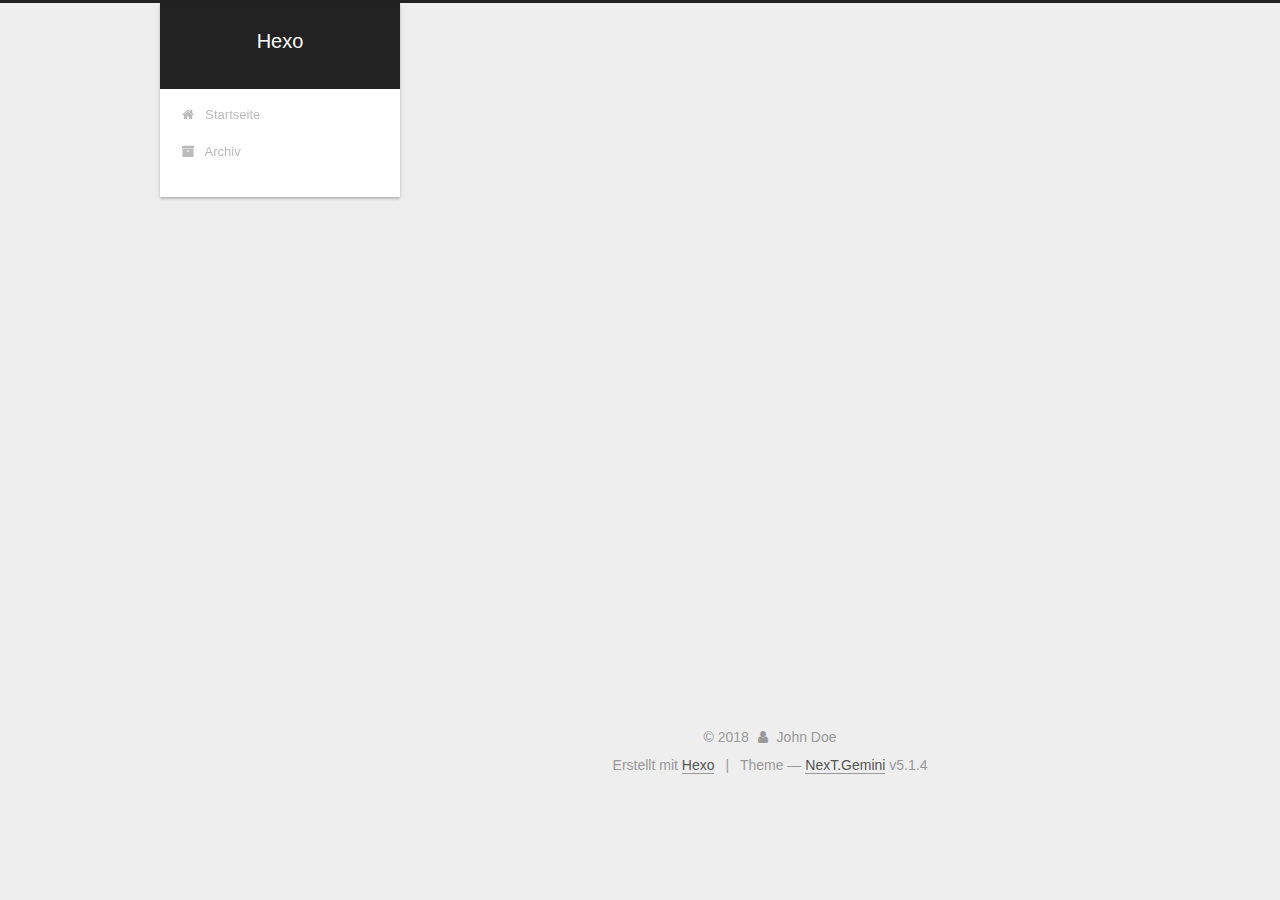
==== commit 3a1d8003: "Site updated: 2018-02-11 10:50:13" ====
--- a/archives/index.html
+++ b/archives/index.html
@@ -5,7 +5,7 @@
   
 
 
-<html class="theme-next muse use-motion" lang="">
+<html class="theme-next gemini use-motion" lang="">
 <head>
   <meta charset="UTF-8"/>
 <meta http-equiv="X-UA-Compatible" content="IE=edge" />
@@ -92,7 +92,7 @@
   var NexT = window.NexT || {};
   var CONFIG = {
     root: '/',
-    scheme: 'Muse',
+    scheme: 'Gemini',
     version: '5.1.4',
     sidebar: {"position":"left","display":"post","offset":12,"b2t":false,"scrollpercent":false,"onmobile":false},
     fancybox: true,
@@ -383,7 +383,7 @@
 
 
 
-  <div class="theme-info">Theme &mdash; <a class="theme-link" target="_blank" href="https://github.com/iissnan/hexo-theme-next">NexT.Muse</a> v5.1.4</div>
+  <div class="theme-info">Theme &mdash; <a class="theme-link" target="_blank" href="https://github.com/iissnan/hexo-theme-next">NexT.Gemini</a> v5.1.4</div>
 
 
 
@@ -483,6 +483,13 @@
   
   
 
+
+  <script type="text/javascript" src="/js/src/affix.js?v=5.1.4"></script>
+
+  <script type="text/javascript" src="/js/src/schemes/pisces.js?v=5.1.4"></script>
+
+
+
   
 
   
--- a/css/main.css
+++ b/css/main.css
@@ -189,7 +189,7 @@
   font-size: 14px;
   line-height: 2;
   color: #555;
-  background: #fff;
+  background: #eee;
 }
 @media (max-width: 767px) {
   body {
@@ -445,7 +445,7 @@
 .header-inner {
   margin: 0 auto;
   padding: 100px 0 70px;
-  width: 700px;
+  width: calc(100% - 252px);
 }
 @media (min-width: 1600px) {
   .container .header-inner {
@@ -457,7 +457,7 @@
 }
 .main-inner {
   margin: 0 auto;
-  width: 700px;
+  width: calc(100% - 252px);
 }
 @media (min-width: 1600px) {
   .container .main-inner {
@@ -474,7 +474,7 @@
 .footer-inner {
   box-sizing: border-box;
   margin: 20px auto;
-  width: 700px;
+  width: calc(100% - 252px);
 }
 @media (min-width: 1600px) {
   .container .footer-inner {
@@ -653,8 +653,8 @@
 @media (min-width: 992px) {
   .full-image.full-image.full-image.full-image {
     max-width: none;
-    width: 110%;
-    margin: 25px -5%;
+    width: 118%;
+    margin: 0 -9%;
   }
 }
 .blockquote-center,
@@ -940,11 +940,11 @@
   display: inline-block;
   padding: 0 20px;
   font-size: 14px;
-  color: #fff;
-  background: #222;
-  border: 2px solid #222;
+  color: #555;
+  background: #fff;
+  border: 2px solid #555;
   text-decoration: none;
-  border-radius: 0;
+  border-radius: 2px;
   transition-property: background-color;
   transition-duration: 0.2s;
   transition-timing-function: ease-in-out;
@@ -953,8 +953,8 @@
 }
 .btn:hover {
   border-color: #222;
-  color: #222;
-  background: #fff;
+  color: #fff;
+  background: #222;
 }
 .btn +.btn {
   margin: 0 0 8px 8px;
@@ -1066,7 +1066,7 @@
   width: 24px;
   background: #222;
   font-size: 12px;
-  opacity: 1;
+  opacity: 0.6;
   color: #fff;
   cursor: pointer;
   text-align: center;
@@ -1087,7 +1087,7 @@
   }
 }
 .back-to-top.back-to-top-on {
-  bottom: 19px;
+  bottom: 30px;
 }
 .header {
   background: transparent;
@@ -1136,7 +1136,7 @@
 .site-subtitle {
   margin-top: 10px;
   font-size: 13px;
-  color: #999;
+  color: #ddd;
 }
 .use-motion .brand {
   opacity: 0;
@@ -1209,7 +1209,8 @@
   transition-timing-function: ease-in-out;
   transition-delay: 0s;
 }
-.menu .menu-item a:hover {
+.menu .menu-item a:hover,
+.menu-item-active a {
   border-bottom-color: #222;
 }
 .menu .menu-item .fa {
@@ -1738,20 +1739,20 @@
   display: block;
   margin: 0 auto;
   padding: 2px;
-  max-width: 96px;
+  max-width: 120px;
   height: auto;
-  border: 2px solid #333;
+  border: 1px solid #eee;
 }
 .site-author-name {
-  margin: 5px 0 0;
+  margin: 0;
   text-align: center;
-  color: #f5f5f5;
-  font-weight: normal;
+  color: #222;
+  font-weight: 600;
 }
 .site-description {
-  margin-top: 5px;
+  margin-top: 0;
   text-align: center;
-  font-size: 14px;
+  font-size: 13px;
   color: #999;
 }
 .site-state {
@@ -1763,7 +1764,7 @@
 .site-state-item {
   display: inline-block;
   padding: 0 15px;
-  border-left: 1px solid #333;
+  border-left: 1px solid #eee;
 }
 .site-state-item:first-child {
   border-left: none;
@@ -1776,11 +1777,11 @@
   text-align: center;
   color: inherit;
   font-weight: 600;
-  font-size: 18px;
+  font-size: 16px;
 }
 .site-state-item-name {
   font-size: 13px;
-  color: inherit;
+  color: #999;
 }
 .feed-link {
   margin-top: 20px;
@@ -1822,7 +1823,7 @@
   width: 4px;
   height: 4px;
   border-radius: 50%;
-  background: #7db3ff;
+  background: #a6ff06;
 }
 .links-of-blogroll {
   font-size: 13px;
@@ -1860,7 +1861,7 @@
   color: #555;
 }
 .sidebar-nav li:hover {
-  color: #f5f5f5;
+  color: #fc6423;
 }
 .page-post-detail .sidebar-nav-toc {
   padding: 0 5px;
@@ -1869,11 +1870,11 @@
   margin-left: 10px;
 }
 .sidebar-nav .sidebar-nav-active {
-  color: #87daff;
-  border-bottom-color: #87daff;
+  color: #fc6423;
+  border-bottom-color: #fc6423;
 }
 .sidebar-nav .sidebar-nav-active:hover {
-  color: #87daff;
+  color: #fc6423;
 }
 .sidebar-panel {
   display: none;
@@ -1906,12 +1907,12 @@
   transition-timing-function: ease-in-out;
   transition-delay: 0s;
   transition-property: all;
-  color: #999;
-  border-bottom-color: #555;
+  color: #666;
+  border-bottom-color: #ccc;
 }
 .post-toc ol a:hover {
-  color: #ccc;
-  border-bottom-color: #ccc;
+  color: #000;
+  border-bottom-color: #000;
 }
 .post-toc .nav-item {
   overflow: hidden;
@@ -1933,14 +1934,14 @@
   display: block;
 }
 .post-toc .nav .active > a {
-  color: #87daff;
-  border-bottom-color: #87daff;
+  color: #fc6423;
+  border-bottom-color: #fc6423;
 }
 .post-toc .nav .active-current > a {
-  color: #87daff;
+  color: #fc6423;
 }
 .post-toc .nav .active-current > a:hover {
-  color: #87daff;
+  color: #fc6423;
 }
 .footer {
   font-size: 14px;
@@ -2580,83 +2581,543 @@
   }
 }
 .page-post-detail .sidebar-toggle-line {
-  background: #87daff;
+  background: #fc6423;
 }
 .page-post-detail .comments {
   overflow: hidden;
 }
-@media (max-width: 767px) {
-  .header-inner,
-  .container .main-inner,
+.header {
+  position: relative;
+  margin: 0 auto;
+  width: 75%;
+}
+@media (min-width: 768px) and (max-width: 991px) {
+  .header {
+    width: auto;
+  }
+}
+@media (max-width: 767px) {
+  .header {
+    width: auto;
+  }
+}
+.header-inner {
+  position: absolute;
+  top: 0;
+  overflow: hidden;
+  padding: 0;
+  width: 240px;
+  background: #fff;
+  box-shadow: 0 2px 2px 0 rgba(0,0,0,0.12), 0 3px 1px -2px rgba(0,0,0,0.06), 0 1px 5px 0 rgba(0,0,0,0.12);
+  border-radius: initial;
+}
+@media (min-width: 1600px) {
+  .container .header-inner {
+    width: 240px;
+  }
+}
+@media (min-width: 768px) and (max-width: 991px) {
+  .header-inner {
+    position: relative;
+    width: auto;
+    border-radius: initial;
+  }
+}
+@media (max-width: 767px) {
+  .header-inner {
+    position: relative;
+    width: auto;
+    border-radius: initial;
+  }
+}
+.main:before,
+.main:after {
+  content: " ";
+  display: table;
+}
+.main:after {
+  clear: both;
+}
+@media (min-width: 768px) and (max-width: 991px) {
+  .main {
+    padding-bottom: 100px;
+  }
+}
+@media (max-width: 767px) {
+  .main {
+    padding-bottom: 100px;
+  }
+}
+.container .main-inner {
+  width: 75%;
+}
+@media (min-width: 768px) and (max-width: 991px) {
+  .container .main-inner {
+    width: auto;
+  }
+}
+@media (max-width: 767px) {
+  .container .main-inner {
+    width: auto;
+  }
+}
+.content-wrap {
+  float: right;
+  box-sizing: border-box;
+  padding: 40px;
+  width: calc(100% - 252px);
+  background: #fff;
+  min-height: 700px;
+  box-shadow: 0 2px 2px 0 rgba(0,0,0,0.12), 0 3px 1px -2px rgba(0,0,0,0.06), 0 1px 5px 0 rgba(0,0,0,0.12);
+  border-radius: initial;
+}
+@media (min-width: 768px) and (max-width: 991px) {
+  .content-wrap {
+    width: 100%;
+    padding: 20px;
+    border-radius: initial;
+  }
+}
+@media (max-width: 767px) {
+  .content-wrap {
+    width: 100%;
+    padding: 20px;
+    min-height: auto;
+    border-radius: initial;
+  }
+}
+.sidebar {
+  position: static;
+  float: left;
+  margin-top: 300px;
+  width: 240px;
+  background: #eee;
+  box-shadow: none;
+}
+@media (min-width: 768px) and (max-width: 991px) {
+  .sidebar {
+    display: none;
+  }
+}
+@media (max-width: 767px) {
+  .sidebar {
+    display: none;
+  }
+}
+.sidebar-toggle {
+  display: none;
+}
+.footer-inner {
+  width: 75%;
+  padding-left: 260px;
+}
+@media (min-width: 768px) and (max-width: 991px) {
   .footer-inner {
     width: auto;
-  }
-}
-embed {
-  display: block;
-  margin: 0px auto 25px auto;
-}
-.custom-logo .site-meta-headline {
-  text-align: center;
-}
-.custom-logo .brand {
+    padding-left: 0 !important;
+    padding-right: 0 !important;
+  }
+}
+@media (max-width: 767px) {
+  .footer-inner {
+    width: auto;
+    padding-left: 0 !important;
+    padding-right: 0 !important;
+  }
+}
+.sidebar-position-right .header-inner {
+  right: 0;
+}
+.sidebar-position-right .content-wrap {
+  float: left;
+}
+.sidebar-position-right .sidebar {
+  float: right;
+}
+.sidebar-position-right .footer-inner {
+  padding-left: 0;
+  padding-right: 260px;
+}
+.site-brand-wrapper {
+  position: relative;
+}
+.site-meta {
+  padding: 20px 0;
+  color: #fff;
+  background: #222;
+}
+@media (min-width: 768px) and (max-width: 991px) {
+  .site-meta {
+    box-shadow: 0 0 16px rgba(0,0,0,0.5);
+  }
+}
+@media (max-width: 767px) {
+  .site-meta {
+    box-shadow: 0 0 16px rgba(0,0,0,0.5);
+  }
+}
+.brand {
+  padding: 0;
   background: none;
 }
-.custom-logo .site-title {
-  margin: 10px auto 0;
-  font-size: 24px;
-  color: #222;
-}
-.custom-logo .site-title a {
-  border: none;
-}
-.custom-logo-image {
-  margin: 0 auto;
-  padding: 5px;
-  max-width: 150px;
-  background: #fff;
-}
-@media (max-width: 767px) {
-  .site-nav {
-    position: absolute;
-    left: 0;
-    top: 52px;
-    margin: 0;
-    width: 100%;
-    padding: 0;
-    background: #fff;
-    border-bottom: 1px solid #ddd;
-    z-index: 1030;
-  }
-}
-@media (max-width: 767px) {
-  .menu {
-    text-align: left;
-  }
-}
-@media (max-width: 767px) {
-  .menu .menu-item {
-    display: block;
-    margin: 0 10px;
-    vertical-align: top;
-  }
-}
-@media (max-width: 767px) {
-  .menu .menu-item br {
-    display: none;
-  }
-}
-@media (max-width: 767px) {
-  .menu .menu-item a {
-    padding: 5px 10px;
-  }
-}
-.menu .menu-item .fa {
-  margin-right: 0;
+.brand:hover {
+  color: #fff;
+}
+.site-subtitle {
+  margin: 10px 10px 0;
+  font-weight: initial;
 }
 .site-search form {
   display: none;
 }
+.site-nav {
+  border-top: none;
+}
+@media (min-width: 768px) and (max-width: 991px) {
+  .site-nav {
+    display: none !important;
+  }
+}
+@media (min-width: 768px) and (max-width: 991px) {
+  .site-nav-on {
+    display: block !important;
+  }
+}
+.menu .menu-item {
+  display: block;
+  margin: 0;
+}
+.menu .menu-item a {
+  position: relative;
+  box-sizing: border-box;
+  padding: 5px 20px;
+  text-align: left;
+  line-height: inherit;
+  transition-property: background-color;
+  transition-duration: 0.2s;
+  transition-timing-function: ease-in-out;
+  transition-delay: 0s;
+}
+.menu .menu-item a:hover,
+.menu-item-active a {
+  background: #f9f9f9;
+  border-bottom-color: #fff;
+}
+.menu .menu-item br {
+  display: none;
+}
+.menu-item-active a:after {
+  content: " ";
+  position: absolute;
+  top: 50%;
+  margin-top: -3px;
+  right: 15px;
+  width: 6px;
+  height: 6px;
+  border-radius: 50%;
+  background-color: #bbb;
+}
+.btn-bar {
+  background-color: #fff;
+}
+.site-nav-toggle {
+  left: 20px;
+  top: 50%;
+  -webkit-transform: translateY(-50%);
+  -webkit-transform: translateY(-50%);
+  -moz-transform: translateY(-50%);
+  -ms-transform: translateY(-50%);
+  -o-transform: translateY(-50%);
+  transform: translateY(-50%);
+}
+@media (min-width: 768px) and (max-width: 991px) {
+  .site-nav-toggle {
+    display: block;
+  }
+}
+.use-motion .sidebar .motion-element {
+  opacity: 1;
+}
+.sidebar {
+  margin-left: -100%;
+  right: auto;
+  bottom: auto;
+  -webkit-transform: none;
+}
+.sidebar-inner {
+  box-sizing: border-box;
+  width: 240px;
+  color: #555;
+  background: #fff;
+  box-shadow: 0 2px 2px 0 rgba(0,0,0,0.12), 0 3px 1px -2px rgba(0,0,0,0.06), 0 1px 5px 0 rgba(0,0,0,0.12), 0 -1px 0.5px 0 rgba(0,0,0,0.09);
+  border-radius: initial;
+  opacity: 0;
+}
+.sidebar-inner.affix {
+  position: fixed;
+  top: 12px;
+}
+.sidebar-inner.affix-bottom {
+  position: absolute;
+}
+.site-overview {
+  text-align: left;
+}
+.site-author:before,
+.site-author:after {
+  content: " ";
+  display: table;
+}
+.site-author:after {
+  clear: both;
+}
+.sidebar a {
+  color: #555;
+}
+.sidebar a:hover {
+  color: #222;
+}
+.site-state-item {
+  padding: 0 10px;
+}
+.links-of-author-item a:before {
+  display: none;
+}
+.links-of-author-item a {
+  border-bottom: none;
+  text-decoration: underline;
+}
+.feed-link {
+  border-top: 1px dotted #ccc;
+  border-bottom: 1px dotted #ccc;
+  text-align: center;
+}
+.feed-link a {
+  display: block;
+  color: #fc6423;
+  border: none;
+}
+.feed-link a:hover {
+  background: none;
+  color: #e34603;
+}
+.feed-link a:hover i {
+  color: #e34603;
+}
+.links-of-author {
+  display: flex;
+  flex-wrap: wrap;
+  justify-content: center;
+}
+.links-of-author-item {
+  margin: 5px 0 0;
+  width: 50%;
+}
+.links-of-author-item a {
+  max-width: 216px;
+  box-sizing: border-box;
+  display: inline-block;
+  margin-right: 0;
+  margin-bottom: 0;
+  padding: 0 5px;
+  overflow: hidden;
+  white-space: nowrap;
+  text-overflow: ellipsis;
+}
+.links-of-author-item a {
+  display: block;
+  text-decoration: none;
+}
+.links-of-author-item a:hover {
+  border-radius: 4px;
+  background: #eee;
+}
+.links-of-author-item .fa {
+  margin-right: 2px;
+  font-size: 16px;
+}
+.links-of-author-item .fa-globe {
+  font-size: 15px;
+}
+.links-of-blogroll {
+  text-align: center;
+  margin-top: 20px;
+  padding: 3px 0 0;
+  border-top: 1px dotted #ccc;
+}
+.links-of-blogroll-title {
+  margin-top: 0;
+}
+.links-of-blogroll-item {
+  padding: 0;
+}
+.links-of-blogroll-inline:before,
+.links-of-blogroll-inline:after {
+  content: " ";
+  display: table;
+}
+.links-of-blogroll-inline:after {
+  clear: both;
+}
 .links-of-blogroll-inline .links-of-blogroll-item {
-  display: inline-block;
-}
+  margin: 5px 0 0;
+  width: 50%;
+  display: inline-block;
+  width: unset;
+}
+.links-of-blogroll-inline .links-of-blogroll-item a {
+  max-width: 216px;
+  box-sizing: border-box;
+  display: inline-block;
+  margin-right: 0;
+  margin-bottom: 0;
+  padding: 0 5px;
+  overflow: hidden;
+  white-space: nowrap;
+  text-overflow: ellipsis;
+}
+.content-wrap {
+  padding: initial;
+  background: initial;
+  box-shadow: initial;
+  border-radius: initial;
+}
+.post-block {
+  padding: 40px;
+  background: #fff;
+  box-shadow: 0 2px 2px 0 rgba(0,0,0,0.12), 0 3px 1px -2px rgba(0,0,0,0.06), 0 1px 5px 0 rgba(0,0,0,0.12);
+  border-radius: initial;
+}
+#posts > article + article .post-block {
+  margin-top: 12px;
+  box-shadow: 0 2px 2px 0 rgba(0,0,0,0.12), 0 3px 1px -2px rgba(0,0,0,0.06), 0 1px 5px 0 rgba(0,0,0,0.12), 0 -1px 0.5px 0 rgba(0,0,0,0.09);
+  border-radius: initial;
+}
+.comments {
+  padding: 40px;
+  margin: initial;
+  margin-top: 12px;
+  background: #fff;
+  box-shadow: 0 2px 2px 0 rgba(0,0,0,0.12), 0 3px 1px -2px rgba(0,0,0,0.06), 0 1px 5px 0 rgba(0,0,0,0.12), 0 -1px 0.5px 0 rgba(0,0,0,0.09);
+  border-radius: initial;
+}
+.posts-expand {
+  padding-top: initial;
+}
+.post-nav-divider {
+  width: 4%;
+}
+.post-nav-item {
+  width: 48%;
+}
+.post-eof,
+.post-spread {
+  display: none !important;
+}
+.pagination {
+  margin: 12px 0 0;
+  border-top: initial;
+  background: #fff;
+  box-shadow: 0 2px 2px 0 rgba(0,0,0,0.12), 0 3px 1px -2px rgba(0,0,0,0.06), 0 1px 5px 0 rgba(0,0,0,0.12), 0 -1px 0.5px 0 rgba(0,0,0,0.09);
+  border-radius: initial;
+  padding: 10px 0 10px;
+}
+.pagination .prev,
+.pagination .next,
+.pagination .page-number {
+  margin-bottom: initial;
+  top: initial;
+}
+.main {
+  padding-bottom: initial;
+}
+.footer {
+  bottom: auto;
+}
+.post-header h1,
+.post-header h2 {
+  margin: initial;
+}
+.posts-expand .post-title-link {
+  line-height: inherit;
+}
+.posts-expand .post-title {
+  font-size: 1.7em;
+}
+.post-body h1 {
+  font-size: 1.6em;
+  border-bottom: 1px solid #eee;
+}
+.post-body h2 {
+  font-size: 1.45em;
+  border-bottom: 1px solid #eee;
+}
+.post-body h3 {
+  font-size: 1.3em;
+  border-bottom: 1px dotted #eee;
+}
+.post-body h4 {
+  font-size: 1.2em;
+}
+.post-body h5 {
+  font-size: 1.07em;
+}
+.post-body h6 {
+  font-size: 1.03em;
+}
+@media (min-width: 768px) and (max-width: 991px) {
+  .content-wrap {
+    padding: 10px;
+  }
+  .posts-expand {
+    margin: initial;
+  }
+  .posts-expand .post-button {
+    margin-top: 20px;
+  }
+  .post-block {
+    padding: 20px;
+    box-shadow: 0 2px 2px 0 rgba(0,0,0,0.12), 0 3px 1px -2px rgba(0,0,0,0.06), 0 1px 5px 0 rgba(0,0,0,0.12), 0 -1px 0.5px 0 rgba(0,0,0,0.09);
+    border-radius: initial;
+  }
+  #posts > article + article .post-block {
+    margin-top: 10px;
+  }
+  .comments {
+    margin-top: 10px;
+    padding: 10px 20px;
+  }
+  .pagination {
+    margin: 10px 0 0;
+  }
+}
+@media (max-width: 767px) {
+  .content-wrap {
+    padding: 8px;
+  }
+  .posts-expand {
+    margin: initial;
+  }
+  .posts-expand .post-button {
+    margin-top: 12px;
+  }
+  .posts-expand img {
+    padding: initial !important;
+  }
+  .post-block {
+    padding: 12px;
+    min-height: auto;
+    box-shadow: 0 2px 2px 0 rgba(0,0,0,0.12), 0 3px 1px -2px rgba(0,0,0,0.06), 0 1px 5px 0 rgba(0,0,0,0.12), 0 -1px 0.5px 0 rgba(0,0,0,0.09);
+    border-radius: initial;
+  }
+  #posts > article + article .post-block {
+    margin-top: 8px;
+  }
+  .comments {
+    margin-top: 8px;
+    padding: 0 12px;
+  }
+  .pagination {
+    margin: 8px 0 0;
+  }
+}
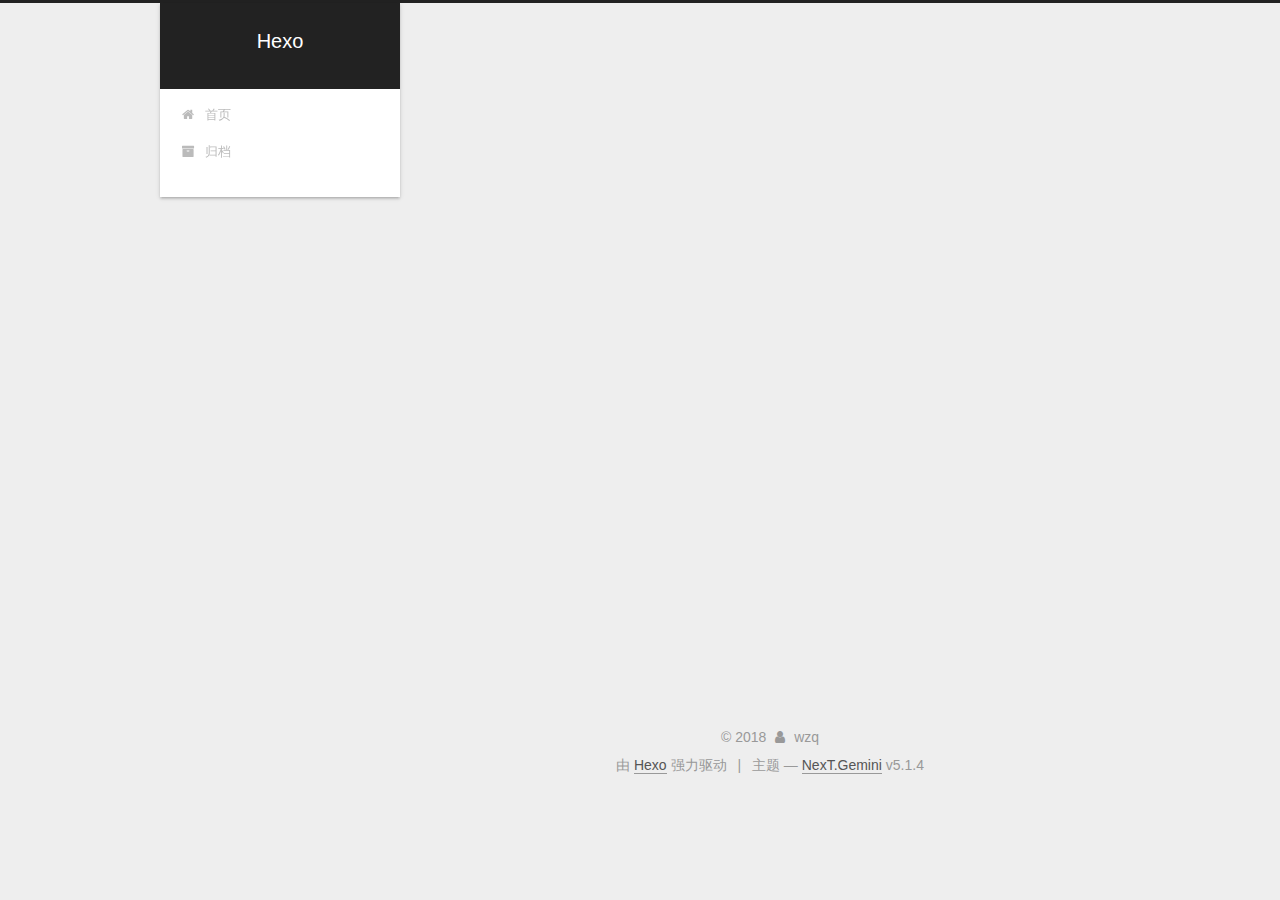
==== commit 101369ab: "Site updated: 2018-02-11 10:58:37" ====
--- a/archives/index.html
+++ b/archives/index.html
@@ -5,7 +5,7 @@
   
 
 
-<html class="theme-next gemini use-motion" lang="">
+<html class="theme-next gemini use-motion" lang="zh-Hans">
 <head>
   <meta charset="UTF-8"/>
 <meta http-equiv="X-UA-Compatible" content="IE=edge" />
@@ -83,6 +83,7 @@
 <meta property="og:title" content="Hexo">
 <meta property="og:url" content="http://yoursite.com/archives/index.html">
 <meta property="og:site_name" content="Hexo">
+<meta property="og:locale" content="zh-Hans">
 <meta name="twitter:card" content="summary">
 <meta name="twitter:title" content="Hexo">
 
@@ -100,7 +101,7 @@
     motion: {"enable":true,"async":false,"transition":{"post_block":"fadeIn","post_header":"slideDownIn","post_body":"slideDownIn","coll_header":"slideLeftIn","sidebar":"slideUpIn"}},
     duoshuo: {
       userId: '0',
-      author: 'Author'
+      author: '博主'
     },
     algolia: {
       applicationID: '',
@@ -120,7 +121,7 @@
 
 
 
-  <title>Archiv | Hexo</title>
+  <title>归档 | Hexo</title>
   
 
 
@@ -132,7 +133,7 @@
 
 </head>
 
-<body itemscope itemtype="http://schema.org/WebPage" lang="">
+<body itemscope itemtype="http://schema.org/WebPage" lang="zh-Hans">
 
   
   
@@ -180,7 +181,7 @@
             
               <i class="menu-item-icon fa fa-fw fa-home"></i> <br />
             
-            Startseite
+            首页
           </a>
         </li>
       
@@ -190,7 +191,7 @@
             
               <i class="menu-item-icon fa fa-fw fa-archive"></i> <br />
             
-            Archiv
+            归档
           </a>
         </li>
       
@@ -226,7 +227,7 @@
         
           
         
-        Öhm..! Ein Artikel. Bleib dran.
+        嗯..! 目前共计 1 篇日志。 继续努力。
       </span>
 
       
@@ -313,7 +314,7 @@
         <div class="site-overview">
           <div class="site-author motion-element" itemprop="author" itemscope itemtype="http://schema.org/Person">
             
-              <p class="site-author-name" itemprop="name">John Doe</p>
+              <p class="site-author-name" itemprop="name">wzq</p>
               <p class="site-description motion-element" itemprop="description"></p>
           </div>
 
@@ -325,7 +326,7 @@
                 <a href="/archives/">
               
                   <span class="site-state-item-count">1</span>
-                  <span class="site-state-item-name">Artikel</span>
+                  <span class="site-state-item-name">日志</span>
                 </a>
               </div>
             
@@ -369,13 +370,13 @@
   <span class="with-love">
     <i class="fa fa-user"></i>
   </span>
-  <span class="author" itemprop="copyrightHolder">John Doe</span>
+  <span class="author" itemprop="copyrightHolder">wzq</span>
 
   
 </div>
 
 
-  <div class="powered-by">Erstellt mit  <a class="theme-link" target="_blank" href="https://hexo.io">Hexo</a></div>
+  <div class="powered-by">由 <a class="theme-link" target="_blank" href="https://hexo.io">Hexo</a> 强力驱动</div>
 
 
 
@@ -383,7 +384,7 @@
 
 
 
-  <div class="theme-info">Theme &mdash; <a class="theme-link" target="_blank" href="https://github.com/iissnan/hexo-theme-next">NexT.Gemini</a> v5.1.4</div>
+  <div class="theme-info">主题 &mdash; <a class="theme-link" target="_blank" href="https://github.com/iissnan/hexo-theme-next">NexT.Gemini</a> v5.1.4</div>
 
 
 
--- a/css/main.css
+++ b/css/main.css
@@ -1823,7 +1823,7 @@
   width: 4px;
   height: 4px;
   border-radius: 50%;
-  background: #a6ff06;
+  background: #4bff8a;
 }
 .links-of-blogroll {
   font-size: 13px;
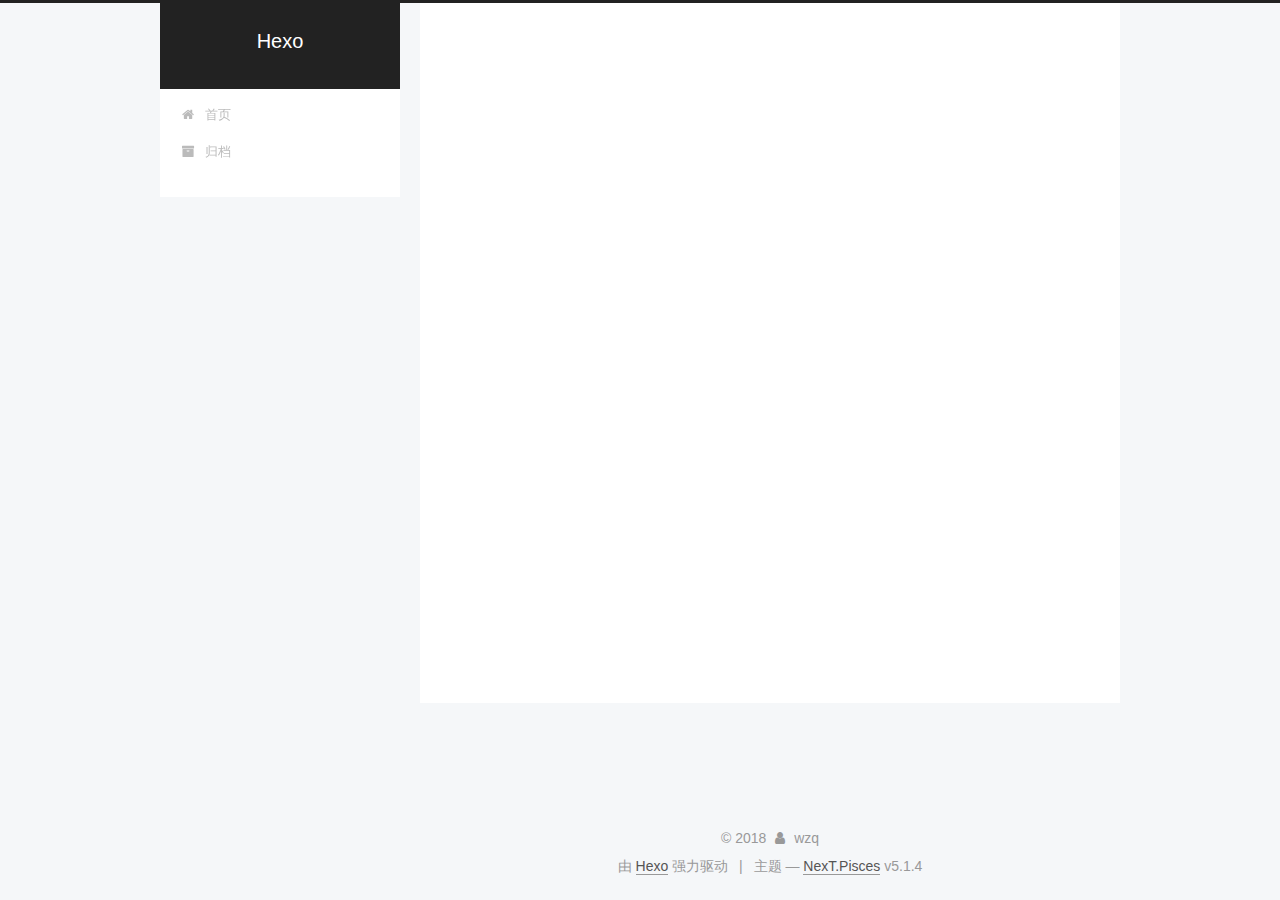
==== commit f94a91bd: "Site updated: 2018-02-11 11:03:31" ====
--- a/archives/index.html
+++ b/archives/index.html
@@ -5,7 +5,7 @@
   
 
 
-<html class="theme-next gemini use-motion" lang="zh-Hans">
+<html class="theme-next pisces use-motion" lang="zh-Hans">
 <head>
   <meta charset="UTF-8"/>
 <meta http-equiv="X-UA-Compatible" content="IE=edge" />
@@ -93,7 +93,7 @@
   var NexT = window.NexT || {};
   var CONFIG = {
     root: '/',
-    scheme: 'Gemini',
+    scheme: 'Pisces',
     version: '5.1.4',
     sidebar: {"position":"left","display":"post","offset":12,"b2t":false,"scrollpercent":false,"onmobile":false},
     fancybox: true,
@@ -384,7 +384,7 @@
 
 
 
-  <div class="theme-info">主题 &mdash; <a class="theme-link" target="_blank" href="https://github.com/iissnan/hexo-theme-next">NexT.Gemini</a> v5.1.4</div>
+  <div class="theme-info">主题 &mdash; <a class="theme-link" target="_blank" href="https://github.com/iissnan/hexo-theme-next">NexT.Pisces</a> v5.1.4</div>
 
 
 
--- a/css/main.css
+++ b/css/main.css
@@ -189,7 +189,7 @@
   font-size: 14px;
   line-height: 2;
   color: #555;
-  background: #eee;
+  background: #f5f7f9;
 }
 @media (max-width: 767px) {
   body {
@@ -445,7 +445,7 @@
 .header-inner {
   margin: 0 auto;
   padding: 100px 0 70px;
-  width: calc(100% - 252px);
+  width: 700px;
 }
 @media (min-width: 1600px) {
   .container .header-inner {
@@ -457,7 +457,7 @@
 }
 .main-inner {
   margin: 0 auto;
-  width: calc(100% - 252px);
+  width: 700px;
 }
 @media (min-width: 1600px) {
   .container .main-inner {
@@ -474,7 +474,7 @@
 .footer-inner {
   box-sizing: border-box;
   margin: 20px auto;
-  width: calc(100% - 252px);
+  width: 700px;
 }
 @media (min-width: 1600px) {
   .container .footer-inner {
@@ -1823,7 +1823,7 @@
   width: 4px;
   height: 4px;
   border-radius: 50%;
-  background: #4bff8a;
+  background: #f7f5e2;
 }
 .links-of-blogroll {
   font-size: 13px;
@@ -2346,6 +2346,16 @@
   transform: translate(-50%, -50%);
   color: #ccc;
 }
+@media (min-width: 768px) and (max-width: 991px) {
+  .busuanzi-count {
+    width: auto;
+  }
+}
+@media (max-width: 767px) {
+  .busuanzi-count {
+    width: auto;
+  }
+}
 .site-uv,
 .site-pv,
 .page-pv {
@@ -2589,7 +2599,7 @@
 .header {
   position: relative;
   margin: 0 auto;
-  width: 75%;
+  width: 960px;
 }
 @media (min-width: 768px) and (max-width: 991px) {
   .header {
@@ -2608,7 +2618,7 @@
   padding: 0;
   width: 240px;
   background: #fff;
-  box-shadow: 0 2px 2px 0 rgba(0,0,0,0.12), 0 3px 1px -2px rgba(0,0,0,0.06), 0 1px 5px 0 rgba(0,0,0,0.12);
+  box-shadow: initial;
   border-radius: initial;
 }
 @media (min-width: 1600px) {
@@ -2649,7 +2659,7 @@
   }
 }
 .container .main-inner {
-  width: 75%;
+  width: 960px;
 }
 @media (min-width: 768px) and (max-width: 991px) {
   .container .main-inner {
@@ -2665,10 +2675,10 @@
   float: right;
   box-sizing: border-box;
   padding: 40px;
-  width: calc(100% - 252px);
+  width: 700px;
   background: #fff;
   min-height: 700px;
-  box-shadow: 0 2px 2px 0 rgba(0,0,0,0.12), 0 3px 1px -2px rgba(0,0,0,0.06), 0 1px 5px 0 rgba(0,0,0,0.12);
+  box-shadow: initial;
   border-radius: initial;
 }
 @media (min-width: 768px) and (max-width: 991px) {
@@ -2691,7 +2701,7 @@
   float: left;
   margin-top: 300px;
   width: 240px;
-  background: #eee;
+  background: #f5f7f9;
   box-shadow: none;
 }
 @media (min-width: 768px) and (max-width: 991px) {
@@ -2708,7 +2718,7 @@
   display: none;
 }
 .footer-inner {
-  width: 75%;
+  width: 960px;
   padding-left: 260px;
 }
 @media (min-width: 768px) and (max-width: 991px) {
@@ -2849,7 +2859,7 @@
   width: 240px;
   color: #555;
   background: #fff;
-  box-shadow: 0 2px 2px 0 rgba(0,0,0,0.12), 0 3px 1px -2px rgba(0,0,0,0.06), 0 1px 5px 0 rgba(0,0,0,0.12), 0 -1px 0.5px 0 rgba(0,0,0,0.09);
+  box-shadow: initial;
   border-radius: initial;
   opacity: 0;
 }
@@ -2976,148 +2986,8 @@
   white-space: nowrap;
   text-overflow: ellipsis;
 }
-.content-wrap {
-  padding: initial;
-  background: initial;
-  box-shadow: initial;
-  border-radius: initial;
-}
-.post-block {
-  padding: 40px;
-  background: #fff;
-  box-shadow: 0 2px 2px 0 rgba(0,0,0,0.12), 0 3px 1px -2px rgba(0,0,0,0.06), 0 1px 5px 0 rgba(0,0,0,0.12);
-  border-radius: initial;
-}
-#posts > article + article .post-block {
-  margin-top: 12px;
-  box-shadow: 0 2px 2px 0 rgba(0,0,0,0.12), 0 3px 1px -2px rgba(0,0,0,0.06), 0 1px 5px 0 rgba(0,0,0,0.12), 0 -1px 0.5px 0 rgba(0,0,0,0.09);
-  border-radius: initial;
-}
-.comments {
-  padding: 40px;
-  margin: initial;
-  margin-top: 12px;
-  background: #fff;
-  box-shadow: 0 2px 2px 0 rgba(0,0,0,0.12), 0 3px 1px -2px rgba(0,0,0,0.06), 0 1px 5px 0 rgba(0,0,0,0.12), 0 -1px 0.5px 0 rgba(0,0,0,0.09);
-  border-radius: initial;
-}
-.posts-expand {
-  padding-top: initial;
-}
-.post-nav-divider {
-  width: 4%;
-}
-.post-nav-item {
-  width: 48%;
-}
-.post-eof,
-.post-spread {
-  display: none !important;
-}
-.pagination {
-  margin: 12px 0 0;
-  border-top: initial;
-  background: #fff;
-  box-shadow: 0 2px 2px 0 rgba(0,0,0,0.12), 0 3px 1px -2px rgba(0,0,0,0.06), 0 1px 5px 0 rgba(0,0,0,0.12), 0 -1px 0.5px 0 rgba(0,0,0,0.09);
-  border-radius: initial;
-  padding: 10px 0 10px;
-}
-.pagination .prev,
-.pagination .next,
-.pagination .page-number {
-  margin-bottom: initial;
-  top: initial;
-}
-.main {
-  padding-bottom: initial;
-}
-.footer {
-  bottom: auto;
-}
-.post-header h1,
-.post-header h2 {
-  margin: initial;
-}
-.posts-expand .post-title-link {
-  line-height: inherit;
-}
-.posts-expand .post-title {
-  font-size: 1.7em;
-}
-.post-body h1 {
-  font-size: 1.6em;
-  border-bottom: 1px solid #eee;
-}
-.post-body h2 {
-  font-size: 1.45em;
-  border-bottom: 1px solid #eee;
-}
-.post-body h3 {
-  font-size: 1.3em;
-  border-bottom: 1px dotted #eee;
-}
-.post-body h4 {
-  font-size: 1.2em;
-}
-.post-body h5 {
-  font-size: 1.07em;
-}
-.post-body h6 {
-  font-size: 1.03em;
-}
-@media (min-width: 768px) and (max-width: 991px) {
-  .content-wrap {
-    padding: 10px;
-  }
-  .posts-expand {
-    margin: initial;
-  }
-  .posts-expand .post-button {
-    margin-top: 20px;
-  }
-  .post-block {
-    padding: 20px;
-    box-shadow: 0 2px 2px 0 rgba(0,0,0,0.12), 0 3px 1px -2px rgba(0,0,0,0.06), 0 1px 5px 0 rgba(0,0,0,0.12), 0 -1px 0.5px 0 rgba(0,0,0,0.09);
-    border-radius: initial;
-  }
-  #posts > article + article .post-block {
-    margin-top: 10px;
-  }
-  .comments {
-    margin-top: 10px;
-    padding: 10px 20px;
-  }
-  .pagination {
-    margin: 10px 0 0;
-  }
-}
-@media (max-width: 767px) {
-  .content-wrap {
-    padding: 8px;
-  }
-  .posts-expand {
-    margin: initial;
-  }
-  .posts-expand .post-button {
-    margin-top: 12px;
-  }
-  .posts-expand img {
-    padding: initial !important;
-  }
-  .post-block {
-    padding: 12px;
-    min-height: auto;
-    box-shadow: 0 2px 2px 0 rgba(0,0,0,0.12), 0 3px 1px -2px rgba(0,0,0,0.06), 0 1px 5px 0 rgba(0,0,0,0.12), 0 -1px 0.5px 0 rgba(0,0,0,0.09);
-    border-radius: initial;
-  }
-  #posts > article + article .post-block {
-    margin-top: 8px;
-  }
-  .comments {
-    margin-top: 8px;
-    padding: 0 12px;
-  }
-  .pagination {
-    margin: 8px 0 0;
-  }
-}
+@media (max-width: 767px) {
+  .post-body {
+    text-align: justify;
+  }
+}
